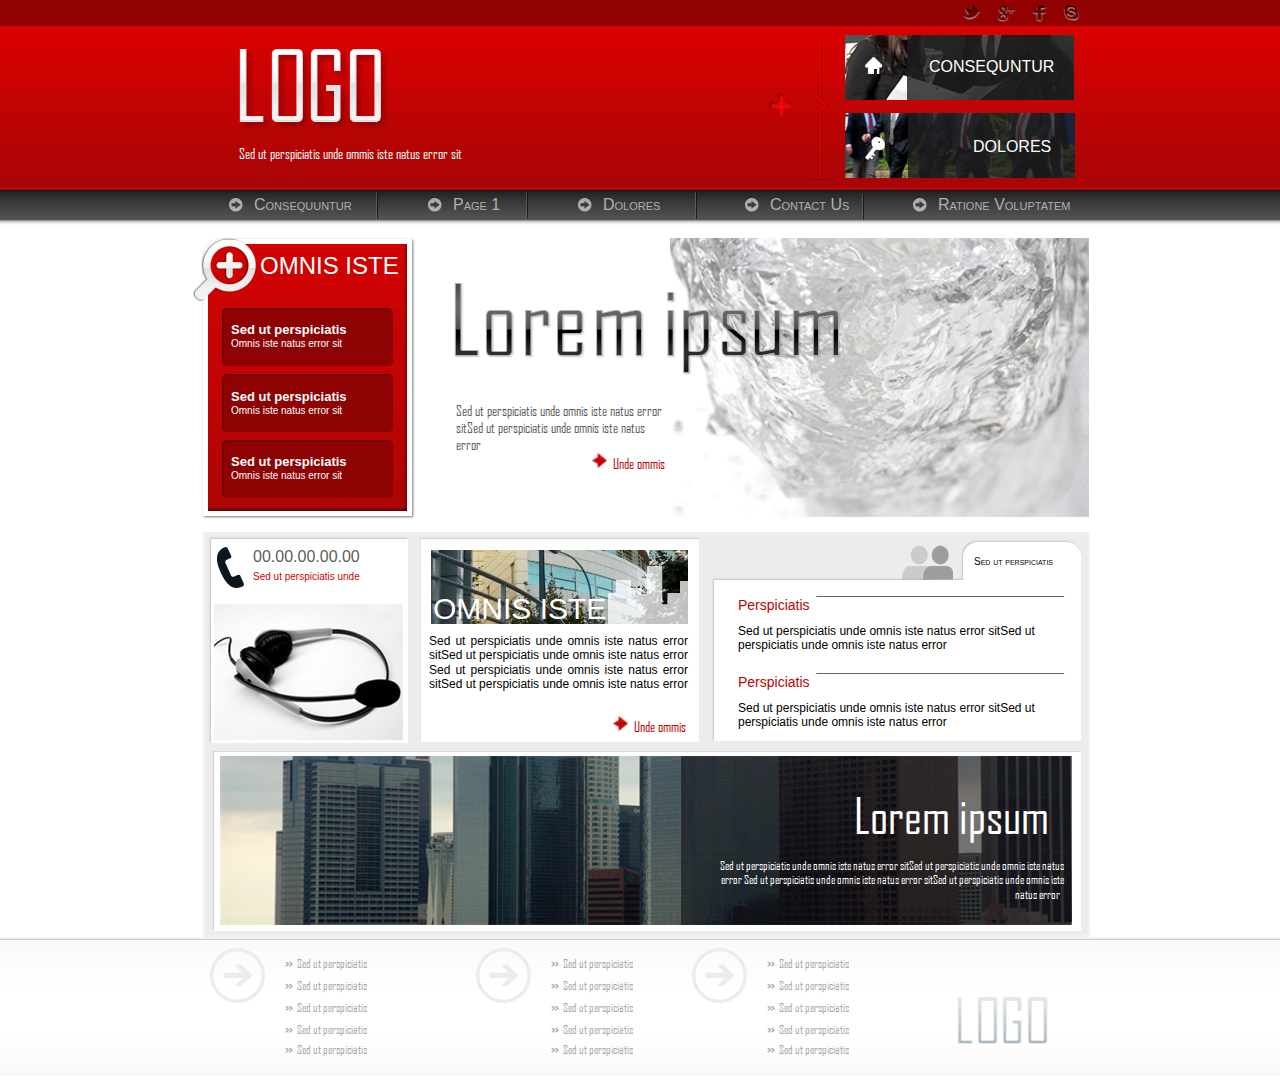
==== index.htm @ 4f974909 "tentative" ====
<!DOCTYPE HTML>
<html xmlns="http://www.w3.org/1999/xhtml" dir="ltr" lang="it">
 <head>
  <meta http-equiv="content-type" content="text/html; charset=UTF-8" />
  <meta name="generator" content="openElement (1.57.9)" />
  <link id="openElement" rel="stylesheet" type="text/css" href="WEFiles/Css/v02/openElement.css?v=50491126800" />
  <link id="siteFonts" rel="stylesheet" type="text/css" href="Files/Fonts/Fonts.css?v=50491126800" />
  <link id="OETemplate1" rel="stylesheet" type="text/css" href="Templates/Base.css?v=50491126800" />
  <link id="OEBase" rel="stylesheet" type="text/css" href="index.css?v=50491126800" />
  <!--[if lte IE 7]>
  <link rel="stylesheet" type="text/css" href="WEFiles/Css/ie7.css?v=50491126800" />
  <![endif]-->
  <script type="text/javascript">
   var WEInfoPage = {"PHPVersion":"phpOK","OEVersion":"1-57-9","PagePath":"index","Culture":"DEFAULT","LanguageCode":"IT","RelativePath":"","RenderMode":"Export","PageAssociatePath":"index","EditorTexts":null};
  </script>
  <script type="text/javascript" src="WEFiles/Client/jQuery/1.10.2.js?v=50491126800"></script>
  <script type="text/javascript" src="WEFiles/Client/jQuery/migrate.js?v=50491126800"></script>
  <script type="text/javascript" src="WEFiles/Client/Common/oe.min.js?v=50491126800"></script>
 </head>
 <body class="" data-gl="{&quot;KeywordsHomeNotInherits&quot;:false}">
  <form id="XForm" method="post" action="#"></form>
  <div id="XBody" class="BaseDiv RBoth OEPageXbody OESK_XBody_Default" style="z-index:1000">
   <div class="OESZ OESZ_DivContent OESZG_XBody">
    <div class="OESZ OESZ_XBodyContent OESZG_XBody OECT OECT_Content OECTAbs">
     <div id="WEd8bdee2e88" class="BaseDiv RBoth OEWEImage OESK_WEImage_Default" style="z-index:3">
      <div class="OESZ OESZ_DivContent OESZG_WEd8bdee2e88">
       <a href="https://www.facebook.com" onclick="return OE.Navigate.blank(event,this.href)">
        <img src="WEFiles/Image/WEImage/facebook-WEd8bdee2e88.png" class="OESZ OESZ_Img OESZG_WEd8bdee2e88" alt="" />
       </a>
      </div>
     </div>
     <div id="WE293faa631d" class="BaseDiv RBoth OEWEImage OESK_WEImage_Default" style="z-index:4">
      <div class="OESZ OESZ_DivContent OESZG_WE293faa631d">
       <a href="http://www.skype.com" onclick="return OE.Navigate.blank(event,this.href)">
        <img src="Files/Image/calque/skype.png" class="OESZ OESZ_Img OESZG_WE293faa631d" alt="" />
       </a>
      </div>
     </div>
     <div id="WEe5465ca699" class="BaseDiv RBoth OEWEImage OESK_WEImage_Default" style="z-index:1">
      <div class="OESZ OESZ_DivContent OESZG_WEe5465ca699">
       <a href="https://twitter.com" onclick="return OE.Navigate.blank(event,this.href)">
        <img src="Files/Image/calque/twitter.png" class="OESZ OESZ_Img OESZG_WEe5465ca699" alt="" />
       </a>
      </div>
     </div>
     <div id="WE1f7594c75b" class="BaseDiv RBoth OEWEImage OESK_WEImage_Default" style="z-index:2">
      <div class="OESZ OESZ_DivContent OESZG_WE1f7594c75b">
       <a href="http://www.google.com/intl/fr/+/business/" onclick="return OE.Navigate.blank(event,this.href)">
        <img src="Files/Image/calque/googleplus.png" class="OESZ OESZ_Img OESZG_WE1f7594c75b" alt="" />
       </a>
      </div>
     </div>
     <div id="WE9943c90eea" class="BaseDiv RBoth OEWEImage OESK_WEImage_Default" style="z-index:30">
      <div class="OESZ OESZ_DivContent OESZG_WE9943c90eea">
       <img src="Files/Image/calque/barre-vertical.png" class="OESZ OESZ_Img OESZG_WE9943c90eea" alt="" />
      </div>
     </div>
     <div id="WE42a07c0196" class="BaseDiv RBoth OEWEImage OESK_WEImage_Default" style="z-index:25">
      <div class="OESZ OESZ_DivContent OESZG_WE42a07c0196">
       <img src="Files/Image/calque/img01.png" class="OESZ OESZ_Img OESZG_WE42a07c0196" alt="" />
      </div>
     </div>
     <div id="WEbd05269327" class="BaseDiv RBoth OEWEImage OESK_WEImage_Default" style="z-index:27">
      <div class="OESZ OESZ_DivContent OESZG_WEbd05269327">
       <img src="Files/Image/calque/ombre.png" class="OESZ OESZ_Img OESZG_WEbd05269327" alt="" />
      </div>
     </div>
     <div id="WEfef9d360bd" class="BaseDiv RBoth OEWEImage OESK_WEImage_Default OE_ActiveLink" style="z-index:5">
      <div class="OESZ OESZ_DivContent OESZG_WEfef9d360bd OE_ActiveLink">
       <a href="index.htm">
        <img src="Files/Image/calque/logo.png" class="OESZ OESZ_Img OESZG_WEfef9d360bd OE_ActiveLink" alt="" />
       </a>
      </div>
     </div>
     <div id="WE96ad3c492e" class="BaseDiv RBoth OEWEImage OESK_WEImage_Default" style="z-index:29">
      <div class="OESZ OESZ_DivContent OESZG_WE96ad3c492e">
       <a href="index.htm">
        <img src="Files/Image/calque/icone-home.png" class="OESZ OESZ_Img OESZG_WE96ad3c492e" alt="" />
       </a>
      </div>
     </div>
     <div id="WEc73b4aee70" class="BaseDiv RNone OEWELabel OESK_WELabel_Default" style="z-index:33">
      <div class="OESZ OESZ_DivContent OESZG_WEc73b4aee70">
       <span class="OESZ OESZ_Text OESZG_WEc73b4aee70 OEo ContentBox"><a href="index.htm" style="color:rgb(255, 255, 255);">CONSEQUNTUR</a></span>
      </div>
     </div>
     <div id="WE8975deade7" class="BaseDiv RBoth OEWEImage OESK_WEImage_Default" style="z-index:31">
      <div class="OESZ OESZ_DivContent OESZG_WE8975deade7">
       <img src="Files/Image/calque/plusl.png" class="OESZ OESZ_Img OESZG_WE8975deade7" alt="" />
      </div>
     </div>
     <div id="WE297a00569d" class="BaseDiv RBoth OEWEImage OESK_WEImage_Default" style="z-index:26">
      <div class="OESZ OESZ_DivContent OESZG_WE297a00569d">
       <img src="Files/Image/calque/img02.png" class="OESZ OESZ_Img OESZG_WE297a00569d" alt="" />
      </div>
     </div>
     <div id="WEb695c2fa73" class="BaseDiv RBoth OEWEImage OESK_WEImage_Default" style="z-index:28">
      <div class="OESZ OESZ_DivContent OESZG_WEb695c2fa73">
       <img src="Files/Image/calque/ombre.png" class="OESZ OESZ_Img OESZG_WEb695c2fa73" alt="" />
      </div>
     </div>
     <div id="WEa80c43d9b2" class="BaseDiv RBoth OEWEImage OESK_WEImage_Default" style="z-index:32">
      <div class="OESZ OESZ_DivContent OESZG_WEa80c43d9b2">
       <a href="index.htm">
        <img src="Files/Image/calque/key.png" class="OESZ OESZ_Img OESZG_WEa80c43d9b2" alt="" />
       </a>
      </div>
     </div>
     <div id="WE97e9fb9f35" class="BaseDiv RNone OEWELabel OESK_WELabel_Default" style="z-index:34">
      <div class="OESZ OESZ_DivContent OESZG_WE97e9fb9f35">
       <span class="OESZ OESZ_Text OESZG_WE97e9fb9f35 OEo ContentBox"><a href="index.htm" style="color:rgb(255, 255, 255);">DOLORES</a></span>
      </div>
     </div>
     <div id="WE8785c8e486" class="BaseDiv RNone OEWELabel OESK_WELabel_Default" style="z-index:10">
      <div class="OESZ OESZ_DivContent OESZG_WE8785c8e486">
       <span class="OESZ OESZ_Text OESZG_WE8785c8e486 ContentBox">Sed ut perspiciatis unde ommis iste natus error sit</span>
      </div>
     </div>
     <div id="WEb8ab6ee81a" class="BaseDiv RHeight OEWEHrVertival OESK_WEHrVertival_ac2be573" style="z-index:6">
      <div class="OESZ OESZ_DivContent OESZG_WEb8ab6ee81a">
       <div class="OESZ OESZ_Deco1 OESZG_WEb8ab6ee81a" style="position:absolute"></div>
       <div class="OESZ OESZ_Deco2 OESZG_WEb8ab6ee81a" style="position:absolute"></div>
       <div class="OESZ OESZ_Deco3 OESZG_WEb8ab6ee81a" style="position:absolute"></div>
      </div>
     </div>
     <div id="WE7ddb272e52" class="BaseDiv RHeight OEWEHrVertival OESK_WEHrVertival_Default" style="z-index:7">
      <div class="OESZ OESZ_DivContent OESZG_WE7ddb272e52">
       <div class="OESZ OESZ_Deco1 OESZG_WE7ddb272e52" style="position:absolute"></div>
       <div class="OESZ OESZ_Deco2 OESZG_WE7ddb272e52" style="position:absolute"></div>
       <div class="OESZ OESZ_Deco3 OESZG_WE7ddb272e52" style="position:absolute"></div>
      </div>
     </div>
     <div id="WEfdf69dcee9" class="BaseDiv RHeight OEWEHrVertival OESK_WEHrVertival_Default" style="z-index:8">
      <div class="OESZ OESZ_DivContent OESZG_WEfdf69dcee9">
       <div class="OESZ OESZ_Deco1 OESZG_WEfdf69dcee9" style="position:absolute"></div>
       <div class="OESZ OESZ_Deco2 OESZG_WEfdf69dcee9" style="position:absolute"></div>
       <div class="OESZ OESZ_Deco3 OESZG_WEfdf69dcee9" style="position:absolute"></div>
      </div>
     </div>
     <div id="WE5a9602f535" class="BaseDiv RHeight OEWEHrVertival OESK_WEHrVertival_Default" style="z-index:9">
      <div class="OESZ OESZ_DivContent OESZG_WE5a9602f535">
       <div class="OESZ OESZ_Deco1 OESZG_WE5a9602f535" style="position:absolute"></div>
       <div class="OESZ OESZ_Deco2 OESZG_WE5a9602f535" style="position:absolute"></div>
       <div class="OESZ OESZ_Deco3 OESZG_WE5a9602f535" style="position:absolute"></div>
      </div>
     </div>
     <div id="WEdb441b6be7" class="BaseDiv RNone OEWELink OESK_WELink_a97d84f2" style="z-index:41" onclick="return OE.Navigate.open(event,'index.htm',1)">
      <div class="OESZ OESZ_DivContent OESZG_WEdb441b6be7">
       <a class="OESZ OESZ_Link OESZG_WEdb441b6be7 ContentBox" data-cd="PageLink" href="index.htm">Consequuntur</a>
      </div>
     </div>
     <div id="WE8d0d4f6702" class="BaseDiv RNone OEWELink OESK_WELink_a97d84f2" style="z-index:42" onclick="return OE.Navigate.open(event,'example.htm',1)">
      <div class="OESZ OESZ_DivContent OESZG_WE8d0d4f6702">
       <a class="OESZ OESZ_Link OESZG_WE8d0d4f6702 ContentBox" data-cd="PageLink" href="example.htm">Page 1<br /></a>
      </div>
     </div>
     <div id="WE0d2e1b2b1b" class="BaseDiv RNone OEWELink OESK_WELink_a97d84f2" style="z-index:43" onclick="return OE.Navigate.open(event,'index.htm',1)">
      <div class="OESZ OESZ_DivContent OESZG_WE0d2e1b2b1b">
       <a class="OESZ OESZ_Link OESZG_WE0d2e1b2b1b ContentBox" data-cd="PageLink" href="index.htm">Dolores<br /></a>
      </div>
     </div>
     <div id="WEe7cd86485b" class="BaseDiv RNone OEWELink OESK_WELink_a97d84f2" style="z-index:44" onclick="return OE.Navigate.open(event,'contact.htm',1)">
      <div class="OESZ OESZ_DivContent OESZG_WEe7cd86485b">
       <a class="OESZ OESZ_Link OESZG_WEe7cd86485b ContentBox" data-cd="PageLink" href="contact.htm">Contact Us<br /></a>
      </div>
     </div>
     <div id="WE4a9a8dddf8" class="BaseDiv RNone OEWELink OESK_WELink_a97d84f2" style="z-index:45" onclick="return OE.Navigate.open(event,'index.htm',1)">
      <div class="OESZ OESZ_DivContent OESZG_WE4a9a8dddf8">
       <a class="OESZ OESZ_Link OESZG_WE4a9a8dddf8 ContentBox" data-cd="PageLink" href="index.htm">Ratione Voluptatem<br /></a>
      </div>
     </div>
     <div id="WE1030f5536f" class="BaseDiv RBoth OEWEImage OESK_WEImage_Default" style="z-index:12">
      <div class="OESZ OESZ_DivContent OESZG_WE1030f5536f">
       <img src="Files/Image/calque/loupe.png" class="OESZ OESZ_Img OESZG_WE1030f5536f" alt="" />
      </div>
     </div>
     <div id="WE1dc91f59e5" class="BaseDiv RBoth OEWECadre OESK_WECadre_cdae5836" style="z-index:11">
      <div class="OESZ OESZ_DivLeft1 OESZG_WE1dc91f59e5"></div>
      <div class="OESZ OESZ_DivLeft2 OESZG_WE1dc91f59e5"></div>
      <div class="OESZ OESZ_DivLeft3 OESZG_WE1dc91f59e5"></div>
      <div class="OESZ OESZ_DivLeft4 OESZG_WE1dc91f59e5"></div>
      <div class="OESZ OESZ_DivContent OESZG_WE1dc91f59e5">
       <div class="OESZ OESZ_Top OESZG_WE1dc91f59e5"></div>
       <div class="OESZ OESZ_Content OESZG_WE1dc91f59e5"></div>
       <div class="OESZ OESZ_Bottom OESZG_WE1dc91f59e5"></div>
      </div>
      <div class="OESZ OESZ_DivRight1 OESZG_WE1dc91f59e5"></div>
      <div class="OESZ OESZ_DivRight2 OESZG_WE1dc91f59e5"></div>
      <div class="OESZ OESZ_DivRight3 OESZG_WE1dc91f59e5"></div>
      <div class="OESZ OESZ_DivRight4 OESZG_WE1dc91f59e5"></div>
     </div>
     <div id="WE196732c972" class="BaseDiv RBoth OEWEImage OESK_WEImage_Default" style="z-index:17">
      <div class="OESZ OESZ_DivContent OESZG_WE196732c972">
       <img src="Files/Image/calque/img-glacon.png" class="OESZ OESZ_Img OESZG_WE196732c972" alt="" />
      </div>
     </div>
     <div id="WE7bd458d933" class="BaseDiv RNone OEWELabel OESK_WELabel_Default" style="z-index:13">
      <div class="OESZ OESZ_DivContent OESZG_WE7bd458d933">
       <span class="OESZ OESZ_Text OESZG_WE7bd458d933 ContentBox">OMNIS ISTE</span>
      </div>
     </div>
     <div id="WEcf76a2d615" class="BaseDiv RBoth OEWEImage OESK_WEImage_Default" style="z-index:18">
      <div class="OESZ OESZ_DivContent OESZG_WEcf76a2d615">
       <a href="index.htm">
        <img src="Files/Image/calque/faux-texte.png" class="OESZ OESZ_Img OESZG_WEcf76a2d615" alt="" />
       </a>
      </div>
     </div>
     <div id="WE0b83683d30" class="BaseDiv RBoth OEWECadre OESK_WECadre_Default" style="z-index:14">
      <div class="OESZ OESZ_DivLeft1 OESZG_WE0b83683d30"></div>
      <div class="OESZ OESZ_DivLeft2 OESZG_WE0b83683d30"></div>
      <div class="OESZ OESZ_DivLeft3 OESZG_WE0b83683d30"></div>
      <div class="OESZ OESZ_DivLeft4 OESZG_WE0b83683d30"></div>
      <div class="OESZ OESZ_DivContent OESZG_WE0b83683d30">
       <div class="OESZ OESZ_Top OESZG_WE0b83683d30"></div>
       <div class="OESZ OESZ_Content OESZG_WE0b83683d30"></div>
       <div class="OESZ OESZ_Bottom OESZG_WE0b83683d30"></div>
      </div>
      <div class="OESZ OESZ_DivRight1 OESZG_WE0b83683d30"></div>
      <div class="OESZ OESZ_DivRight2 OESZG_WE0b83683d30"></div>
      <div class="OESZ OESZ_DivRight3 OESZG_WE0b83683d30"></div>
      <div class="OESZ OESZ_DivRight4 OESZG_WE0b83683d30"></div>
     </div>
     <div id="WE59de8b6165" class="BaseDiv RWidth OEWEText OESK_WEText_Default" style="z-index:19">
      <div class="OESZ OESZ_DivContent OESZG_WE59de8b6165">
       <span class="ContentBox"><span style="font-size:13px;"><b><a href="index.htm" style="color:rgb(255, 255, 255);">Sed ut perspiciatis</a> &nbsp;</b><br /></span> Omnis iste natus error sit</span>
      </div>
     </div>
     <div id="WE08f6fa6159" class="BaseDiv RBoth OEWECadre OESK_WECadre_Default" style="z-index:15">
      <div class="OESZ OESZ_DivLeft1 OESZG_WE08f6fa6159"></div>
      <div class="OESZ OESZ_DivLeft2 OESZG_WE08f6fa6159"></div>
      <div class="OESZ OESZ_DivLeft3 OESZG_WE08f6fa6159"></div>
      <div class="OESZ OESZ_DivLeft4 OESZG_WE08f6fa6159"></div>
      <div class="OESZ OESZ_DivContent OESZG_WE08f6fa6159">
       <div class="OESZ OESZ_Top OESZG_WE08f6fa6159"></div>
       <div class="OESZ OESZ_Content OESZG_WE08f6fa6159"></div>
       <div class="OESZ OESZ_Bottom OESZG_WE08f6fa6159"></div>
      </div>
      <div class="OESZ OESZ_DivRight1 OESZG_WE08f6fa6159"></div>
      <div class="OESZ OESZ_DivRight2 OESZG_WE08f6fa6159"></div>
      <div class="OESZ OESZ_DivRight3 OESZG_WE08f6fa6159"></div>
      <div class="OESZ OESZ_DivRight4 OESZG_WE08f6fa6159"></div>
     </div>
     <div id="WE7c995af135" class="BaseDiv RWidth OEWEText OESK_WEText_Default" style="z-index:20">
      <div class="OESZ OESZ_DivContent OESZG_WE7c995af135">
       <span class="ContentBox"><span style="font-size:13px;"><b><a href="index.htm">Sed ut perspiciatis</a> &nbsp;</b><br /></span> Omnis iste natus error sit</span>
      </div>
     </div>
     <div id="WE7cd1600546" class="BaseDiv RWidth OEWEText OESK_WEText_Default" style="z-index:22">
      <div class="OESZ OESZ_DivContent OESZG_WE7cd1600546">
       <span class="ContentBox">Sed ut perspiciatis unde omnis iste natus error sitSed ut perspiciatis unde omnis iste natus error </span>
      </div>
     </div>
     <div id="WEe7ae6cc6c6" class="BaseDiv RBoth OEWECadre OESK_WECadre_Default" style="z-index:16">
      <div class="OESZ OESZ_DivLeft1 OESZG_WEe7ae6cc6c6"></div>
      <div class="OESZ OESZ_DivLeft2 OESZG_WEe7ae6cc6c6"></div>
      <div class="OESZ OESZ_DivLeft3 OESZG_WEe7ae6cc6c6"></div>
      <div class="OESZ OESZ_DivLeft4 OESZG_WEe7ae6cc6c6"></div>
      <div class="OESZ OESZ_DivContent OESZG_WEe7ae6cc6c6">
       <div class="OESZ OESZ_Top OESZG_WEe7ae6cc6c6"></div>
       <div class="OESZ OESZ_Content OESZG_WEe7ae6cc6c6"></div>
       <div class="OESZ OESZ_Bottom OESZG_WEe7ae6cc6c6"></div>
      </div>
      <div class="OESZ OESZ_DivRight1 OESZG_WEe7ae6cc6c6"></div>
      <div class="OESZ OESZ_DivRight2 OESZG_WEe7ae6cc6c6"></div>
      <div class="OESZ OESZ_DivRight3 OESZG_WEe7ae6cc6c6"></div>
      <div class="OESZ OESZ_DivRight4 OESZG_WEe7ae6cc6c6"></div>
     </div>
     <div id="WE9132779f28" class="BaseDiv RBoth OEWEImage OESK_WEImage_Default" style="z-index:24">
      <div class="OESZ OESZ_DivContent OESZG_WE9132779f28">
       <img src="WEFiles/Image/WEImage/fleche-rougel-WE9132779f28.png" class="OESZ OESZ_Img OESZG_WE9132779f28" alt="" />
      </div>
     </div>
     <div id="WE23915ecc37" class="BaseDiv RWidth OEWEText OESK_WEText_Default" style="z-index:21">
      <div class="OESZ OESZ_DivContent OESZG_WE23915ecc37">
       <span class="ContentBox"><span style="font-size:13px;"><b><a href="index.htm">Sed ut perspiciatis</a> &nbsp;</b><br /></span> Omnis iste natus error sit</span>
      </div>
     </div>
     <div id="WE2fa67c9032" class="BaseDiv RNone OEWELink OESK_WELink_Default" style="z-index:23" onclick="return OE.Navigate.open(event,'index.htm',1)">
      <div class="OESZ OESZ_DivContent OESZG_WE2fa67c9032">
       <a class="OESZ OESZ_Link OESZG_WE2fa67c9032 OEo ContentBox" data-cd="PageLink" href="index.htm">Unde ommis<br /></a>
      </div>
     </div>
     <div id="WE2b4c42d426" class="BaseDiv RBoth OEWEImage OESK_WEImage_Default" style="z-index:35">
      <div class="OESZ OESZ_DivContent OESZG_WE2b4c42d426">
       <img src="WEFiles/Image/WEImage/cadre-gris-WE2b4c42d426.png" class="OESZ OESZ_Img OESZG_WE2b4c42d426" alt="" />
      </div>
     </div>
     <div id="WE04e85bde3c" class="BaseDiv RBoth OEWEImage OESK_WEImage_Default" style="z-index:36">
      <div class="OESZ OESZ_DivContent OESZG_WE04e85bde3c">
       <img src="Files/Image/calque/cadre-blanc.png" class="OESZ OESZ_Img OESZG_WE04e85bde3c" alt="" />
      </div>
     </div>
     <div id="WE9d30d0308a" class="BaseDiv RBoth OEWEImage OESK_WEImage_Default" style="z-index:1004">
      <div class="OESZ OESZ_DivContent OESZG_WE9d30d0308a">
       <img src="WEFiles/Image/WEImage/white-cadre-WE9d30d0308a.png" class="OESZ OESZ_Img OESZG_WE9d30d0308a" alt="" />
      </div>
     </div>
     <div id="WE03a8ed289a" class="BaseDiv RBoth OEWEImage OESK_WEImage_Default" style="z-index:1005">
      <div class="OESZ OESZ_DivContent OESZG_WE03a8ed289a">
       <img src="Files/Image/accueil/cadre-transpa.png" class="OESZ OESZ_Img OESZG_WE03a8ed289a" alt="" />
      </div>
     </div>
     <div id="WE84552ed8d5" class="BaseDiv RBoth OEWEImage OESK_WEImage_Default" style="z-index:1007">
      <div class="OESZ OESZ_DivContent OESZG_WE84552ed8d5">
       <img src="Files/Image/accueil/img-ico.png" class="OESZ OESZ_Img OESZG_WE84552ed8d5" alt="" />
      </div>
     </div>
     <div id="WE34153911e6" class="BaseDiv RBoth OEWEImage OESK_WEImage_Default" style="z-index:1006">
      <div class="OESZ OESZ_DivContent OESZG_WE34153911e6">
       <img src="Files/Image/accueil/img-ico2.png" class="OESZ OESZ_Img OESZG_WE34153911e6" alt="" />
      </div>
     </div>
     <div id="WEed75b07d1a" class="BaseDiv RBoth OEWEImage OESK_WEImage_Default" style="z-index:38">
      <div class="OESZ OESZ_DivContent OESZG_WEed75b07d1a">
       <img src="Files/Image/calque/tel.png" class="OESZ OESZ_Img OESZG_WEed75b07d1a" alt="" />
      </div>
     </div>
     <div id="WE7f0560dab1" class="BaseDiv RWidth OEWEText OESK_WEText_Default" style="z-index:39">
      <div class="OESZ OESZ_DivContent OESZG_WE7f0560dab1">
       <span class="ContentBox">00.00.00.00.00</span>
      </div>
     </div>
     <div id="WE0cb304e028" class="BaseDiv RBoth OEWEImage OESK_WEImage_Default" style="z-index:1008">
      <div class="OESZ OESZ_DivContent OESZG_WE0cb304e028">
       <img src="Files/Image/accueil/img-example2.png" class="OESZ OESZ_Img OESZG_WE0cb304e028" alt="" />
      </div>
     </div>
     <div id="WE11b0b6813f" class="BaseDiv RBoth OEWELabel OESK_WELabel_Default" style="z-index:1019">
      <div class="OESZ OESZ_DivContent OESZG_WE11b0b6813f">
       <span class="OESZ OESZ_Text OESZG_WE11b0b6813f ContentBox"> Sed ut perspiciatis </span>
      </div>
     </div>
     <div id="WEa191abad88" class="BaseDiv RNone OEWELabel OESK_WELabel_Default" style="z-index:40">
      <div class="OESZ OESZ_DivContent OESZG_WEa191abad88">
       <span class="OESZ OESZ_Text OESZG_WEa191abad88 ContentBox">Sed ut perspiciatis unde </span>
      </div>
     </div>
     <div id="WEe5206077a7" class="BaseDiv RNone OEWELabel OESK_WELabel_Default" style="z-index:1012">
      <div class="OESZ OESZ_DivContent OESZG_WEe5206077a7">
       <span class="OESZ OESZ_Text OESZG_WEe5206077a7 ContentBox">OMNIS ISTE</span>
      </div>
     </div>
     <div id="WEa7939953c0" class="BaseDiv RWidth OEWEHr OESK_WEHrLign_Default" style="z-index:1014">
      <div class="OESZ OESZ_DivContent OESZG_WEa7939953c0">
       <div class="OESZ OESZ_Deco1 OESZG_WEa7939953c0" style="position:absolute"></div>
       <div class="OESZ OESZ_Deco2 OESZG_WEa7939953c0" style="position:absolute"></div>
       <div class="OESZ OESZ_Deco3 OESZG_WEa7939953c0" style="position:absolute"></div>
      </div>
     </div>
     <div id="WE971d48f0a9" class="BaseDiv RNone OEWELabel OESK_WELabel_Default" style="z-index:1013">
      <div class="OESZ OESZ_DivContent OESZG_WE971d48f0a9">
       <span class="OESZ OESZ_Text OESZG_WE971d48f0a9 OEo ContentBox"><a href="index.htm" style="color:rgb(187, 4, 4);">Perspiciatis</a></span>
      </div>
     </div>
     <div id="WE4209027d32" class="BaseDiv RBoth OEWEImage OESK_WEImage_Default" style="z-index:37">
      <div class="OESZ OESZ_DivContent OESZG_WE4209027d32">
       <a href="index.htm">
        <img src="Files/Image/calque/img03.png" class="OESZ OESZ_Img OESZG_WE4209027d32" alt="" />
       </a>
      </div>
     </div>
     <div id="WE4b7ce3c3da" class="BaseDiv RWidth OEWEText OESK_WEText_Default" style="z-index:1015">
      <div class="OESZ OESZ_DivContent OESZG_WE4b7ce3c3da">
       <span class="ContentBox">Sed ut perspiciatis unde omnis iste natus error sitSed ut perspiciatis unde omnis iste natus error </span>
      </div>
     </div>
     <div id="WE88c661e053" class="BaseDiv RBoth OEWEText OESK_WEText_Default" style="z-index:1011">
      <div class="OESZ OESZ_DivContent OESZG_WE88c661e053">
       <span class="ContentBox">Sed ut perspiciatis unde omnis iste natus error sitSed ut perspiciatis unde omnis iste natus error Sed ut perspiciatis unde omnis iste natus error sitSed ut perspiciatis unde omnis iste natus error &nbsp;<br /> &nbsp;<br /> </span>
      </div>
     </div>
     <div id="WEa347ccabbe" class="BaseDiv RWidth OEWEHr OESK_WEHrLign_Default" style="z-index:1017">
      <div class="OESZ OESZ_DivContent OESZG_WEa347ccabbe">
       <div class="OESZ OESZ_Deco1 OESZG_WEa347ccabbe" style="position:absolute"></div>
       <div class="OESZ OESZ_Deco2 OESZG_WEa347ccabbe" style="position:absolute"></div>
       <div class="OESZ OESZ_Deco3 OESZG_WEa347ccabbe" style="position:absolute"></div>
      </div>
     </div>
     <div id="WE8e8d9e5a62" class="BaseDiv RNone OEWELabel OESK_WELabel_Default" style="z-index:1016">
      <div class="OESZ OESZ_DivContent OESZG_WE8e8d9e5a62">
       <span class="OESZ OESZ_Text OESZG_WE8e8d9e5a62 OEo ContentBox"><a href="index.htm" style="color:rgb(187, 4, 4);">Perspiciatis</a></span>
      </div>
     </div>
     <div id="WE9b8ed14368" class="BaseDiv RWidth OEWEText OESK_WEText_Default" style="z-index:1018">
      <div class="OESZ OESZ_DivContent OESZG_WE9b8ed14368">
       <span class="ContentBox">Sed ut perspiciatis unde omnis iste natus error sitSed ut perspiciatis unde omnis iste natus error </span>
      </div>
     </div>
     <div id="WE5f314a25a1" class="BaseDiv RBoth OEWEImage OESK_WEImage_Default" style="z-index:1010">
      <div class="OESZ OESZ_DivContent OESZG_WE5f314a25a1">
       <img src="WEFiles/Image/WEImage/fleche-rougel-WE5f314a25a1.png" class="OESZ OESZ_Img OESZG_WE5f314a25a1" alt="" />
      </div>
     </div>
     <div id="WE69632be70d" class="BaseDiv RNone OEWELink OESK_WELink_Default" style="z-index:1009" onclick="return OE.Navigate.open(event,'index.htm',1)">
      <div class="OESZ OESZ_DivContent OESZG_WE69632be70d">
       <a class="OESZ OESZ_Link OESZG_WE69632be70d OEo ContentBox" data-cd="PageLink" href="index.htm">Unde ommis<br /></a>
      </div>
     </div>
     <div id="WE0f3abfec3e" class="BaseDiv RBoth OEWEImage OESK_WEImage_Default" style="z-index:1001">
      <div class="OESZ OESZ_DivContent OESZG_WE0f3abfec3e">
       <img src="WEFiles/Image/WEImage/white-cadre-WE0f3abfec3e.png" class="OESZ OESZ_Img OESZG_WE0f3abfec3e" alt="" />
      </div>
     </div>
     <div id="WE016c09ffa1" class="BaseDiv RBoth OEWEImage OESK_WEImage_Default" style="z-index:1002">
      <div class="OESZ OESZ_DivContent OESZG_WE016c09ffa1">
       <a href="index.htm">
        <img src="WEFiles/Image/WEImage/img-examplel-WE016c09ffa1.png" class="OESZ OESZ_Img OESZG_WE016c09ffa1" alt="" />
       </a>
      </div>
     </div>
     <div id="WE78056bb9d8" class="BaseDiv RBoth OEWEImage OESK_WEImage_Default" style="z-index:1003">
      <div class="OESZ OESZ_DivContent OESZG_WE78056bb9d8">
       <a href="index.htm">
        <img src="WEFiles/Image/WEImage/img-transpa-WE78056bb9d8.png" class="OESZ OESZ_Img OESZG_WE78056bb9d8" alt="" />
       </a>
      </div>
     </div>
     <div id="WEc70ef63607" class="BaseDiv RBoth OEWELabel OESK_WELabel_Default" style="z-index:1020">
      <div class="OESZ OESZ_DivContent OESZG_WEc70ef63607">
       <span class="OESZ OESZ_Text OESZG_WEc70ef63607 ContentBox"><span style="font-family:AgencyFB;">Lorem ipsum</span></span>
      </div>
     </div>
     <div id="WEc10461af10" class="BaseDiv RWidth OEWEText OESK_WEText_Default" style="z-index:1021">
      <div class="OESZ OESZ_DivContent OESZG_WEc10461af10">
       <span class="ContentBox">Sed ut perspiciatis unde omnis iste natus error sitSed ut perspiciatis unde omnis iste natus error Sed ut perspiciatis unde omnis iste natus error sitSed ut perspiciatis unde omnis iste natus error &nbsp;<br /> </span>
      </div>
     </div>
    </div>
    <div class="OESZ OESZ_XBodyFooter OESZG_XBody OECT OECT_Footer OECTAbs">
     <div id="WEeffac0c439" class="BaseDiv RBoth OEWEImage OESK_WEImage_Default" style="z-index:2">
      <div class="OESZ OESZ_DivContent OESZG_WEeffac0c439">
       <img src="Files/Image/calque/arrow-footer.png" class="OESZ OESZ_Img OESZG_WEeffac0c439" alt="" />
      </div>
     </div>
     <div id="WEd101a03ce3" class="BaseDiv RBoth OEWEImage OESK_WEImage_Default" style="z-index:8">
      <div class="OESZ OESZ_DivContent OESZG_WEd101a03ce3">
       <img src="Files/Image/calque/arrow-footer.png" class="OESZ OESZ_Img OESZG_WEd101a03ce3" alt="" />
      </div>
     </div>
     <div id="WEb69d361dca" class="BaseDiv RBoth OEWEImage OESK_WEImage_Default" style="z-index:14">
      <div class="OESZ OESZ_DivContent OESZG_WEb69d361dca">
       <img src="Files/Image/calque/arrow-footer.png" class="OESZ OESZ_Img OESZG_WEb69d361dca" alt="" />
      </div>
     </div>
     <div id="WEbc8df7fbf1" class="BaseDiv RNone OEWELink OESK_WELink_f953043c" style="z-index:6" onclick="return OE.Navigate.open(event,'index.htm',1)">
      <div class="OESZ OESZ_DivContent OESZG_WEbc8df7fbf1">
       <a class="OESZ OESZ_Link OESZG_WEbc8df7fbf1 ContentBox" data-cd="PageLink" href="index.htm">Sed ut perspiciatis </a>
      </div>
     </div>
     <div id="WEbd6f049fa2" class="BaseDiv RNone OEWELink OESK_WELink_f953043c" style="z-index:12" onclick="return OE.Navigate.open(event,'index.htm',1)">
      <div class="OESZ OESZ_DivContent OESZG_WEbd6f049fa2">
       <a class="OESZ OESZ_Link OESZG_WEbd6f049fa2 ContentBox" data-cd="PageLink" href="index.htm">Sed ut perspiciatis </a>
      </div>
     </div>
     <div id="WE7d00db90cc" class="BaseDiv RNone OEWELink OESK_WELink_f953043c" style="z-index:18" onclick="return OE.Navigate.open(event,'index.htm',1)">
      <div class="OESZ OESZ_DivContent OESZG_WE7d00db90cc">
       <a class="OESZ OESZ_Link OESZG_WE7d00db90cc ContentBox" data-cd="PageLink" href="index.htm">Sed ut perspiciatis </a>
      </div>
     </div>
     <div id="WE739004865a" class="BaseDiv RNone OEWELink OESK_WELink_f953043c" style="z-index:1" onclick="return OE.Navigate.open(event,'index.htm',1)">
      <div class="OESZ OESZ_DivContent OESZG_WE739004865a">
       <a class="OESZ OESZ_Link OESZG_WE739004865a ContentBox" data-cd="PageLink" href="index.htm">Sed ut perspiciatis </a>
      </div>
     </div>
     <div id="WE85f022fd1c" class="BaseDiv RNone OEWELink OESK_WELink_f953043c" style="z-index:7" onclick="return OE.Navigate.open(event,'index.htm',1)">
      <div class="OESZ OESZ_DivContent OESZG_WE85f022fd1c">
       <a class="OESZ OESZ_Link OESZG_WE85f022fd1c ContentBox" data-cd="PageLink" href="index.htm">Sed ut perspiciatis </a>
      </div>
     </div>
     <div id="WE00f87ef9df" class="BaseDiv RNone OEWELink OESK_WELink_f953043c" style="z-index:13" onclick="return OE.Navigate.open(event,'index.htm',1)">
      <div class="OESZ OESZ_DivContent OESZG_WE00f87ef9df">
       <a class="OESZ OESZ_Link OESZG_WE00f87ef9df ContentBox" data-cd="PageLink" href="index.htm">Sed ut perspiciatis </a>
      </div>
     </div>
     <div id="WE2b014299ab" class="BaseDiv RBoth OEWEImage OESK_WEImage_Default OE_ActiveLink" style="z-index:19">
      <div class="OESZ OESZ_DivContent OESZG_WE2b014299ab OE_ActiveLink">
       <a href="index.htm">
        <img src="Files/Image/calque/logo-footer.png" class="OESZ OESZ_Img OESZG_WE2b014299ab OE_ActiveLink" alt="" />
       </a>
      </div>
     </div>
     <div id="WEe18c37f09f" class="BaseDiv RNone OEWELink OESK_WELink_f953043c" style="z-index:3" onclick="return OE.Navigate.open(event,'index.htm',1)">
      <div class="OESZ OESZ_DivContent OESZG_WEe18c37f09f">
       <a class="OESZ OESZ_Link OESZG_WEe18c37f09f ContentBox" data-cd="PageLink" href="index.htm">Sed ut perspiciatis </a>
      </div>
     </div>
     <div id="WEdd56d0884a" class="BaseDiv RNone OEWELink OESK_WELink_f953043c" style="z-index:9" onclick="return OE.Navigate.open(event,'index.htm',1)">
      <div class="OESZ OESZ_DivContent OESZG_WEdd56d0884a">
       <a class="OESZ OESZ_Link OESZG_WEdd56d0884a ContentBox" data-cd="PageLink" href="index.htm">Sed ut perspiciatis </a>
      </div>
     </div>
     <div id="WE40c5a03d8f" class="BaseDiv RNone OEWELink OESK_WELink_f953043c" style="z-index:15" onclick="return OE.Navigate.open(event,'index.htm',1)">
      <div class="OESZ OESZ_DivContent OESZG_WE40c5a03d8f">
       <a class="OESZ OESZ_Link OESZG_WE40c5a03d8f ContentBox" data-cd="PageLink" href="index.htm">Sed ut perspiciatis </a>
      </div>
     </div>
     <div id="WE3c30b72f08" class="BaseDiv RNone OEWELink OESK_WELink_f953043c" style="z-index:4" onclick="return OE.Navigate.open(event,'index.htm',1)">
      <div class="OESZ OESZ_DivContent OESZG_WE3c30b72f08">
       <a class="OESZ OESZ_Link OESZG_WE3c30b72f08 ContentBox" data-cd="PageLink" href="index.htm">Sed ut perspiciatis </a>
      </div>
     </div>
     <div id="WE68a0f157b2" class="BaseDiv RNone OEWELink OESK_WELink_f953043c" style="z-index:10" onclick="return OE.Navigate.open(event,'index.htm',1)">
      <div class="OESZ OESZ_DivContent OESZG_WE68a0f157b2">
       <a class="OESZ OESZ_Link OESZG_WE68a0f157b2 ContentBox" data-cd="PageLink" href="index.htm">Sed ut perspiciatis </a>
      </div>
     </div>
     <div id="WE5877fea008" class="BaseDiv RNone OEWELink OESK_WELink_f953043c" style="z-index:16" onclick="return OE.Navigate.open(event,'index.htm',1)">
      <div class="OESZ OESZ_DivContent OESZG_WE5877fea008">
       <a class="OESZ OESZ_Link OESZG_WE5877fea008 ContentBox" data-cd="PageLink" href="index.htm">Sed ut perspiciatis </a>
      </div>
     </div>
     <div id="WEf598ea793c" class="BaseDiv RNone OEWELink OESK_WELink_f953043c" style="z-index:5" onclick="return OE.Navigate.open(event,'index.htm',1)">
      <div class="OESZ OESZ_DivContent OESZG_WEf598ea793c">
       <a class="OESZ OESZ_Link OESZG_WEf598ea793c ContentBox" data-cd="PageLink" href="index.htm">Sed ut perspiciatis </a>
      </div>
     </div>
     <div id="WEd9019cc76a" class="BaseDiv RNone OEWELink OESK_WELink_f953043c" style="z-index:11" onclick="return OE.Navigate.open(event,'index.htm',1)">
      <div class="OESZ OESZ_DivContent OESZG_WEd9019cc76a">
       <a class="OESZ OESZ_Link OESZG_WEd9019cc76a ContentBox" data-cd="PageLink" href="index.htm">Sed ut perspiciatis </a>
      </div>
     </div>
     <div id="WE4267785cb1" class="BaseDiv RNone OEWELink OESK_WELink_f953043c" style="z-index:17" onclick="return OE.Navigate.open(event,'index.htm',1)">
      <div class="OESZ OESZ_DivContent OESZG_WE4267785cb1">
       <a class="OESZ OESZ_Link OESZG_WE4267785cb1 ContentBox" data-cd="PageLink" href="index.htm">Sed ut perspiciatis </a>
      </div>
     </div>
    </div>
   </div>
  </div>
  <script type="text/javascript">
   $(["WEFiles/Image/Skin/ff40637d.png"]).preloadImg();
  </script>
 </body>
</html>
---- WEFiles/Css/v02/openElement.css ----
body{padding:0 !important;margin:0 !important;font-size:16px;line-height:1.2;-webkit-text-size-adjust:100%}.OESK_XBody_Default{margin:0 auto 0 auto}.Fs1{font-size:10px}.Fs2{font-size:13px}.Fs3{font-size:16px}.Fs4{font-size:18px}.Fs5{font-size:24px}.Fs6{font-size:32px}h1,h2,h3,h4,h5,h6{padding:0;margin:0;font-weight:inherit;font-style:inherit;font-size:inherit}img{border:none}div{position:relative;border-width:0;text-decoration:inherit}.BaseDiv{overflow:visible;position:absolute}.BaseDiv.oeOrigLimits{overflow:visible !important;min-height:15px;min-width:15px}.BaseDiv.OEWEHr{min-height:15px}.BaseDiv.OEWEHrVertival{min-width:15px}#XBody{position:relative}#XBody div.BaseDiv>.OESZ_DivContent{padding:0;margin:0}#XBody div.BaseDiv.RBoth>.OESZ_DivContent,#XBody div.BaseDiv.RKeepRatio>.OESZ_DivContent{width:100%;height:100%}#XBody div.BaseDiv.RWidth>.OESZ_DivContent{width:100%;height:auto}#XBody div.BaseDiv.RHeight>.OESZ_DivContent{width:auto;height:100%}.ContentBox{display:-moz-inline-stack;display:inline-block;width:inherit;height:inherit;box-sizing:border-box;-webkit-box-sizing:border-box;-moz-box-sizing:border-box}.MaxBox{display:-moz-inline-stack;display:inline-block;width:100%;height:100%;box-sizing:border-box;-webkit-box-sizing:border-box;-moz-box-sizing:border-box}.OESZ_DivLeft1,.OESZ_DivLeft2,.OESZ_DivLeft3,.OESZ_DivLeft4,.OESZ_DivRight1,.OESZ_DivRight2,.OESZ_DivRight3,.OESZ_DivRight4{position:absolute;overflow:hidden;z-index:1}a:link,a:visited,a:hover,a:active{text-decoration:none;color:#00f}.FontBlock{display:inline}.OECT{width:100%;height:100%;min-height:15px;min-width:15px}.BaseDiv>.OESZ_DivContent>.OECT{overflow:visible}.BaseDiv.RBoth:not(#XBody)>.OESZ_DivContent>.OECT{overflow:auto}.OESZG_XBody.OECT{overflow:visible}.OECenterAB{top:0 !important;bottom:0 !important;left:0 !important;right:0 !important;margin:auto !important}.OECenterAH{left:0 !important;right:0 !important;margin-left:auto !important;margin-right:auto !important}.OECenterAV{top:0 !important;bottom:0 !important;margin-top:auto !important;margin-bottom:auto !important}.OECenterRH{margin-left:auto !important;margin-right:auto !important;float:none !important;text-align:left;left:0 !important;right:0 !important}.OERelLine{width:100%;clear:both}.OECTRel>.OERelLine>.BaseDiv,.OECTRel>.OEIteratorParent>.OEIterator>.OERelLine>.BaseDiv,.OECTRel>.OEIteratorParent>.OERelLine>.OEIterator>.BaseDiv{position:relative !important;left:auto !important;right:auto !important;top:auto !important;bottom:auto !important;display:inline-block;text-align:left}.OECTRel>.OERelLine.OEHAlignL,.OECTRel>.OEIteratorParent>.OERelLine.OEHAlignL,.OECTRel>.OEIteratorParent>.OEIterator>.OERelLine.OEHAlignL{text-align:left}.OECTRel>.OERelLine.OEHAlignC,.OECTRel>.OEIteratorParent>.OERelLine.OEHAlignC,.OECTRel>.OEIteratorParent>.OEIterator>.OERelLine.OEHAlignC{text-align:center}.OECTRel>.OERelLine.OEHAlignR,.OECTRel>.OEIteratorParent>.OERelLine.OEHAlignR,.OECTRel>.OEIteratorParent>.OEIterator>.OERelLine.OEHAlignR{text-align:right}.OECTRel>.OERelLine.OEVAlignT>.BaseDiv,.OECTRel>.OEIteratorParent>.OEIterator>.OERelLine.OEVAlignT>.BaseDiv,.OECTRel>.OEIteratorParent>.OERelLine.OEVAlignT>.OEIterator>.BaseDiv{vertical-align:top}.OECTRel>.OERelLine.OEVAlignM>.BaseDiv,.OECTRel>.OEIteratorParent>.OEIterator>.OERelLine.OEVAlignM>.BaseDiv,.OECTRel>.OEIteratorParent>.OERelLine.OEVAlignM>.OEIterator>.BaseDiv{vertical-align:middle}.OECTRel>.OERelLine.OEVAlignB>.BaseDiv,.OECTRel>.OEIteratorParent>.OEIterator>.OERelLine.OEVAlignB>.BaseDiv,.OECTRel>.OEIteratorParent>.OERelLine.OEVAlignB>.OEIterator>.BaseDiv{vertical-align:bottom}.OEWinModal{position:absolute;top:0;left:0;width:100%;height:100%;z-index:10000000;background:url('../../Image/ModalBackgound.png')}#OELoading{cursor:wait}#OELoadingAnim{top:50%;left:50%;width:132px;height:17px;margin-top:-8px;margin-left:-66px;background-image:url('../../Image/Loading2.gif')}#ModalPopupBlock{position:absolute;width:350px;z-index:10000000;background-color:#eee;border:1px outset #414040;box-shadow:0 0 3px 1px #3a3939;-webkit-box-shadow:0 0 3px 1px #3a3939;-moz-box-shadow:0 0 3px 1px #3a3939;-webkit-border-radius:0 0 3px 1px #3a3939;-moz-border-radius:0 0 3px 1px #3a3939}#ModalPopupBlockClose{position:absolute;right:-12px;top:-12px;background:url('../../Image/delete.png') no-repeat;cursor:pointer;width:28px;height:28px;z-index:1}#ModalPopupBlockContent{font:lighter 13px Arial,sans-serif;text-align:center;width:auto;max-height:200px;margin:20px 0 0 0;padding:0 5px 20px 5px;overflow:auto}#ModalPopupBlockFooter{width:auto;text-align:center;padding:5px;margin:0 8px 0 8px;border-top:1px solid #d3d3d3}#ModalPopupBlockFooter input{width:100px}.OEWEMenuAccordion{outline:none}.OESZ_FirstTitle{outline:none}.inputBoxSizing input,.inputBoxSizing textarea{width:100%;-webkit-box-sizing:border-box;-moz-box-sizing:border-box;box-sizing:border-box}.opentip-container{font:lighter 11px/1.3 Arial,sans-serif}.OEValidatorIco{background:url('../../Image/warning.png') no-repeat;width:16px;height:16px;float:left;margin-right:3px}.oe-wrap-aspect-ratio{position:relative;display:block;left:0 !important;top:0 !important;right:0 !important}.oe-subwrap-aspect-ratio{position:absolute;display:block;left:0 !important;top:0 !important;right:0 !important;bottom:0 !important;margin:0 !important;padding:0 !important}.opentip-container.stem-left .ot-close{top:-14px !important;right:-20px !important;left:auto !important}.opentip-container.stem-right .ot-close{top:-14px !important;left:-20px !important;right:auto !important}.OEWEAnchor a:before{content:""}.OESZ_XBodyLeftColumn,.OESZ_LeftColumn,.OESZ_XBodyRightColumn,.OESZ_RightColumn{position:absolute;height:100%;top:0}.OESZ_XBodyLeftColumn,.OESZ_LeftColumn{left:0}.OESZ_XBodyRightColumn,.OESZ_RightColumn{right:0}.OESZ_Wrap_Columns_NoLeft{padding-left:0 !important}.OESZ_Wrap_Columns_NoRight{padding-right:0 !important}img.OESZ_Img{display:block}.oemd-abs-full{position:absolute;left:0;top:0;right:0;bottom:0}.OEWEPanel>.OESZ_DivContent>:not(div){height:100%}@media screen and (orientation:landscape){.doesnt-exist{background:none}}
---- Files/Fonts/Fonts.css ----
@font-face {
font-family: "AgencyFB";
src: url("AgencyFB.eot") format("eot"); /* IE9 Compat Modes */
src: url("AgencyFB.eot?#iefix") format("embedded-opentype"), /* IE6-IE8 */
     url("AgencyFB.woff") format("woff"), /* Modern Browsers */
     url("AgencyFB.ttf") format("truetype"); /* Safari, Android, iOS */
font-weight: normal;
font-style: normal;
}
---- Templates/Base.css ----
/*MinVersion*/
.OESK_XBody_Default{width:900px}.OESK_XBody_Default .OESZ_XBodyContent{width:100%;height:550px}.OESK_XBody_Default .OESZ_XBodyFooter{width:100%;height:50px}.OESK_WEHrVertival_ac2be573{width:auto;height:28px;background-repeat:no-repeat;background-image:url("../WEFiles/Image/Skin/696a5d41.png")}.OESK_WEHrVertival_ac2be573 .OESZ_Deco1{top:0;bottom:0;width:1px;background-color:transparent}.OESK_WEHrVertival_Default{width:16px;height:150px}.OESK_WEHrVertival_Default .OESZ_Deco1{top:0;bottom:0;width:1px;background-color:#bfbfbf}.OESK_WELabel_Default{width:350px}.OESK_WECadre_cdae5836{width:32px;height:15px;padding:104px 85px 134px 96px}.OESK_WECadre_cdae5836>.OESZ_DivLeft1{left:0;top:0;width:96px;height:104px;background-repeat:no-repeat;background-image:url("../WEFiles/Image/Skin/a260e571.png")}.OESK_WECadre_cdae5836>.OESZ_DivLeft2{left:96px;top:0;right:85px;height:104px;background-repeat:repeat-x;background-image:url("../WEFiles/Image/Skin/2095ea63.png")}.OESK_WECadre_cdae5836>.OESZ_DivLeft3{top:0;right:0;width:85px;height:104px;background-repeat:no-repeat;background-image:url("../WEFiles/Image/Skin/f2ab1d12.png")}.OESK_WECadre_cdae5836>.OESZ_DivLeft4{left:0;top:104px;bottom:134px;width:96px;background-repeat:repeat-y;background-image:url("../WEFiles/Image/Skin/7607d524.png")}.OESK_WECadre_cdae5836>.OESZ_DivContent{background-repeat:repeat;background-image:url("../WEFiles/Image/Skin/29af7378.png")}.OESK_WECadre_cdae5836>.OESZ_DivRight1{top:104px;bottom:134px;right:0;width:85px;background-repeat:repeat-y;background-image:url("../WEFiles/Image/Skin/f1315542.png")}.OESK_WECadre_cdae5836>.OESZ_DivRight2{left:0;bottom:0;width:96px;height:134px;background-repeat:no-repeat;background-image:url("../WEFiles/Image/Skin/f94d8e7a.png")}.OESK_WECadre_cdae5836>.OESZ_DivRight3{left:96px;bottom:0;right:85px;height:134px;background-repeat:repeat-x;background-image:url("../WEFiles/Image/Skin/7cbeb66f.png")}.OESK_WECadre_cdae5836>.OESZ_DivRight4{bottom:0;right:0;width:85px;height:134px;background-repeat:no-repeat;background-image:url("../WEFiles/Image/Skin/5981e2fc.png")}.OESK_WECadre_cdae5836 .OESZ_Top{width:100%}.OESK_WECadre_cdae5836 .OESZ_Content{width:100%}.OESK_WECadre_cdae5836 .OESZ_Bottom{width:100%}.OESK_WECadre_Default{width:350px;height:150px}.OESK_WECadre_Default .OESZ_Top{width:100%}.OESK_WECadre_Default .OESZ_Content{width:100%}.OESK_WECadre_Default .OESZ_Bottom{width:100%}.OESK_WEText_Default{width:350px;height:80px}.OESK_WELink_a97d84f2{width:auto;height:auto;background-repeat:no-repeat;background-position:center left;background-image:url("../WEFiles/Image/Skin/16c06f7b.png")}.OE_Over.OESK_WELink_a97d84f2{background-repeat:no-repeat;background-position:center left;background-image:url("../WEFiles/Image/Skin/ff40637d.png")}.OESK_WELink_a97d84f2 .OESZ_Link{color:#b0afaf;margin:0 0 0 25px;background-repeat:no-repeat;font-variant:small-caps;font-family:Arial,Helvetica,sans-serif}.OESK_WELink_a97d84f2 .OE_Over.OESZ_Link{color:#fff}.OESK_WELink_f953043c a:link{color:#a7a7a7}.OESK_WELink_f953043c a:visited{color:#a7a7a7}.OESK_WELink_f953043c a:hover{color:#af0505}.OESK_WELink_f953043c{width:auto;height:auto;background-repeat:no-repeat;background-position:center left;font-size:12px;font-family:'AgencyFB';background-image:url("../WEFiles/Image/Skin/7ed7012f.png")}.OESK_WELink_f953043c .OESZ_Link{color:#a7a7a7;padding:0 0 0 12px}#XBody .OESZ_XBodyContent{display:block}#XBody .OESZ_XBodyFooter{display:block;height:50px}#XBody .OESZ_XBodyHeader{display:none;height:50px}#XBody .OESZ_XBodyLeftColumn{display:none;width:50px}#XBody .OESZ_XBodyRightColumn{display:none;width:50px}#XBody .OESZ_Wrap_Columns{padding-left:0;padding-right:0}#XBody{width:900px;height:1076px;margin:auto auto 0 auto;max-height:1076px;max-width:900px;min-height:1076px;min-width:900px;background-repeat:repeat-x;background-image:url("../WEFiles/Image/Skin/63b455cc.jpg")}body{background-repeat:repeat-x;background-image:url("../WEFiles/Image/Skin/05975cd7.jpg")}#XBody .OESZ_XBodyContent{height:939px}#XBody .OESZ_XBodyFooter{height:140px}#WEe5465ca699{position:absolute;left:772px;top:6px;width:19px;height:15px}#WEe5465ca699 .OESZ_Img{width:100%;height:93%}#WE1f7594c75b{position:absolute;left:807px;top:6px;width:19px;height:16px}#WE1f7594c75b .OESZ_Img{width:100%;height:100%}#WEd8bdee2e88{position:absolute;left:842px;top:5px;width:15px;height:18px}#WEd8bdee2e88 .OESZ_Img{width:100%;height:100%}#WE293faa631d{position:absolute;left:873px;top:5px;width:17px;height:17px}#WE293faa631d .OESZ_Img{width:100%;height:100%}#WEfef9d360bd{position:absolute;left:49px;top:49px;width:150px;height:81px}#WEfef9d360bd .OESZ_Img{width:100%;height:100%}#WEb8ab6ee81a{position:absolute;left:186px;top:192px;width:auto;height:28px}#WE7ddb272e52{position:absolute;left:336px;top:192px;width:auto;height:28px;background-repeat:no-repeat;background-image:url("../WEFiles/Image/Skin/696a5d41.png")}#WE7ddb272e52 .OESZ_Deco1{background-color:transparent}#WEfdf69dcee9{position:absolute;left:505px;top:192px;width:auto;height:28px;background-repeat:no-repeat;background-image:url("../WEFiles/Image/Skin/696a5d41.png")}#WEfdf69dcee9 .OESZ_Deco1{background-color:transparent}#WE5a9602f535{position:absolute;left:672px;top:193px;width:auto;height:28px;background-repeat:no-repeat;background-image:url("../WEFiles/Image/Skin/696a5d41.png")}#WE5a9602f535 .OESZ_Deco1{background-color:transparent}#WE8785c8e486{position:absolute;left:49px;top:144px;width:auto;height:auto}#WE8785c8e486 .OESZ_Text{color:#fff;font-size:14px;font-family:AgencyFB}#WE1dc91f59e5{position:absolute;left:12px;top:238px;width:32px;height:43px}#WE1030f5536f{position:absolute;left:3px;top:238px;width:63px;height:64px}#WE1030f5536f .OESZ_Img{width:100%;height:100%}#WE7bd458d933{position:absolute;left:70px;top:252px;width:auto;height:auto}#WE7bd458d933 .OESZ_Text{color:#fff;font-size:24px;font-family:Arial,Helvetica,sans-serif}#WE0b83683d30{position:absolute;left:32px;top:308px;width:25px;height:15px;padding:20px 70px 23px 76px}#WE0b83683d30>.OESZ_DivLeft1{left:0;top:0;width:76px;height:20px;background-repeat:no-repeat;background-image:url("../WEFiles/Image/Skin/a5846745.png")}#WE0b83683d30>.OESZ_DivLeft2{left:76px;top:0;right:70px;height:20px;background-repeat:repeat-x;background-image:url("../WEFiles/Image/Skin/e5872b2e.png")}#WE0b83683d30>.OESZ_DivLeft3{top:0;right:0;width:70px;height:20px;background-repeat:no-repeat;background-image:url("../WEFiles/Image/Skin/da965a80.png")}#WE0b83683d30>.OESZ_DivLeft4{left:0;top:20px;bottom:23px;width:76px;background-repeat:repeat-y;background-image:url("../WEFiles/Image/Skin/d5122cc1.png")}#WE0b83683d30>.OESZ_DivContent{background-repeat:repeat;background-image:url("../WEFiles/Image/Skin/37e07488.png")}#WE0b83683d30>.OESZ_DivRight1{top:20px;bottom:23px;right:0;width:70px;background-repeat:repeat-y;background-image:url("../WEFiles/Image/Skin/b7dc0dfc.png")}#WE0b83683d30>.OESZ_DivRight2{left:0;bottom:0;width:76px;height:23px;background-repeat:no-repeat;background-image:url("../WEFiles/Image/Skin/4d3da48a.png")}#WE0b83683d30>.OESZ_DivRight3{left:76px;bottom:0;right:70px;height:23px;background-repeat:repeat-x;background-image:url("../WEFiles/Image/Skin/344d10e9.png")}#WE0b83683d30>.OESZ_DivRight4{bottom:0;right:0;width:70px;height:23px;background-repeat:no-repeat;background-image:url("../WEFiles/Image/Skin/fea40cb4.png")}#WE08f6fa6159{position:absolute;left:32px;top:374px;width:25px;height:15px;padding:20px 70px 23px 76px}#WE08f6fa6159>.OESZ_DivLeft1{left:0;top:0;width:76px;height:20px;background-repeat:no-repeat;background-image:url("../WEFiles/Image/Skin/a5846745.png")}#WE08f6fa6159>.OESZ_DivLeft2{left:76px;top:0;right:70px;height:20px;background-repeat:repeat-x;background-image:url("../WEFiles/Image/Skin/e5872b2e.png")}#WE08f6fa6159>.OESZ_DivLeft3{top:0;right:0;width:70px;height:20px;background-repeat:no-repeat;background-image:url("../WEFiles/Image/Skin/da965a80.png")}#WE08f6fa6159>.OESZ_DivLeft4{left:0;top:20px;bottom:23px;width:76px;background-repeat:repeat-y;background-image:url("../WEFiles/Image/Skin/d5122cc1.png")}#WE08f6fa6159>.OESZ_DivContent{background-repeat:repeat;background-image:url("../WEFiles/Image/Skin/37e07488.png")}#WE08f6fa6159>.OESZ_DivRight1{top:20px;bottom:23px;right:0;width:70px;background-repeat:repeat-y;background-image:url("../WEFiles/Image/Skin/b7dc0dfc.png")}#WE08f6fa6159>.OESZ_DivRight2{left:0;bottom:0;width:76px;height:23px;background-repeat:no-repeat;background-image:url("../WEFiles/Image/Skin/4d3da48a.png")}#WE08f6fa6159>.OESZ_DivRight3{left:76px;bottom:0;right:70px;height:23px;background-repeat:repeat-x;background-image:url("../WEFiles/Image/Skin/344d10e9.png")}#WE08f6fa6159>.OESZ_DivRight4{bottom:0;right:0;width:70px;height:23px;background-repeat:no-repeat;background-image:url("../WEFiles/Image/Skin/fea40cb4.png")}#WEe7ae6cc6c6{position:absolute;left:32px;top:440px;width:25px;height:15px;padding:20px 70px 23px 76px}#WEe7ae6cc6c6>.OESZ_DivLeft1{left:0;top:0;width:76px;height:20px;background-repeat:no-repeat;background-image:url("../WEFiles/Image/Skin/a5846745.png")}#WEe7ae6cc6c6>.OESZ_DivLeft2{left:76px;top:0;right:70px;height:20px;background-repeat:repeat-x;background-image:url("../WEFiles/Image/Skin/e5872b2e.png")}#WEe7ae6cc6c6>.OESZ_DivLeft3{top:0;right:0;width:70px;height:20px;background-repeat:no-repeat;background-image:url("../WEFiles/Image/Skin/da965a80.png")}#WEe7ae6cc6c6>.OESZ_DivLeft4{left:0;top:20px;bottom:23px;width:76px;background-repeat:repeat-y;background-image:url("../WEFiles/Image/Skin/d5122cc1.png")}#WEe7ae6cc6c6>.OESZ_DivContent{background-repeat:repeat;background-image:url("../WEFiles/Image/Skin/37e07488.png")}#WEe7ae6cc6c6>.OESZ_DivRight1{top:20px;bottom:23px;right:0;width:70px;background-repeat:repeat-y;background-image:url("../WEFiles/Image/Skin/b7dc0dfc.png")}#WEe7ae6cc6c6>.OESZ_DivRight2{left:0;bottom:0;width:76px;height:23px;background-repeat:no-repeat;background-image:url("../WEFiles/Image/Skin/4d3da48a.png")}#WEe7ae6cc6c6>.OESZ_DivRight3{left:76px;bottom:0;right:70px;height:23px;background-repeat:repeat-x;background-image:url("../WEFiles/Image/Skin/344d10e9.png")}#WEe7ae6cc6c6>.OESZ_DivRight4{bottom:0;right:0;width:70px;height:23px;background-repeat:no-repeat;background-image:url("../WEFiles/Image/Skin/fea40cb4.png")}#WE196732c972{position:absolute;left:480px;top:238px;width:419px;height:279px}#WE196732c972 .OESZ_Img{width:100%;height:100%}#WEcf76a2d615{position:absolute;left:264px;top:283px;width:387px;height:92px}#WEcf76a2d615 .OESZ_Img{width:100%;height:100%}#WE59de8b6165 a:link{color:#fff}#WE59de8b6165 a:visited{color:#fff}#WE59de8b6165 a:hover{text-decoration:underline}#WE59de8b6165{position:absolute;left:41px;top:322px;width:153px;height:auto;color:#fff;font-size:10px;font-family:Arial,Helvetica,sans-serif}#WE7c995af135 a:link{color:#fff}#WE7c995af135 a:visited{color:#fff}#WE7c995af135 a:hover{text-decoration:underline}#WE7c995af135{position:absolute;left:41px;top:389px;width:153px;height:auto;color:#fff;font-size:10px;font-family:Arial,Helvetica,sans-serif}#WE23915ecc37 a:link{color:#fff}#WE23915ecc37 a:visited{color:#fff}#WE23915ecc37 a:hover{text-decoration:underline}#WE23915ecc37{position:absolute;left:41px;top:454px;width:153px;height:auto;color:#fff;font-size:10px;font-family:Arial,Helvetica,sans-serif}#WE7cd1600546{position:absolute;left:266px;top:403px;width:212px;height:auto;color:#5d5d5d;font-size:14px;font-family:'AgencyFB'}#WE2fa67c9032{position:absolute;left:423px;top:454px;width:auto;height:auto}#WE2fa67c9032 .OESZ_Link{color:#b90404;font-size:14px;font-family:'AgencyFB'}#WE2fa67c9032 .OE_Over.OESZ_Link{text-decoration:underline}#WE9132779f28{position:absolute;left:402px;top:453px;width:15px;height:15px}#WE9132779f28 .OESZ_Img{width:100%;height:100%}#WE42a07c0196{position:absolute;left:655px;top:35px;width:229px;height:65px}#WE42a07c0196 .OESZ_Img{width:100%;height:100%}#WE297a00569d{position:absolute;left:655px;top:113px;width:230px;height:65px}#WE297a00569d .OESZ_Img{width:100%;height:100%}#WEbd05269327{position:absolute;left:717px;top:35px;width:167px;height:65px}#WEbd05269327 .OESZ_Img{width:100%;height:100%}#WEb695c2fa73{position:absolute;left:718px;top:113px;width:167px;height:65px}#WEb695c2fa73 .OESZ_Img{width:100%;height:100%}#WE96ad3c492e{position:absolute;left:675px;top:57px;width:17px;height:17px}#WE96ad3c492e .OESZ_Img{width:100%;height:100%}#WE9943c90eea{position:absolute;left:618px;top:34px;width:27px;height:147px}#WE9943c90eea .OESZ_Img{width:100%;height:100%}#WE8975deade7{position:absolute;left:579px;top:94px;width:23px;height:23px}#WE8975deade7 .OESZ_Img{width:100%;height:100%}#WEa80c43d9b2{position:absolute;left:675px;top:137px;width:20px;height:23px}#WEa80c43d9b2 .OESZ_Img{width:100%;height:100%}#WEc73b4aee70{position:absolute;left:739px;top:57px;width:auto;height:auto}#WEc73b4aee70 .OESZ_Text{color:#fff;font-size:16px;font-family:Arial,Helvetica,sans-serif}#WEc73b4aee70 .OE_Over.OESZ_Text{text-decoration:underline}#WE97e9fb9f35{position:absolute;left:783px;top:137px;width:auto;height:auto}#WE97e9fb9f35 .OESZ_Text{color:#fff;font-size:16px;font-family:Arial,Helvetica,sans-serif}#WE97e9fb9f35 .OE_Over.OESZ_Text{text-decoration:underline}#WE2b4c42d426{position:absolute;left:13px;top:532px;width:887px;height:405px}#WE2b4c42d426 .OESZ_Img{width:100%;height:100%}#WE04e85bde3c{position:absolute;left:19px;top:537px;width:199px;height:206px}#WE04e85bde3c .OESZ_Img{width:100%;height:100%}#WE4209027d32{position:absolute;left:24px;top:604px;width:189px;height:136px}#WE4209027d32 .OESZ_Img{width:100%;height:100%}#WEed75b07d1a{position:absolute;left:27px;top:547px;width:27px;height:41px}#WEed75b07d1a .OESZ_Img{width:100%;height:100%}#WE7f0560dab1{position:absolute;left:63px;top:547px;width:117px;height:auto;color:#5d5d5d;font-family:Arial,Helvetica,sans-serif}#WEa191abad88{position:absolute;left:63px;top:571px;width:auto;height:auto;color:#cd0202;font-size:10px;font-family:Arial,Helvetica,sans-serif}#WEdb441b6be7{position:absolute;left:39px;top:195px;width:auto;height:auto}#WE8d0d4f6702{position:absolute;left:238px;top:195px;width:auto;height:auto}#WE0d2e1b2b1b{position:absolute;left:388px;top:195px;width:auto;height:auto}#WEe7cd86485b{position:absolute;left:555px;top:195px;width:auto;height:auto}#WE4a9a8dddf8{position:absolute;left:723px;top:195px;width:auto;height:auto}#WE739004865a{position:absolute;left:95px;top:38px;width:auto;height:auto}#WEeffac0c439{position:absolute;left:20px;top:7px;width:55px;height:55px}#WEeffac0c439 .OESZ_Img{width:100%;height:100%}#WEe18c37f09f{position:absolute;left:95px;top:60px;width:auto;height:auto}#WE3c30b72f08{position:absolute;left:95px;top:82px;width:auto;height:auto}#WEf598ea793c{position:absolute;left:95px;top:102px;width:auto;height:auto}#WEbc8df7fbf1{position:absolute;left:95px;top:16px;width:auto;height:auto}#WE85f022fd1c{position:absolute;left:361px;top:38px;width:auto;height:auto}#WEd101a03ce3{position:absolute;left:286px;top:7px;width:55px;height:55px}#WEd101a03ce3 .OESZ_Img{width:100%;height:100%}#WEdd56d0884a{position:absolute;left:361px;top:60px;width:auto;height:auto}#WE68a0f157b2{position:absolute;left:361px;top:82px;width:auto;height:auto}#WEd9019cc76a{position:absolute;left:361px;top:102px;width:auto;height:auto}#WEbd6f049fa2{position:absolute;left:361px;top:16px;width:auto;height:auto}#WE00f87ef9df{position:absolute;left:577px;top:38px;width:auto;height:auto}#WEb69d361dca{position:absolute;left:502px;top:7px;width:55px;height:55px}#WEb69d361dca .OESZ_Img{width:100%;height:100%}#WE40c5a03d8f{position:absolute;left:577px;top:60px;width:auto;height:auto}#WE5877fea008{position:absolute;left:577px;top:82px;width:auto;height:auto}#WE4267785cb1{position:absolute;left:577px;top:102px;width:auto;height:auto}#WE7d00db90cc{position:absolute;left:577px;top:16px;width:auto;height:auto}#WE2b014299ab{position:absolute;left:767px;top:56px;width:91px;height:47px}#WE2b014299ab .OESZ_Img{width:100%;height:100%}
---- index.css ----
/*MinVersion*/
.OESK_XBody_Default{width:900px}.OESK_XBody_Default .OESZ_XBodyContent{width:100%;height:550px}.OESK_XBody_Default .OESZ_XBodyFooter{width:100%;height:50px}.OESK_WEText_Default{width:350px;height:80px}.OESK_WELabel_Default{width:350px}.OESK_WEHrLign_Default{width:350px;height:15px}.OESK_WEHrLign_Default>.OESZ_DivContent{width:100%;height:1px;margin:7px 0 6px 0;max-height:1px;min-height:1px;background-color:#bfbfbf}#XBody .OESZ_XBodyContent{display:block}#XBody .OESZ_XBodyFooter{display:block}#XBody .OESZ_XBodyHeader{display:none}#XBody .OESZ_XBodyLeftColumn{display:none}#XBody .OESZ_XBodyRightColumn{display:none}#XBody .OESZ_Wrap_Columns{padding-left:0;padding-right:0}#XBody{width:900px}#XBody .OESZ_XBodyContent{height:941px}#WE0f3abfec3e{position:absolute;left:22px;top:750px;width:869px;height:181px}#WE0f3abfec3e .OESZ_Img{width:100%;height:100%}#WE016c09ffa1{position:absolute;left:30px;top:756px;width:852px;height:169px}#WE016c09ffa1 .OESZ_Img{width:100%;height:100%}#WE78056bb9d8{position:absolute;left:491px;top:756px;width:390px;height:169px}#WE78056bb9d8 .OESZ_Img{width:100%;height:100%}#WE03a8ed289a{position:absolute;left:522px;top:540px;width:369px;height:201px}#WE03a8ed289a .OESZ_Img{width:100%;height:100%}#WE9d30d0308a{position:absolute;left:230px;top:537px;width:279px;height:205px}#WE9d30d0308a .OESZ_Img{width:100%;height:100%}#WE34153911e6{position:absolute;left:733px;top:545px;width:30px;height:35px}#WE34153911e6 .OESZ_Img{width:100%;height:100%}#WE84552ed8d5{position:absolute;left:712px;top:545px;width:30px;height:35px}#WE84552ed8d5 .OESZ_Img{width:100%;height:100%}#WE0cb304e028{position:absolute;left:241px;top:550px;width:258px;height:75px}#WE0cb304e028 .OESZ_Img{width:100%;height:100%}#WE69632be70d{position:absolute;left:444px;top:717px;width:auto;height:auto}#WE69632be70d .OESZ_Link{color:#b90404;font-size:14px;font-family:'AgencyFB'}#WE69632be70d .OE_Over.OESZ_Link{text-decoration:underline}#WE5f314a25a1{position:absolute;left:423px;top:716px;width:15px;height:15px}#WE5f314a25a1 .OESZ_Img{width:100%;height:100%}#WE88c661e053{position:absolute;left:239px;top:634px;width:259px;height:76px;text-align:justify;font-size:12px;font-family:Arial,Helvetica,sans-serif}#WEe5206077a7{position:absolute;left:243px;top:591px;width:auto;height:auto}#WEe5206077a7 .OESZ_Text{color:#fff;font-size:30px;font-family:Arial,Helvetica,sans-serif}#WE971d48f0a9{position:absolute;left:548px;top:597px;width:auto;height:auto;color:#bb0404;font-size:14px}#WE971d48f0a9 .OESZ_Text{font-size:14px;font-family:Arial,Helvetica,sans-serif}#WE971d48f0a9 .OE_Over.OESZ_Text{text-decoration:underline}#WEa7939953c0{position:absolute;left:626px;top:596px;width:253px;height:auto}#WEa7939953c0>.OESZ_DivContent{background-color:transparent;background-repeat:no-repeat;background-image:url("WEFiles/Image/Skin/d0b01939.png")}#WE4b7ce3c3da{position:absolute;left:548px;top:624px;width:308px;height:auto;font-size:12px;font-family:Arial,Helvetica,sans-serif}#WE8e8d9e5a62{position:absolute;left:548px;top:674px;width:auto;height:auto;color:#bb0404;font-size:14px}#WE8e8d9e5a62 .OESZ_Text{font-size:14px;font-family:Arial,Helvetica,sans-serif}#WE8e8d9e5a62 .OE_Over.OESZ_Text{text-decoration:underline}#WEa347ccabbe{position:absolute;left:626px;top:673px;width:253px;height:auto}#WEa347ccabbe>.OESZ_DivContent{background-color:transparent;background-repeat:no-repeat;background-image:url("WEFiles/Image/Skin/d0b01939.png")}#WE9b8ed14368{position:absolute;left:548px;top:701px;width:308px;height:auto;font-size:12px;font-family:Arial,Helvetica,sans-serif}#WE11b0b6813f{position:absolute;left:784px;top:556px;width:108px;height:15px;font-size:10px;font-family:Arial,Helvetica,sans-serif}#WE11b0b6813f .OESZ_Text{font-variant:small-caps;font-size:10px}#WEc70ef63607{position:absolute;left:664px;top:788px;width:208px;height:57px;font-family:'AgencyFB'}#WEc70ef63607 .OESZ_Text{color:#fff;font-size:48px;font-family:Arial,Helvetica,sans-serif}#WEc10461af10{position:absolute;left:524px;top:859px;width:350px;height:auto;color:#fff;text-align:right;font-size:12px;font-family:'AgencyFB'}
---- WEFiles/Css/ie7.css ----
﻿.OECenterAB {hack: expression(function(e){$(e).removeClass('OECenterAB').addClass('OECenterAB_IE')}(this))}
.OECenterAH {hack: expression(function(e){$(e).removeClass('OECenterAH').addClass('OECenterAH_IE')}(this))}
.OECenterAV {hack: expression(function(e){$(e).removeClass('OECenterAV').addClass('OECenterAV_IE')}(this))}
.OECenterAB_IE {hack: expression(function(e){$(e).css("margin","0 !important").css("left",(e.parentNode.clientWidth - e.offsetWidth) / 2).css("top",(e.parentNode.clientHeight - e.offsetHeight) / 2)}(this))}
.OECenterAH_IE {hack: expression(function(e){$(e).css("margin","0 !important").css("left",(e.parentNode.clientWidth - e.offsetWidth) / 2)}(this))}
.OECenterAV_IE {hack: expression(function(e){$(e).css("margin","0 !important").css("top",(e.parentNode.clientHeight - e.offsetHeight) / 2)}(this))}
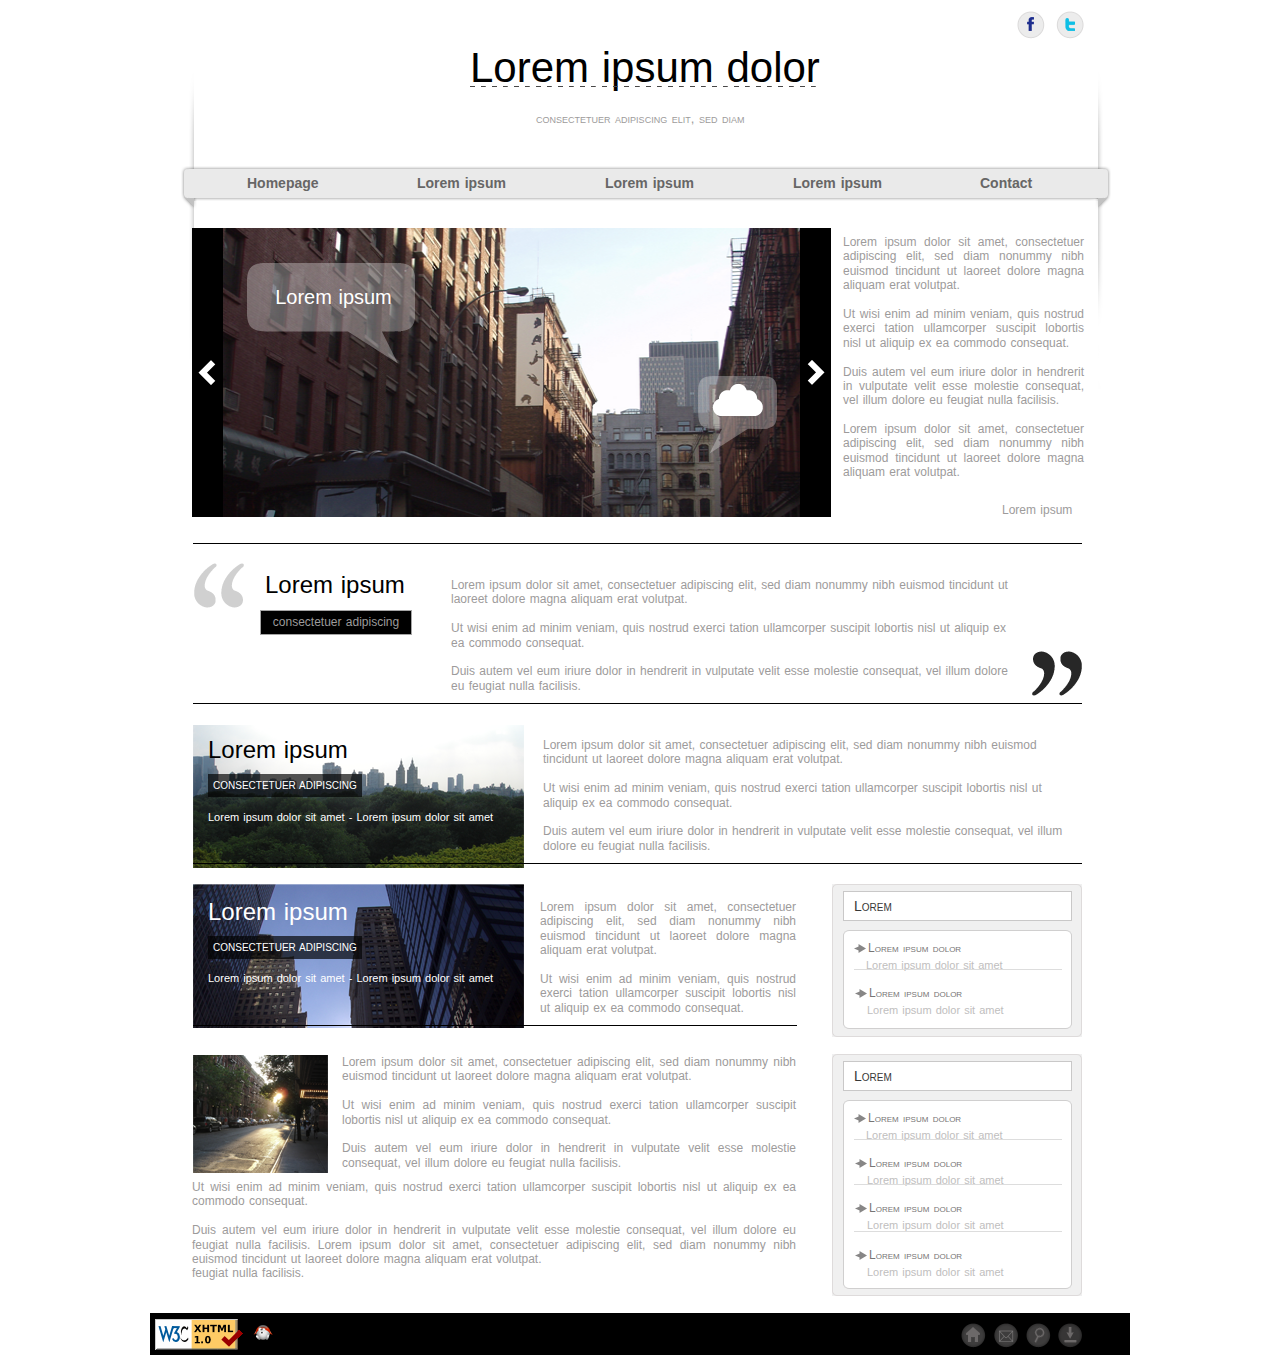
==== commit 00a0b8a3: "Testing web" ====
--- a/index.htm
+++ b/index.htm
@@ -1,535 +1,458 @@
 <!DOCTYPE HTML>
-<html xmlns="http://www.w3.org/1999/xhtml" dir="ltr" lang="it">
+<html xmlns="http://www.w3.org/1999/xhtml" dir="ltr" lang="en">
  <head>
   <meta http-equiv="content-type" content="text/html; charset=UTF-8" />
   <meta name="generator" content="openElement (1.57.9)" />
   <link id="openElement" rel="stylesheet" type="text/css" href="WEFiles/Css/v02/openElement.css?v=50491126800" />
-  <link id="siteFonts" rel="stylesheet" type="text/css" href="Files/Fonts/Fonts.css?v=50491126800" />
-  <link id="OETemplate1" rel="stylesheet" type="text/css" href="Templates/Base.css?v=50491126800" />
+  <link id="OETemplate1" rel="stylesheet" type="text/css" href="Templates/BaseLayer.css?v=50491126800" />
   <link id="OEBase" rel="stylesheet" type="text/css" href="index.css?v=50491126800" />
+  <link rel="stylesheet" type="text/css" href="WEFiles/Css/WEGalleryCarrousel1-v21.css?v=50491126800" />
   <!--[if lte IE 7]>
   <link rel="stylesheet" type="text/css" href="WEFiles/Css/ie7.css?v=50491126800" />
   <![endif]-->
   <script type="text/javascript">
-   var WEInfoPage = {"PHPVersion":"phpOK","OEVersion":"1-57-9","PagePath":"index","Culture":"DEFAULT","LanguageCode":"IT","RelativePath":"","RenderMode":"Export","PageAssociatePath":"index","EditorTexts":null};
+   var WEInfoPage = {"PHPVersion":"phpOK","OEVersion":"1-57-9","PagePath":"index","Culture":"DEFAULT","LanguageCode":"EN","RelativePath":"","RenderMode":"Export","PageAssociatePath":"index","EditorTexts":null};
   </script>
   <script type="text/javascript" src="WEFiles/Client/jQuery/1.10.2.js?v=50491126800"></script>
   <script type="text/javascript" src="WEFiles/Client/jQuery/migrate.js?v=50491126800"></script>
   <script type="text/javascript" src="WEFiles/Client/Common/oe.min.js?v=50491126800"></script>
+  <script type="text/javascript" src="index(var).js?v=50491126800"></script>
+  <script type="text/javascript" src="WEFiles/Client/jQuery/Plugins/jquery.ui.effects.js?v=50491126800"></script>
+  <script type="text/javascript" src="WEFiles/Client/WEGalleryCarrousel1-v22.js?v=50491126800"></script>
  </head>
  <body class="" data-gl="{&quot;KeywordsHomeNotInherits&quot;:false}">
   <form id="XForm" method="post" action="#"></form>
-  <div id="XBody" class="BaseDiv RBoth OEPageXbody OESK_XBody_Default" style="z-index:1000">
+  <div id="XBody" class="BaseDiv RWidth OEPageXbody OESK_XBody_Default" style="z-index:1000">
    <div class="OESZ OESZ_DivContent OESZG_XBody">
     <div class="OESZ OESZ_XBodyContent OESZG_XBody OECT OECT_Content OECTAbs">
-     <div id="WEd8bdee2e88" class="BaseDiv RBoth OEWEImage OESK_WEImage_Default" style="z-index:3">
-      <div class="OESZ OESZ_DivContent OESZG_WEd8bdee2e88">
-       <a href="https://www.facebook.com" onclick="return OE.Navigate.blank(event,this.href)">
-        <img src="WEFiles/Image/WEImage/facebook-WEd8bdee2e88.png" class="OESZ OESZ_Img OESZG_WEd8bdee2e88" alt="" />
+     <div id="WEabdb9ab3fc" class="BaseDiv RBoth OEWELinkImage OESK_WELinkImage_3cb83fa0" style="z-index:10" onclick="return OE.Navigate.blank(event,'http://www.facebook.com')">
+      <div class="OESZ OESZ_DivContent OESZG_WEabdb9ab3fc">
+       <a href="http://www.facebook.com" data-cd="PageLink" target="_blank">
+        <img style="width:100%;height:100%;border:none" src="WEFiles/Image/empty.png" />
        </a>
       </div>
      </div>
-     <div id="WE293faa631d" class="BaseDiv RBoth OEWEImage OESK_WEImage_Default" style="z-index:4">
-      <div class="OESZ OESZ_DivContent OESZG_WE293faa631d">
-       <a href="http://www.skype.com" onclick="return OE.Navigate.blank(event,this.href)">
-        <img src="Files/Image/calque/skype.png" class="OESZ OESZ_Img OESZG_WE293faa631d" alt="" />
+     <div id="WE17686cf7e4" class="BaseDiv RBoth OEWELinkImage OESK_WELinkImage_f0ba68d5" style="z-index:11" onclick="return OE.Navigate.blank(event,'http://twitter.com')">
+      <div class="OESZ OESZ_DivContent OESZG_WE17686cf7e4">
+       <a href="http://twitter.com" data-cd="PageLink" target="_blank">
+        <img style="width:100%;height:100%;border:none" src="WEFiles/Image/empty.png" />
        </a>
       </div>
      </div>
-     <div id="WEe5465ca699" class="BaseDiv RBoth OEWEImage OESK_WEImage_Default" style="z-index:1">
-      <div class="OESZ OESZ_DivContent OESZG_WEe5465ca699">
-       <a href="https://twitter.com" onclick="return OE.Navigate.blank(event,this.href)">
-        <img src="Files/Image/calque/twitter.png" class="OESZ OESZ_Img OESZG_WEe5465ca699" alt="" />
-       </a>
-      </div>
-     </div>
-     <div id="WE1f7594c75b" class="BaseDiv RBoth OEWEImage OESK_WEImage_Default" style="z-index:2">
-      <div class="OESZ OESZ_DivContent OESZG_WE1f7594c75b">
-       <a href="http://www.google.com/intl/fr/+/business/" onclick="return OE.Navigate.blank(event,this.href)">
-        <img src="Files/Image/calque/googleplus.png" class="OESZ OESZ_Img OESZG_WE1f7594c75b" alt="" />
-       </a>
-      </div>
-     </div>
-     <div id="WE9943c90eea" class="BaseDiv RBoth OEWEImage OESK_WEImage_Default" style="z-index:30">
-      <div class="OESZ OESZ_DivContent OESZG_WE9943c90eea">
-       <img src="Files/Image/calque/barre-vertical.png" class="OESZ OESZ_Img OESZG_WE9943c90eea" alt="" />
-      </div>
-     </div>
-     <div id="WE42a07c0196" class="BaseDiv RBoth OEWEImage OESK_WEImage_Default" style="z-index:25">
-      <div class="OESZ OESZ_DivContent OESZG_WE42a07c0196">
-       <img src="Files/Image/calque/img01.png" class="OESZ OESZ_Img OESZG_WE42a07c0196" alt="" />
-      </div>
-     </div>
-     <div id="WEbd05269327" class="BaseDiv RBoth OEWEImage OESK_WEImage_Default" style="z-index:27">
-      <div class="OESZ OESZ_DivContent OESZG_WEbd05269327">
-       <img src="Files/Image/calque/ombre.png" class="OESZ OESZ_Img OESZG_WEbd05269327" alt="" />
-      </div>
-     </div>
-     <div id="WEfef9d360bd" class="BaseDiv RBoth OEWEImage OESK_WEImage_Default OE_ActiveLink" style="z-index:5">
-      <div class="OESZ OESZ_DivContent OESZG_WEfef9d360bd OE_ActiveLink">
-       <a href="index.htm">
-        <img src="Files/Image/calque/logo.png" class="OESZ OESZ_Img OESZG_WEfef9d360bd OE_ActiveLink" alt="" />
-       </a>
-      </div>
-     </div>
-     <div id="WE96ad3c492e" class="BaseDiv RBoth OEWEImage OESK_WEImage_Default" style="z-index:29">
-      <div class="OESZ OESZ_DivContent OESZG_WE96ad3c492e">
-       <a href="index.htm">
-        <img src="Files/Image/calque/icone-home.png" class="OESZ OESZ_Img OESZG_WE96ad3c492e" alt="" />
-       </a>
-      </div>
-     </div>
-     <div id="WEc73b4aee70" class="BaseDiv RNone OEWELabel OESK_WELabel_Default" style="z-index:33">
-      <div class="OESZ OESZ_DivContent OESZG_WEc73b4aee70">
-       <span class="OESZ OESZ_Text OESZG_WEc73b4aee70 OEo ContentBox"><a href="index.htm" style="color:rgb(255, 255, 255);">CONSEQUNTUR</a></span>
-      </div>
-     </div>
-     <div id="WE8975deade7" class="BaseDiv RBoth OEWEImage OESK_WEImage_Default" style="z-index:31">
-      <div class="OESZ OESZ_DivContent OESZG_WE8975deade7">
-       <img src="Files/Image/calque/plusl.png" class="OESZ OESZ_Img OESZG_WE8975deade7" alt="" />
-      </div>
-     </div>
-     <div id="WE297a00569d" class="BaseDiv RBoth OEWEImage OESK_WEImage_Default" style="z-index:26">
-      <div class="OESZ OESZ_DivContent OESZG_WE297a00569d">
-       <img src="Files/Image/calque/img02.png" class="OESZ OESZ_Img OESZG_WE297a00569d" alt="" />
-      </div>
-     </div>
-     <div id="WEb695c2fa73" class="BaseDiv RBoth OEWEImage OESK_WEImage_Default" style="z-index:28">
-      <div class="OESZ OESZ_DivContent OESZG_WEb695c2fa73">
-       <img src="Files/Image/calque/ombre.png" class="OESZ OESZ_Img OESZG_WEb695c2fa73" alt="" />
-      </div>
-     </div>
-     <div id="WEa80c43d9b2" class="BaseDiv RBoth OEWEImage OESK_WEImage_Default" style="z-index:32">
-      <div class="OESZ OESZ_DivContent OESZG_WEa80c43d9b2">
-       <a href="index.htm">
-        <img src="Files/Image/calque/key.png" class="OESZ OESZ_Img OESZG_WEa80c43d9b2" alt="" />
-       </a>
-      </div>
-     </div>
-     <div id="WE97e9fb9f35" class="BaseDiv RNone OEWELabel OESK_WELabel_Default" style="z-index:34">
-      <div class="OESZ OESZ_DivContent OESZG_WE97e9fb9f35">
-       <span class="OESZ OESZ_Text OESZG_WE97e9fb9f35 OEo ContentBox"><a href="index.htm" style="color:rgb(255, 255, 255);">DOLORES</a></span>
-      </div>
-     </div>
-     <div id="WE8785c8e486" class="BaseDiv RNone OEWELabel OESK_WELabel_Default" style="z-index:10">
-      <div class="OESZ OESZ_DivContent OESZG_WE8785c8e486">
-       <span class="OESZ OESZ_Text OESZG_WE8785c8e486 ContentBox">Sed ut perspiciatis unde ommis iste natus error sit</span>
-      </div>
-     </div>
-     <div id="WEb8ab6ee81a" class="BaseDiv RHeight OEWEHrVertival OESK_WEHrVertival_ac2be573" style="z-index:6">
-      <div class="OESZ OESZ_DivContent OESZG_WEb8ab6ee81a">
-       <div class="OESZ OESZ_Deco1 OESZG_WEb8ab6ee81a" style="position:absolute"></div>
-       <div class="OESZ OESZ_Deco2 OESZG_WEb8ab6ee81a" style="position:absolute"></div>
-       <div class="OESZ OESZ_Deco3 OESZG_WEb8ab6ee81a" style="position:absolute"></div>
-      </div>
-     </div>
-     <div id="WE7ddb272e52" class="BaseDiv RHeight OEWEHrVertival OESK_WEHrVertival_Default" style="z-index:7">
-      <div class="OESZ OESZ_DivContent OESZG_WE7ddb272e52">
-       <div class="OESZ OESZ_Deco1 OESZG_WE7ddb272e52" style="position:absolute"></div>
-       <div class="OESZ OESZ_Deco2 OESZG_WE7ddb272e52" style="position:absolute"></div>
-       <div class="OESZ OESZ_Deco3 OESZG_WE7ddb272e52" style="position:absolute"></div>
-      </div>
-     </div>
-     <div id="WEfdf69dcee9" class="BaseDiv RHeight OEWEHrVertival OESK_WEHrVertival_Default" style="z-index:8">
-      <div class="OESZ OESZ_DivContent OESZG_WEfdf69dcee9">
-       <div class="OESZ OESZ_Deco1 OESZG_WEfdf69dcee9" style="position:absolute"></div>
-       <div class="OESZ OESZ_Deco2 OESZG_WEfdf69dcee9" style="position:absolute"></div>
-       <div class="OESZ OESZ_Deco3 OESZG_WEfdf69dcee9" style="position:absolute"></div>
-      </div>
-     </div>
-     <div id="WE5a9602f535" class="BaseDiv RHeight OEWEHrVertival OESK_WEHrVertival_Default" style="z-index:9">
-      <div class="OESZ OESZ_DivContent OESZG_WE5a9602f535">
-       <div class="OESZ OESZ_Deco1 OESZG_WE5a9602f535" style="position:absolute"></div>
-       <div class="OESZ OESZ_Deco2 OESZG_WE5a9602f535" style="position:absolute"></div>
-       <div class="OESZ OESZ_Deco3 OESZG_WE5a9602f535" style="position:absolute"></div>
-      </div>
-     </div>
-     <div id="WEdb441b6be7" class="BaseDiv RNone OEWELink OESK_WELink_a97d84f2" style="z-index:41" onclick="return OE.Navigate.open(event,'index.htm',1)">
-      <div class="OESZ OESZ_DivContent OESZG_WEdb441b6be7">
-       <a class="OESZ OESZ_Link OESZG_WEdb441b6be7 ContentBox" data-cd="PageLink" href="index.htm">Consequuntur</a>
-      </div>
-     </div>
-     <div id="WE8d0d4f6702" class="BaseDiv RNone OEWELink OESK_WELink_a97d84f2" style="z-index:42" onclick="return OE.Navigate.open(event,'example.htm',1)">
-      <div class="OESZ OESZ_DivContent OESZG_WE8d0d4f6702">
-       <a class="OESZ OESZ_Link OESZG_WE8d0d4f6702 ContentBox" data-cd="PageLink" href="example.htm">Page 1<br /></a>
-      </div>
-     </div>
-     <div id="WE0d2e1b2b1b" class="BaseDiv RNone OEWELink OESK_WELink_a97d84f2" style="z-index:43" onclick="return OE.Navigate.open(event,'index.htm',1)">
-      <div class="OESZ OESZ_DivContent OESZG_WE0d2e1b2b1b">
-       <a class="OESZ OESZ_Link OESZG_WE0d2e1b2b1b ContentBox" data-cd="PageLink" href="index.htm">Dolores<br /></a>
-      </div>
-     </div>
-     <div id="WEe7cd86485b" class="BaseDiv RNone OEWELink OESK_WELink_a97d84f2" style="z-index:44" onclick="return OE.Navigate.open(event,'contact.htm',1)">
-      <div class="OESZ OESZ_DivContent OESZG_WEe7cd86485b">
-       <a class="OESZ OESZ_Link OESZG_WEe7cd86485b ContentBox" data-cd="PageLink" href="contact.htm">Contact Us<br /></a>
-      </div>
-     </div>
-     <div id="WE4a9a8dddf8" class="BaseDiv RNone OEWELink OESK_WELink_a97d84f2" style="z-index:45" onclick="return OE.Navigate.open(event,'index.htm',1)">
-      <div class="OESZ OESZ_DivContent OESZG_WE4a9a8dddf8">
-       <a class="OESZ OESZ_Link OESZG_WE4a9a8dddf8 ContentBox" data-cd="PageLink" href="index.htm">Ratione Voluptatem<br /></a>
-      </div>
-     </div>
-     <div id="WE1030f5536f" class="BaseDiv RBoth OEWEImage OESK_WEImage_Default" style="z-index:12">
-      <div class="OESZ OESZ_DivContent OESZG_WE1030f5536f">
-       <img src="Files/Image/calque/loupe.png" class="OESZ OESZ_Img OESZG_WE1030f5536f" alt="" />
-      </div>
-     </div>
-     <div id="WE1dc91f59e5" class="BaseDiv RBoth OEWECadre OESK_WECadre_cdae5836" style="z-index:11">
-      <div class="OESZ OESZ_DivLeft1 OESZG_WE1dc91f59e5"></div>
-      <div class="OESZ OESZ_DivLeft2 OESZG_WE1dc91f59e5"></div>
-      <div class="OESZ OESZ_DivLeft3 OESZG_WE1dc91f59e5"></div>
-      <div class="OESZ OESZ_DivLeft4 OESZG_WE1dc91f59e5"></div>
-      <div class="OESZ OESZ_DivContent OESZG_WE1dc91f59e5">
-       <div class="OESZ OESZ_Top OESZG_WE1dc91f59e5"></div>
-       <div class="OESZ OESZ_Content OESZG_WE1dc91f59e5"></div>
-       <div class="OESZ OESZ_Bottom OESZG_WE1dc91f59e5"></div>
-      </div>
-      <div class="OESZ OESZ_DivRight1 OESZG_WE1dc91f59e5"></div>
-      <div class="OESZ OESZ_DivRight2 OESZG_WE1dc91f59e5"></div>
-      <div class="OESZ OESZ_DivRight3 OESZG_WE1dc91f59e5"></div>
-      <div class="OESZ OESZ_DivRight4 OESZG_WE1dc91f59e5"></div>
-     </div>
-     <div id="WE196732c972" class="BaseDiv RBoth OEWEImage OESK_WEImage_Default" style="z-index:17">
-      <div class="OESZ OESZ_DivContent OESZG_WE196732c972">
-       <img src="Files/Image/calque/img-glacon.png" class="OESZ OESZ_Img OESZG_WE196732c972" alt="" />
-      </div>
-     </div>
-     <div id="WE7bd458d933" class="BaseDiv RNone OEWELabel OESK_WELabel_Default" style="z-index:13">
-      <div class="OESZ OESZ_DivContent OESZG_WE7bd458d933">
-       <span class="OESZ OESZ_Text OESZG_WE7bd458d933 ContentBox">OMNIS ISTE</span>
-      </div>
-     </div>
-     <div id="WEcf76a2d615" class="BaseDiv RBoth OEWEImage OESK_WEImage_Default" style="z-index:18">
-      <div class="OESZ OESZ_DivContent OESZG_WEcf76a2d615">
-       <a href="index.htm">
-        <img src="Files/Image/calque/faux-texte.png" class="OESZ OESZ_Img OESZG_WEcf76a2d615" alt="" />
-       </a>
-      </div>
-     </div>
-     <div id="WE0b83683d30" class="BaseDiv RBoth OEWECadre OESK_WECadre_Default" style="z-index:14">
-      <div class="OESZ OESZ_DivLeft1 OESZG_WE0b83683d30"></div>
-      <div class="OESZ OESZ_DivLeft2 OESZG_WE0b83683d30"></div>
-      <div class="OESZ OESZ_DivLeft3 OESZG_WE0b83683d30"></div>
-      <div class="OESZ OESZ_DivLeft4 OESZG_WE0b83683d30"></div>
-      <div class="OESZ OESZ_DivContent OESZG_WE0b83683d30">
-       <div class="OESZ OESZ_Top OESZG_WE0b83683d30"></div>
-       <div class="OESZ OESZ_Content OESZG_WE0b83683d30"></div>
-       <div class="OESZ OESZ_Bottom OESZG_WE0b83683d30"></div>
-      </div>
-      <div class="OESZ OESZ_DivRight1 OESZG_WE0b83683d30"></div>
-      <div class="OESZ OESZ_DivRight2 OESZG_WE0b83683d30"></div>
-      <div class="OESZ OESZ_DivRight3 OESZG_WE0b83683d30"></div>
-      <div class="OESZ OESZ_DivRight4 OESZG_WE0b83683d30"></div>
-     </div>
-     <div id="WE59de8b6165" class="BaseDiv RWidth OEWEText OESK_WEText_Default" style="z-index:19">
-      <div class="OESZ OESZ_DivContent OESZG_WE59de8b6165">
-       <span class="ContentBox"><span style="font-size:13px;"><b><a href="index.htm" style="color:rgb(255, 255, 255);">Sed ut perspiciatis</a> &nbsp;</b><br /></span> Omnis iste natus error sit</span>
-      </div>
-     </div>
-     <div id="WE08f6fa6159" class="BaseDiv RBoth OEWECadre OESK_WECadre_Default" style="z-index:15">
-      <div class="OESZ OESZ_DivLeft1 OESZG_WE08f6fa6159"></div>
-      <div class="OESZ OESZ_DivLeft2 OESZG_WE08f6fa6159"></div>
-      <div class="OESZ OESZ_DivLeft3 OESZG_WE08f6fa6159"></div>
-      <div class="OESZ OESZ_DivLeft4 OESZG_WE08f6fa6159"></div>
-      <div class="OESZ OESZ_DivContent OESZG_WE08f6fa6159">
-       <div class="OESZ OESZ_Top OESZG_WE08f6fa6159"></div>
-       <div class="OESZ OESZ_Content OESZG_WE08f6fa6159"></div>
-       <div class="OESZ OESZ_Bottom OESZG_WE08f6fa6159"></div>
-      </div>
-      <div class="OESZ OESZ_DivRight1 OESZG_WE08f6fa6159"></div>
-      <div class="OESZ OESZ_DivRight2 OESZG_WE08f6fa6159"></div>
-      <div class="OESZ OESZ_DivRight3 OESZG_WE08f6fa6159"></div>
-      <div class="OESZ OESZ_DivRight4 OESZG_WE08f6fa6159"></div>
-     </div>
-     <div id="WE7c995af135" class="BaseDiv RWidth OEWEText OESK_WEText_Default" style="z-index:20">
-      <div class="OESZ OESZ_DivContent OESZG_WE7c995af135">
-       <span class="ContentBox"><span style="font-size:13px;"><b><a href="index.htm">Sed ut perspiciatis</a> &nbsp;</b><br /></span> Omnis iste natus error sit</span>
-      </div>
-     </div>
-     <div id="WE7cd1600546" class="BaseDiv RWidth OEWEText OESK_WEText_Default" style="z-index:22">
-      <div class="OESZ OESZ_DivContent OESZG_WE7cd1600546">
-       <span class="ContentBox">Sed ut perspiciatis unde omnis iste natus error sitSed ut perspiciatis unde omnis iste natus error </span>
-      </div>
-     </div>
-     <div id="WEe7ae6cc6c6" class="BaseDiv RBoth OEWECadre OESK_WECadre_Default" style="z-index:16">
-      <div class="OESZ OESZ_DivLeft1 OESZG_WEe7ae6cc6c6"></div>
-      <div class="OESZ OESZ_DivLeft2 OESZG_WEe7ae6cc6c6"></div>
-      <div class="OESZ OESZ_DivLeft3 OESZG_WEe7ae6cc6c6"></div>
-      <div class="OESZ OESZ_DivLeft4 OESZG_WEe7ae6cc6c6"></div>
-      <div class="OESZ OESZ_DivContent OESZG_WEe7ae6cc6c6">
-       <div class="OESZ OESZ_Top OESZG_WEe7ae6cc6c6"></div>
-       <div class="OESZ OESZ_Content OESZG_WEe7ae6cc6c6"></div>
-       <div class="OESZ OESZ_Bottom OESZG_WEe7ae6cc6c6"></div>
-      </div>
-      <div class="OESZ OESZ_DivRight1 OESZG_WEe7ae6cc6c6"></div>
-      <div class="OESZ OESZ_DivRight2 OESZG_WEe7ae6cc6c6"></div>
-      <div class="OESZ OESZ_DivRight3 OESZG_WEe7ae6cc6c6"></div>
-      <div class="OESZ OESZ_DivRight4 OESZG_WEe7ae6cc6c6"></div>
-     </div>
-     <div id="WE9132779f28" class="BaseDiv RBoth OEWEImage OESK_WEImage_Default" style="z-index:24">
-      <div class="OESZ OESZ_DivContent OESZG_WE9132779f28">
-       <img src="WEFiles/Image/WEImage/fleche-rougel-WE9132779f28.png" class="OESZ OESZ_Img OESZG_WE9132779f28" alt="" />
-      </div>
-     </div>
-     <div id="WE23915ecc37" class="BaseDiv RWidth OEWEText OESK_WEText_Default" style="z-index:21">
-      <div class="OESZ OESZ_DivContent OESZG_WE23915ecc37">
-       <span class="ContentBox"><span style="font-size:13px;"><b><a href="index.htm">Sed ut perspiciatis</a> &nbsp;</b><br /></span> Omnis iste natus error sit</span>
-      </div>
-     </div>
-     <div id="WE2fa67c9032" class="BaseDiv RNone OEWELink OESK_WELink_Default" style="z-index:23" onclick="return OE.Navigate.open(event,'index.htm',1)">
-      <div class="OESZ OESZ_DivContent OESZG_WE2fa67c9032">
-       <a class="OESZ OESZ_Link OESZG_WE2fa67c9032 OEo ContentBox" data-cd="PageLink" href="index.htm">Unde ommis<br /></a>
-      </div>
-     </div>
-     <div id="WE2b4c42d426" class="BaseDiv RBoth OEWEImage OESK_WEImage_Default" style="z-index:35">
-      <div class="OESZ OESZ_DivContent OESZG_WE2b4c42d426">
-       <img src="WEFiles/Image/WEImage/cadre-gris-WE2b4c42d426.png" class="OESZ OESZ_Img OESZG_WE2b4c42d426" alt="" />
-      </div>
-     </div>
-     <div id="WE04e85bde3c" class="BaseDiv RBoth OEWEImage OESK_WEImage_Default" style="z-index:36">
-      <div class="OESZ OESZ_DivContent OESZG_WE04e85bde3c">
-       <img src="Files/Image/calque/cadre-blanc.png" class="OESZ OESZ_Img OESZG_WE04e85bde3c" alt="" />
-      </div>
-     </div>
-     <div id="WE9d30d0308a" class="BaseDiv RBoth OEWEImage OESK_WEImage_Default" style="z-index:1004">
-      <div class="OESZ OESZ_DivContent OESZG_WE9d30d0308a">
-       <img src="WEFiles/Image/WEImage/white-cadre-WE9d30d0308a.png" class="OESZ OESZ_Img OESZG_WE9d30d0308a" alt="" />
-      </div>
-     </div>
-     <div id="WE03a8ed289a" class="BaseDiv RBoth OEWEImage OESK_WEImage_Default" style="z-index:1005">
-      <div class="OESZ OESZ_DivContent OESZG_WE03a8ed289a">
-       <img src="Files/Image/accueil/cadre-transpa.png" class="OESZ OESZ_Img OESZG_WE03a8ed289a" alt="" />
-      </div>
-     </div>
-     <div id="WE84552ed8d5" class="BaseDiv RBoth OEWEImage OESK_WEImage_Default" style="z-index:1007">
-      <div class="OESZ OESZ_DivContent OESZG_WE84552ed8d5">
-       <img src="Files/Image/accueil/img-ico.png" class="OESZ OESZ_Img OESZG_WE84552ed8d5" alt="" />
-      </div>
-     </div>
-     <div id="WE34153911e6" class="BaseDiv RBoth OEWEImage OESK_WEImage_Default" style="z-index:1006">
-      <div class="OESZ OESZ_DivContent OESZG_WE34153911e6">
-       <img src="Files/Image/accueil/img-ico2.png" class="OESZ OESZ_Img OESZG_WE34153911e6" alt="" />
-      </div>
-     </div>
-     <div id="WEed75b07d1a" class="BaseDiv RBoth OEWEImage OESK_WEImage_Default" style="z-index:38">
-      <div class="OESZ OESZ_DivContent OESZG_WEed75b07d1a">
-       <img src="Files/Image/calque/tel.png" class="OESZ OESZ_Img OESZG_WEed75b07d1a" alt="" />
-      </div>
-     </div>
-     <div id="WE7f0560dab1" class="BaseDiv RWidth OEWEText OESK_WEText_Default" style="z-index:39">
-      <div class="OESZ OESZ_DivContent OESZG_WE7f0560dab1">
-       <span class="ContentBox">00.00.00.00.00</span>
-      </div>
-     </div>
-     <div id="WE0cb304e028" class="BaseDiv RBoth OEWEImage OESK_WEImage_Default" style="z-index:1008">
-      <div class="OESZ OESZ_DivContent OESZG_WE0cb304e028">
-       <img src="Files/Image/accueil/img-example2.png" class="OESZ OESZ_Img OESZG_WE0cb304e028" alt="" />
-      </div>
-     </div>
-     <div id="WE11b0b6813f" class="BaseDiv RBoth OEWELabel OESK_WELabel_Default" style="z-index:1019">
-      <div class="OESZ OESZ_DivContent OESZG_WE11b0b6813f">
-       <span class="OESZ OESZ_Text OESZG_WE11b0b6813f ContentBox"> Sed ut perspiciatis </span>
-      </div>
-     </div>
-     <div id="WEa191abad88" class="BaseDiv RNone OEWELabel OESK_WELabel_Default" style="z-index:40">
-      <div class="OESZ OESZ_DivContent OESZG_WEa191abad88">
-       <span class="OESZ OESZ_Text OESZG_WEa191abad88 ContentBox">Sed ut perspiciatis unde </span>
-      </div>
-     </div>
-     <div id="WEe5206077a7" class="BaseDiv RNone OEWELabel OESK_WELabel_Default" style="z-index:1012">
-      <div class="OESZ OESZ_DivContent OESZG_WEe5206077a7">
-       <span class="OESZ OESZ_Text OESZG_WEe5206077a7 ContentBox">OMNIS ISTE</span>
-      </div>
-     </div>
-     <div id="WEa7939953c0" class="BaseDiv RWidth OEWEHr OESK_WEHrLign_Default" style="z-index:1014">
-      <div class="OESZ OESZ_DivContent OESZG_WEa7939953c0">
-       <div class="OESZ OESZ_Deco1 OESZG_WEa7939953c0" style="position:absolute"></div>
-       <div class="OESZ OESZ_Deco2 OESZG_WEa7939953c0" style="position:absolute"></div>
-       <div class="OESZ OESZ_Deco3 OESZG_WEa7939953c0" style="position:absolute"></div>
-      </div>
-     </div>
-     <div id="WE971d48f0a9" class="BaseDiv RNone OEWELabel OESK_WELabel_Default" style="z-index:1013">
-      <div class="OESZ OESZ_DivContent OESZG_WE971d48f0a9">
-       <span class="OESZ OESZ_Text OESZG_WE971d48f0a9 OEo ContentBox"><a href="index.htm" style="color:rgb(187, 4, 4);">Perspiciatis</a></span>
-      </div>
-     </div>
-     <div id="WE4209027d32" class="BaseDiv RBoth OEWEImage OESK_WEImage_Default" style="z-index:37">
-      <div class="OESZ OESZ_DivContent OESZG_WE4209027d32">
-       <a href="index.htm">
-        <img src="Files/Image/calque/img03.png" class="OESZ OESZ_Img OESZG_WE4209027d32" alt="" />
-       </a>
-      </div>
-     </div>
-     <div id="WE4b7ce3c3da" class="BaseDiv RWidth OEWEText OESK_WEText_Default" style="z-index:1015">
-      <div class="OESZ OESZ_DivContent OESZG_WE4b7ce3c3da">
-       <span class="ContentBox">Sed ut perspiciatis unde omnis iste natus error sitSed ut perspiciatis unde omnis iste natus error </span>
-      </div>
-     </div>
-     <div id="WE88c661e053" class="BaseDiv RBoth OEWEText OESK_WEText_Default" style="z-index:1011">
-      <div class="OESZ OESZ_DivContent OESZG_WE88c661e053">
-       <span class="ContentBox">Sed ut perspiciatis unde omnis iste natus error sitSed ut perspiciatis unde omnis iste natus error Sed ut perspiciatis unde omnis iste natus error sitSed ut perspiciatis unde omnis iste natus error &nbsp;<br /> &nbsp;<br /> </span>
-      </div>
-     </div>
-     <div id="WEa347ccabbe" class="BaseDiv RWidth OEWEHr OESK_WEHrLign_Default" style="z-index:1017">
-      <div class="OESZ OESZ_DivContent OESZG_WEa347ccabbe">
-       <div class="OESZ OESZ_Deco1 OESZG_WEa347ccabbe" style="position:absolute"></div>
-       <div class="OESZ OESZ_Deco2 OESZG_WEa347ccabbe" style="position:absolute"></div>
-       <div class="OESZ OESZ_Deco3 OESZG_WEa347ccabbe" style="position:absolute"></div>
-      </div>
-     </div>
-     <div id="WE8e8d9e5a62" class="BaseDiv RNone OEWELabel OESK_WELabel_Default" style="z-index:1016">
-      <div class="OESZ OESZ_DivContent OESZG_WE8e8d9e5a62">
-       <span class="OESZ OESZ_Text OESZG_WE8e8d9e5a62 OEo ContentBox"><a href="index.htm" style="color:rgb(187, 4, 4);">Perspiciatis</a></span>
-      </div>
-     </div>
-     <div id="WE9b8ed14368" class="BaseDiv RWidth OEWEText OESK_WEText_Default" style="z-index:1018">
-      <div class="OESZ OESZ_DivContent OESZG_WE9b8ed14368">
-       <span class="ContentBox">Sed ut perspiciatis unde omnis iste natus error sitSed ut perspiciatis unde omnis iste natus error </span>
-      </div>
-     </div>
-     <div id="WE5f314a25a1" class="BaseDiv RBoth OEWEImage OESK_WEImage_Default" style="z-index:1010">
-      <div class="OESZ OESZ_DivContent OESZG_WE5f314a25a1">
-       <img src="WEFiles/Image/WEImage/fleche-rougel-WE5f314a25a1.png" class="OESZ OESZ_Img OESZG_WE5f314a25a1" alt="" />
-      </div>
-     </div>
-     <div id="WE69632be70d" class="BaseDiv RNone OEWELink OESK_WELink_Default" style="z-index:1009" onclick="return OE.Navigate.open(event,'index.htm',1)">
-      <div class="OESZ OESZ_DivContent OESZG_WE69632be70d">
-       <a class="OESZ OESZ_Link OESZG_WE69632be70d OEo ContentBox" data-cd="PageLink" href="index.htm">Unde ommis<br /></a>
-      </div>
-     </div>
-     <div id="WE0f3abfec3e" class="BaseDiv RBoth OEWEImage OESK_WEImage_Default" style="z-index:1001">
-      <div class="OESZ OESZ_DivContent OESZG_WE0f3abfec3e">
-       <img src="WEFiles/Image/WEImage/white-cadre-WE0f3abfec3e.png" class="OESZ OESZ_Img OESZG_WE0f3abfec3e" alt="" />
-      </div>
-     </div>
-     <div id="WE016c09ffa1" class="BaseDiv RBoth OEWEImage OESK_WEImage_Default" style="z-index:1002">
-      <div class="OESZ OESZ_DivContent OESZG_WE016c09ffa1">
-       <a href="index.htm">
-        <img src="WEFiles/Image/WEImage/img-examplel-WE016c09ffa1.png" class="OESZ OESZ_Img OESZG_WE016c09ffa1" alt="" />
-       </a>
-      </div>
-     </div>
-     <div id="WE78056bb9d8" class="BaseDiv RBoth OEWEImage OESK_WEImage_Default" style="z-index:1003">
-      <div class="OESZ OESZ_DivContent OESZG_WE78056bb9d8">
-       <a href="index.htm">
-        <img src="WEFiles/Image/WEImage/img-transpa-WE78056bb9d8.png" class="OESZ OESZ_Img OESZG_WE78056bb9d8" alt="" />
-       </a>
-      </div>
-     </div>
-     <div id="WEc70ef63607" class="BaseDiv RBoth OEWELabel OESK_WELabel_Default" style="z-index:1020">
-      <div class="OESZ OESZ_DivContent OESZG_WEc70ef63607">
-       <span class="OESZ OESZ_Text OESZG_WEc70ef63607 ContentBox"><span style="font-family:AgencyFB;">Lorem ipsum</span></span>
-      </div>
-     </div>
-     <div id="WEc10461af10" class="BaseDiv RWidth OEWEText OESK_WEText_Default" style="z-index:1021">
-      <div class="OESZ OESZ_DivContent OESZG_WEc10461af10">
-       <span class="ContentBox">Sed ut perspiciatis unde omnis iste natus error sitSed ut perspiciatis unde omnis iste natus error Sed ut perspiciatis unde omnis iste natus error sitSed ut perspiciatis unde omnis iste natus error &nbsp;<br /> </span>
+     <div id="WE1005591f99" class="BaseDiv RNone OEWELabel OESK_WELabel_Default" style="z-index:2">
+      <div class="OESZ OESZ_DivContent OESZG_WE1005591f99">
+       <span class="OESZ OESZ_Text OESZG_WE1005591f99 ContentBox OEDynTag0">Lorem ipsum dolor</span>
+      </div>
+     </div>
+     <div id="WE88f7371fb9" class="BaseDiv RBoth OEWECadre OESK_WECadre_Default" style="z-index:1">
+      <div class="OESZ OESZ_DivLeft4 OESZG_WE88f7371fb9"></div>
+      <div class="OESZ OESZ_DivContent OESZG_WE88f7371fb9">
+       <div class="OESZ OESZ_Top OESZG_WE88f7371fb9"></div>
+       <div class="OESZ OESZ_Content OESZG_WE88f7371fb9"></div>
+       <div class="OESZ OESZ_Bottom OESZG_WE88f7371fb9"></div>
+      </div>
+      <div class="OESZ OESZ_DivRight1 OESZG_WE88f7371fb9"></div>
+     </div>
+     <div id="WE68ccb55f89" class="BaseDiv RWidth OEWEHr OESK_WEHrLign_Default" style="z-index:3">
+      <div class="OESZ OESZ_DivContent OESZG_WE68ccb55f89">
+       <div class="OESZ OESZ_Deco1 OESZG_WE68ccb55f89" style="position:absolute"></div>
+       <div class="OESZ OESZ_Deco2 OESZG_WE68ccb55f89" style="position:absolute"></div>
+       <div class="OESZ OESZ_Deco3 OESZG_WE68ccb55f89" style="position:absolute"></div>
+      </div>
+     </div>
+     <div id="WEb21a826021" class="BaseDiv RNone OEWELabel OESK_WELabel_Default" style="z-index:4">
+      <div class="OESZ OESZ_DivContent OESZG_WEb21a826021">
+       <span class="OESZ OESZ_Text OESZG_WEb21a826021 ContentBox OEDynTag0">consectetuer adipiscing elit, sed diam </span>
+      </div>
+     </div>
+     <div id="WEb569f4463a" class="BaseDiv RNone OEWELink OESK_WELink_d3538187 OE_ActiveLink" style="z-index:5" onclick="return OE.Navigate.open(event,'index.htm',1)">
+      <div class="OESZ OESZ_DivContent OESZG_WEb569f4463a OE_ActiveLink">
+       <a class="OESZ OESZ_Link OESZG_WEb569f4463a OE_ActiveLink ContentBox" data-cd="PageLink" href="index.htm">Homepage</a>
+      </div>
+     </div>
+     <div id="WE72b20f8722" class="BaseDiv RNone OEWELink OESK_WELink_d3538187" style="z-index:6" onclick="return OE.Navigate.open(event,'Example.htm',1)">
+      <div class="OESZ OESZ_DivContent OESZG_WE72b20f8722">
+       <a class="OESZ OESZ_Link OESZG_WE72b20f8722 ContentBox" data-cd="PageLink" href="Example.htm">Lorem ipsum</a>
+      </div>
+     </div>
+     <div id="WEd35cad5137" class="BaseDiv RNone OEWELink OESK_WELink_d3538187" style="z-index:7" onclick="return OE.Navigate.open(event,'Example.htm',1)">
+      <div class="OESZ OESZ_DivContent OESZG_WEd35cad5137">
+       <a class="OESZ OESZ_Link OESZG_WEd35cad5137 ContentBox" data-cd="PageLink" href="Example.htm">Lorem ipsum</a>
+      </div>
+     </div>
+     <div id="WEd20ed072fa" class="BaseDiv RNone OEWELink OESK_WELink_d3538187" style="z-index:8" onclick="return OE.Navigate.open(event,'Example.htm',1)">
+      <div class="OESZ OESZ_DivContent OESZG_WEd20ed072fa">
+       <a class="OESZ OESZ_Link OESZG_WEd20ed072fa ContentBox" data-cd="PageLink" href="Example.htm">Lorem ipsum</a>
+      </div>
+     </div>
+     <div id="WE320bd2b287" class="BaseDiv RNone OEWELink OESK_WELink_d3538187" style="z-index:9" onclick="return OE.Navigate.open(event,'Contact.htm',1)">
+      <div class="OESZ OESZ_DivContent OESZG_WE320bd2b287">
+       <a class="OESZ OESZ_Link OESZG_WE320bd2b287 ContentBox" data-cd="PageLink" href="Contact.htm">Contact</a>
+      </div>
+     </div>
+     <div id="WE1f19cefa5f" class="BaseDiv RBoth OEWEGalleryCarrousel1 OESK_WEGalleryCarrousel1_Default" style="z-index:1001">
+      <div class="OESZ OESZ_DivContent OESZG_WE1f19cefa5f">
+       <div class="OESZ OESZ_Previous OESZG_WE1f19cefa5f"></div>
+       <div class="WECarrousel1Parent">
+        <div class="WECarrousel1ImagesParent">
+         <div class="CarrouselH_Img" style="height:289px ; width:577px; left:0px;">
+          <img alt="" src="WEFiles/Image/Gallery/587ee62f-ae34-4a96-8e32-f6f10775a8b2/5e53cb37_1.png" class="OESZ OESZ_Images OESZG_WE1f19cefa5f" title="Photo1.png" />
+         </div>
+        </div>
+       </div>
+       <div class="OESZ OESZ_Next OESZG_WE1f19cefa5f"></div>
+      </div>
+     </div>
+     <div id="WE2af392e454" class="BaseDiv RWidth OEWEText OESK_WEText_Default" style="z-index:1002">
+      <div class="OESZ OESZ_DivContent OESZG_WE2af392e454">
+       <span class="ContentBox"> Lorem ipsum dolor sit amet, consectetuer adipiscing elit, sed diam nonummy nibh euismod tincidunt ut laoreet dolore magna aliquam erat volutpat. &nbsp;<br /> &nbsp;<br /> Ut wisi enim ad minim veniam, quis nostrud exerci tation ullamcorper suscipit lobortis nisl ut aliquip ex ea commodo consequat. &nbsp;<br /> &nbsp;<br /> Duis autem vel eum iriure dolor in hendrerit in vulputate velit esse molestie consequat, vel illum dolore eu feugiat nulla facilisis.&nbsp;<br /> &nbsp;<br /> Lorem ipsum dolor sit amet, consectetuer adipiscing elit, sed diam nonummy nibh euismod tincidunt ut laoreet dolore magna aliquam erat volutpat. &nbsp;<br /></span>
+      </div>
+     </div>
+     <div id="WE1d028f1c6e" class="BaseDiv RWidth OEWELabel OESK_WELabel_Default" style="z-index:1003">
+      <div class="OESZ OESZ_DivLeft1 OESZG_WE1d028f1c6e"></div>
+      <div class="OESZ OESZ_DivLeft2 OESZG_WE1d028f1c6e"></div>
+      <div class="OESZ OESZ_DivLeft3 OESZG_WE1d028f1c6e"></div>
+      <div class="OESZ OESZ_DivLeft4 OESZG_WE1d028f1c6e"></div>
+      <div class="OESZ OESZ_DivContent OESZG_WE1d028f1c6e">
+       <span class="OESZ OESZ_Text OESZG_WE1d028f1c6e ContentBox OEDynTag0">Lorem ipsum</span>
+      </div>
+      <div class="OESZ OESZ_DivRight1 OESZG_WE1d028f1c6e"></div>
+      <div class="OESZ OESZ_DivRight2 OESZG_WE1d028f1c6e"></div>
+      <div class="OESZ OESZ_DivRight3 OESZG_WE1d028f1c6e"></div>
+      <div class="OESZ OESZ_DivRight4 OESZG_WE1d028f1c6e"></div>
+     </div>
+     <div id="WEacc59562fb" class="BaseDiv RNone OEWEImage OESK_WEImage_Default" style="z-index:1004">
+      <div class="OESZ OESZ_DivContent OESZG_WEacc59562fb">
+       <img src="Files/Image/Tools/Cloud.png" class="OESZ OESZ_Img OESZG_WEacc59562fb" alt="" />
+      </div>
+     </div>
+     <div id="WE87f9595f99" class="BaseDiv RNone OEWELink OESK_WELink_Default" style="z-index:1005">
+      <div class="OESZ OESZ_DivContent OESZG_WE87f9595f99">
+       <a class="OESZ OESZ_Link OESZG_WE87f9595f99 ContentBox" data-cd="PageLink">Lorem ipsum</a>
+      </div>
+     </div>
+     <div id="WEfc355b883a" class="BaseDiv RWidth OEWEHr OESK_WEHrLign_Default" style="z-index:1006">
+      <div class="OESZ OESZ_DivContent OESZG_WEfc355b883a">
+       <div class="OESZ OESZ_Deco1 OESZG_WEfc355b883a" style="position:absolute"></div>
+       <div class="OESZ OESZ_Deco2 OESZG_WEfc355b883a" style="position:absolute"></div>
+       <div class="OESZ OESZ_Deco3 OESZG_WEfc355b883a" style="position:absolute"></div>
+      </div>
+     </div>
+     <div id="WEcd3b5815a9" class="BaseDiv RNone OEWEImage OESK_WEImage_Default" style="z-index:1007">
+      <div class="OESZ OESZ_DivContent OESZG_WEcd3b5815a9">
+       <img src="Files/Image/Tools/QuoteGrey.png" class="OESZ OESZ_Img OESZG_WEcd3b5815a9" alt="" />
+      </div>
+     </div>
+     <div id="WEd473d8c692" class="BaseDiv RNone OEWELabel OESK_WELabel_Default" style="z-index:1008">
+      <div class="OESZ OESZ_DivContent OESZG_WEd473d8c692">
+       <span class="OESZ OESZ_Text OESZG_WEd473d8c692 ContentBox OEDynTag0">Lorem ipsum</span>
+      </div>
+     </div>
+     <div id="WE3ea7f7a352" class="BaseDiv RWidth OEWEText OESK_WEText_Default" style="z-index:1009">
+      <div class="OESZ OESZ_DivContent OESZG_WE3ea7f7a352">
+       <span class="ContentBox">Lorem ipsum dolor sit amet, consectetuer adipiscing elit, sed diam nonummy nibh euismod tincidunt ut laoreet dolore magna aliquam erat volutpat. &nbsp;<br /> &nbsp;<br /> Ut wisi enim ad minim veniam, quis nostrud exerci tation ullamcorper suscipit lobortis nisl ut aliquip ex ea commodo consequat. &nbsp;<br /> &nbsp;<br /> Duis autem vel eum iriure dolor in hendrerit in vulputate velit esse molestie consequat, vel illum dolore eu feugiat nulla facilisis.&nbsp;<br /> </span>
+      </div>
+     </div>
+     <div id="WEcb59a4c5e4" class="BaseDiv RBoth OEWELinkButton OESK_WELinkButton_Default" style="z-index:1010">
+      <div class="OESZ OESZ_DivContent OESZG_WEcb59a4c5e4">
+       <a class="OESZ OESZ_Text OESZG_WEcb59a4c5e4 ContentBox">consectetuer adipiscing </a>
+      </div>
+     </div>
+     <div id="WE7a1ade848e" class="BaseDiv RNone OEWEImage OESK_WEImage_Default" style="z-index:1011">
+      <div class="OESZ OESZ_DivContent OESZG_WE7a1ade848e">
+       <img src="Files/Image/Tools/QuoteBlack.png" class="OESZ OESZ_Img OESZG_WE7a1ade848e" alt="" />
+      </div>
+     </div>
+     <div id="WEc41c44f2a8" class="BaseDiv RWidth OEWEHr OESK_WEHrLign_Default" style="z-index:1012">
+      <div class="OESZ OESZ_DivContent OESZG_WEc41c44f2a8">
+       <div class="OESZ OESZ_Deco1 OESZG_WEc41c44f2a8" style="position:absolute"></div>
+       <div class="OESZ OESZ_Deco2 OESZG_WEc41c44f2a8" style="position:absolute"></div>
+       <div class="OESZ OESZ_Deco3 OESZG_WEc41c44f2a8" style="position:absolute"></div>
+      </div>
+     </div>
+     <div id="WE42afdad464" class="BaseDiv RNone OEWEImage OESK_WEImage_Default" style="z-index:1013">
+      <div class="OESZ OESZ_DivContent OESZG_WE42afdad464">
+       <img src="Files/Image/Photos/Photo1.png" class="OESZ OESZ_Img OESZG_WE42afdad464" alt="" />
+      </div>
+     </div>
+     <div id="WEd9e531b866" class="BaseDiv RNone OEWELabel OESK_WELabel_Default" style="z-index:1014">
+      <div class="OESZ OESZ_DivContent OESZG_WEd9e531b866">
+       <span class="OESZ OESZ_Text OESZG_WEd9e531b866 ContentBox OEDynTag0">Lorem ipsum</span>
+      </div>
+     </div>
+     <div id="WE899161e0bc" class="BaseDiv RWidth OEWEText OESK_WEText_Default" style="z-index:1015">
+      <div class="OESZ OESZ_DivContent OESZG_WE899161e0bc">
+       <span class="ContentBox"> Lorem ipsum dolor sit amet, consectetuer adipiscing elit, sed diam nonummy nibh euismod tincidunt ut laoreet dolore magna aliquam erat volutpat. &nbsp;<br /> &nbsp;<br /> Ut wisi enim ad minim veniam, quis nostrud exerci tation ullamcorper suscipit lobortis nisl ut aliquip ex ea commodo consequat. &nbsp;<br /> &nbsp;<br /> Duis autem vel eum iriure dolor in hendrerit in vulputate velit esse molestie consequat, vel illum dolore eu feugiat nulla facilisis.</span>
+      </div>
+     </div>
+     <div id="WEecb8f77860" class="BaseDiv RNone OEWELabel OESK_WELabel_46e4e380" style="z-index:1016">
+      <div class="OESZ OESZ_DivContent OESZG_WEecb8f77860">
+       <span class="OESZ OESZ_Text OESZG_WEecb8f77860 ContentBox OEDynTag0">consectetuer adipiscing</span>
+      </div>
+     </div>
+     <div id="WE3367bf7eb3" class="BaseDiv RNone OEWELabel OESK_WELabel_Default" style="z-index:1017">
+      <div class="OESZ OESZ_DivContent OESZG_WE3367bf7eb3">
+       <span class="OESZ OESZ_Text OESZG_WE3367bf7eb3 ContentBox OEDynTag0">Lorem ipsum dolor sit amet - Lorem ipsum dolor sit amet </span>
+      </div>
+     </div>
+     <div id="WE972ef6f46f" class="BaseDiv RWidth OEWEHr OESK_WEHrLign_Default" style="z-index:1018">
+      <div class="OESZ OESZ_DivContent OESZG_WE972ef6f46f">
+       <div class="OESZ OESZ_Deco1 OESZG_WE972ef6f46f" style="position:absolute"></div>
+       <div class="OESZ OESZ_Deco2 OESZG_WE972ef6f46f" style="position:absolute"></div>
+       <div class="OESZ OESZ_Deco3 OESZG_WE972ef6f46f" style="position:absolute"></div>
+      </div>
+     </div>
+     <div id="WE0accc4b8b6" class="BaseDiv RNone OEWEImage OESK_WEImage_Default" style="z-index:1019">
+      <div class="OESZ OESZ_DivContent OESZG_WE0accc4b8b6">
+       <img src="Files/Image/Photos/Photo2.png" class="OESZ OESZ_Img OESZG_WE0accc4b8b6" alt="" />
+      </div>
+     </div>
+     <div id="WEede5afde25" class="BaseDiv RBoth OEWECadre OESK_WECadre_Default" style="z-index:1020">
+      <div class="OESZ OESZ_DivLeft1 OESZG_WEede5afde25"></div>
+      <div class="OESZ OESZ_DivLeft2 OESZG_WEede5afde25"></div>
+      <div class="OESZ OESZ_DivLeft3 OESZG_WEede5afde25"></div>
+      <div class="OESZ OESZ_DivLeft4 OESZG_WEede5afde25"></div>
+      <div class="OESZ OESZ_DivContent OESZG_WEede5afde25">
+       <div class="OESZ OESZ_Top OESZG_WEede5afde25"></div>
+       <div class="OESZ OESZ_Content OESZG_WEede5afde25"></div>
+       <div class="OESZ OESZ_Bottom OESZG_WEede5afde25"></div>
+      </div>
+      <div class="OESZ OESZ_DivRight1 OESZG_WEede5afde25"></div>
+      <div class="OESZ OESZ_DivRight2 OESZG_WEede5afde25"></div>
+      <div class="OESZ OESZ_DivRight3 OESZG_WEede5afde25"></div>
+      <div class="OESZ OESZ_DivRight4 OESZG_WEede5afde25"></div>
+     </div>
+     <div id="WEdd7ead186e" class="BaseDiv RBoth OEWELabel OESK_WELabel_Default" style="z-index:1021">
+      <div class="OESZ OESZ_DivContent OESZG_WEdd7ead186e">
+       <span class="OESZ OESZ_Text OESZG_WEdd7ead186e ContentBox OEDynTag0"> Lorem</span>
+      </div>
+     </div>
+     <div id="WEb773fa258f" class="BaseDiv RNone OEWELabel OESK_WELabel_Default" style="z-index:1022">
+      <div class="OESZ OESZ_DivContent OESZG_WEb773fa258f">
+       <span class="OESZ OESZ_Text OESZG_WEb773fa258f ContentBox OEDynTag0">Lorem ipsum</span>
+      </div>
+     </div>
+     <div id="WE9d33565a00" class="BaseDiv RWidth OEWEText OESK_WEText_Default" style="z-index:1023">
+      <div class="OESZ OESZ_DivContent OESZG_WE9d33565a00">
+       <span class="ContentBox"> Lorem ipsum dolor sit amet, consectetuer adipiscing elit, sed diam nonummy nibh euismod tincidunt ut laoreet dolore magna aliquam erat volutpat. &nbsp;<br /> &nbsp;<br /> Ut wisi enim ad minim veniam, quis nostrud exerci tation ullamcorper suscipit lobortis nisl ut aliquip ex ea commodo consequat. </span>
+      </div>
+     </div>
+     <div id="WEcc28759048" class="BaseDiv RBoth OEWECadre OESK_WECadre_Default" style="z-index:1024">
+      <div class="OESZ OESZ_DivLeft1 OESZG_WEcc28759048"></div>
+      <div class="OESZ OESZ_DivLeft2 OESZG_WEcc28759048"></div>
+      <div class="OESZ OESZ_DivLeft3 OESZG_WEcc28759048"></div>
+      <div class="OESZ OESZ_DivLeft4 OESZG_WEcc28759048"></div>
+      <div class="OESZ OESZ_DivContent OESZG_WEcc28759048">
+       <div class="OESZ OESZ_Top OESZG_WEcc28759048"></div>
+       <div class="OESZ OESZ_Content OESZG_WEcc28759048"></div>
+       <div class="OESZ OESZ_Bottom OESZG_WEcc28759048"></div>
+      </div>
+      <div class="OESZ OESZ_DivRight1 OESZG_WEcc28759048"></div>
+      <div class="OESZ OESZ_DivRight2 OESZG_WEcc28759048"></div>
+      <div class="OESZ OESZ_DivRight3 OESZG_WEcc28759048"></div>
+      <div class="OESZ OESZ_DivRight4 OESZG_WEcc28759048"></div>
+     </div>
+     <div id="WE2b4a7b504b" class="BaseDiv RNone OEWELabel OESK_WELabel_Default" style="z-index:1025">
+      <div class="OESZ OESZ_DivContent OESZG_WE2b4a7b504b">
+       <span class="OESZ OESZ_Text OESZG_WE2b4a7b504b ContentBox OEDynTag0">consectetuer adipiscing</span>
+      </div>
+     </div>
+     <div id="WE63bd492203" class="BaseDiv RNone OEWELabel OESK_WELabel_Default" style="z-index:1026">
+      <div class="OESZ OESZ_DivContent OESZG_WE63bd492203">
+       <span class="OESZ OESZ_Text OESZG_WE63bd492203 ContentBox OEDynTag0"> Lorem ipsum dolor</span>
+      </div>
+     </div>
+     <div id="WEbf636eae3c" class="BaseDiv RNone OEWELabel OESK_WELabel_Default" style="z-index:1027">
+      <div class="OESZ OESZ_DivContent OESZG_WEbf636eae3c">
+       <span class="OESZ OESZ_Text OESZG_WEbf636eae3c ContentBox OEDynTag0"> Lorem ipsum dolor sit amet</span>
+      </div>
+     </div>
+     <div id="WE9b2fd6740e" class="BaseDiv RWidth OEWEHr OESK_WEHrLign_Default" style="z-index:1028">
+      <div class="OESZ OESZ_DivContent OESZG_WE9b2fd6740e">
+       <div class="OESZ OESZ_Deco1 OESZG_WE9b2fd6740e" style="position:absolute"></div>
+       <div class="OESZ OESZ_Deco2 OESZG_WE9b2fd6740e" style="position:absolute"></div>
+       <div class="OESZ OESZ_Deco3 OESZG_WE9b2fd6740e" style="position:absolute"></div>
+      </div>
+     </div>
+     <div id="WE7b42801cb5" class="BaseDiv RNone OEWELabel OESK_WELabel_Default" style="z-index:1029">
+      <div class="OESZ OESZ_DivContent OESZG_WE7b42801cb5">
+       <span class="OESZ OESZ_Text OESZG_WE7b42801cb5 ContentBox OEDynTag0">Lorem ipsum dolor sit amet - Lorem ipsum dolor sit amet </span>
+      </div>
+     </div>
+     <div id="WE300bc1bd2e" class="BaseDiv RNone OEWELabel OESK_WELabel_Default" style="z-index:1030">
+      <div class="OESZ OESZ_DivContent OESZG_WE300bc1bd2e">
+       <span class="OESZ OESZ_Text OESZG_WE300bc1bd2e ContentBox OEDynTag0"> Lorem ipsum dolor</span>
+      </div>
+     </div>
+     <div id="WE04a64d44fe" class="BaseDiv RNone OEWELabel OESK_WELabel_Default" style="z-index:1031">
+      <div class="OESZ OESZ_DivContent OESZG_WE04a64d44fe">
+       <span class="OESZ OESZ_Text OESZG_WE04a64d44fe ContentBox OEDynTag0"> Lorem ipsum dolor sit amet</span>
+      </div>
+     </div>
+     <div id="WE07dc818f80" class="BaseDiv RWidth OEWEHr OESK_WEHrLign_Default" style="z-index:1032">
+      <div class="OESZ OESZ_DivContent OESZG_WE07dc818f80">
+       <div class="OESZ OESZ_Deco1 OESZG_WE07dc818f80" style="position:absolute"></div>
+       <div class="OESZ OESZ_Deco2 OESZG_WE07dc818f80" style="position:absolute"></div>
+       <div class="OESZ OESZ_Deco3 OESZG_WE07dc818f80" style="position:absolute"></div>
+      </div>
+     </div>
+     <div id="WE1c3d850416" class="BaseDiv RBoth OEWECadre OESK_WECadre_Default" style="z-index:1033">
+      <div class="OESZ OESZ_DivLeft1 OESZG_WE1c3d850416"></div>
+      <div class="OESZ OESZ_DivLeft2 OESZG_WE1c3d850416"></div>
+      <div class="OESZ OESZ_DivLeft3 OESZG_WE1c3d850416"></div>
+      <div class="OESZ OESZ_DivLeft4 OESZG_WE1c3d850416"></div>
+      <div class="OESZ OESZ_DivContent OESZG_WE1c3d850416">
+       <div class="OESZ OESZ_Top OESZG_WE1c3d850416"></div>
+       <div class="OESZ OESZ_Content OESZG_WE1c3d850416"></div>
+       <div class="OESZ OESZ_Bottom OESZG_WE1c3d850416"></div>
+      </div>
+      <div class="OESZ OESZ_DivRight1 OESZG_WE1c3d850416"></div>
+      <div class="OESZ OESZ_DivRight2 OESZG_WE1c3d850416"></div>
+      <div class="OESZ OESZ_DivRight3 OESZG_WE1c3d850416"></div>
+      <div class="OESZ OESZ_DivRight4 OESZG_WE1c3d850416"></div>
+     </div>
+     <div id="WE4a7e61d240" class="BaseDiv RNone OEWEImage OESK_WEImage_Default" style="z-index:1034">
+      <div class="OESZ OESZ_DivContent OESZG_WE4a7e61d240">
+       <img src="Files/Image/Photos/Photo3.png" class="OESZ OESZ_Img OESZG_WE4a7e61d240" alt="" />
+      </div>
+     </div>
+     <div id="WE325570831d" class="BaseDiv RWidth OEWEText OESK_WEText_Default" style="z-index:1035">
+      <div class="OESZ OESZ_DivContent OESZG_WE325570831d">
+       <span class="ContentBox">Lorem ipsum dolor sit amet, consectetuer adipiscing elit, sed diam nonummy nibh euismod tincidunt ut laoreet dolore magna aliquam erat volutpat. &nbsp;<br /> &nbsp;<br /> Ut wisi enim ad minim veniam, quis nostrud exerci tation ullamcorper suscipit lobortis nisl ut aliquip ex ea commodo consequat. &nbsp;<br /> &nbsp;<br /> Duis autem vel eum iriure dolor in hendrerit in vulputate velit esse molestie consequat, vel illum dolore eu feugiat nulla facilisis.&nbsp;</span>
+      </div>
+     </div>
+     <div id="WE477bed88ee" class="BaseDiv RBoth OEWELabel OESK_WELabel_Default" style="z-index:1036">
+      <div class="OESZ OESZ_DivContent OESZG_WE477bed88ee">
+       <span class="OESZ OESZ_Text OESZG_WE477bed88ee ContentBox OEDynTag0"> Lorem</span>
+      </div>
+     </div>
+     <div id="WEb9f8c2ad79" class="BaseDiv RBoth OEWECadre OESK_WECadre_Default" style="z-index:1037">
+      <div class="OESZ OESZ_DivLeft1 OESZG_WEb9f8c2ad79"></div>
+      <div class="OESZ OESZ_DivLeft2 OESZG_WEb9f8c2ad79"></div>
+      <div class="OESZ OESZ_DivLeft3 OESZG_WEb9f8c2ad79"></div>
+      <div class="OESZ OESZ_DivLeft4 OESZG_WEb9f8c2ad79"></div>
+      <div class="OESZ OESZ_DivContent OESZG_WEb9f8c2ad79">
+       <div class="OESZ OESZ_Top OESZG_WEb9f8c2ad79"></div>
+       <div class="OESZ OESZ_Content OESZG_WEb9f8c2ad79"></div>
+       <div class="OESZ OESZ_Bottom OESZG_WEb9f8c2ad79"></div>
+      </div>
+      <div class="OESZ OESZ_DivRight1 OESZG_WEb9f8c2ad79"></div>
+      <div class="OESZ OESZ_DivRight2 OESZG_WEb9f8c2ad79"></div>
+      <div class="OESZ OESZ_DivRight3 OESZG_WEb9f8c2ad79"></div>
+      <div class="OESZ OESZ_DivRight4 OESZG_WEb9f8c2ad79"></div>
+     </div>
+     <div id="WEe6d569d3e7" class="BaseDiv RNone OEWELabel OESK_WELabel_Default" style="z-index:1038">
+      <div class="OESZ OESZ_DivContent OESZG_WEe6d569d3e7">
+       <span class="OESZ OESZ_Text OESZG_WEe6d569d3e7 ContentBox OEDynTag0"> Lorem ipsum dolor</span>
+      </div>
+     </div>
+     <div id="WEfadd96142c" class="BaseDiv RNone OEWELabel OESK_WELabel_Default" style="z-index:1039">
+      <div class="OESZ OESZ_DivContent OESZG_WEfadd96142c">
+       <span class="OESZ OESZ_Text OESZG_WEfadd96142c ContentBox OEDynTag0"> Lorem ipsum dolor sit amet</span>
+      </div>
+     </div>
+     <div id="WE0e6e6fe385" class="BaseDiv RWidth OEWEHr OESK_WEHrLign_Default" style="z-index:1040">
+      <div class="OESZ OESZ_DivContent OESZG_WE0e6e6fe385">
+       <div class="OESZ OESZ_Deco1 OESZG_WE0e6e6fe385" style="position:absolute"></div>
+       <div class="OESZ OESZ_Deco2 OESZG_WE0e6e6fe385" style="position:absolute"></div>
+       <div class="OESZ OESZ_Deco3 OESZG_WE0e6e6fe385" style="position:absolute"></div>
+      </div>
+     </div>
+     <div id="WE8b471f1e73" class="BaseDiv RNone OEWELabel OESK_WELabel_Default" style="z-index:1041">
+      <div class="OESZ OESZ_DivContent OESZG_WE8b471f1e73">
+       <span class="OESZ OESZ_Text OESZG_WE8b471f1e73 ContentBox OEDynTag0"> Lorem ipsum dolor</span>
+      </div>
+     </div>
+     <div id="WEe1ab7791e0" class="BaseDiv RNone OEWELabel OESK_WELabel_Default" style="z-index:1042">
+      <div class="OESZ OESZ_DivContent OESZG_WEe1ab7791e0">
+       <span class="OESZ OESZ_Text OESZG_WEe1ab7791e0 ContentBox OEDynTag0"> Lorem ipsum dolor sit amet</span>
+      </div>
+     </div>
+     <div id="WE81267de08c" class="BaseDiv RWidth OEWEText OESK_WEText_Default" style="z-index:1043">
+      <div class="OESZ OESZ_DivContent OESZG_WE81267de08c">
+       <span class="ContentBox">Ut wisi enim ad minim veniam, quis nostrud exerci tation ullamcorper suscipit lobortis nisl ut aliquip ex ea commodo consequat. &nbsp;<br /> &nbsp;<br /> Duis autem vel eum iriure dolor in hendrerit in vulputate velit esse molestie consequat, vel illum dolore eu feugiat nulla facilisis. Lorem ipsum dolor sit amet, consectetuer adipiscing elit, sed diam nonummy nibh euismod tincidunt ut laoreet dolore magna aliquam erat volutpat. &nbsp;<br /> feugiat nulla facilisis.</span>
+      </div>
+     </div>
+     <div id="WE409ed3f49f" class="BaseDiv RWidth OEWEHr OESK_WEHrLign_Default" style="z-index:1044">
+      <div class="OESZ OESZ_DivContent OESZG_WE409ed3f49f">
+       <div class="OESZ OESZ_Deco1 OESZG_WE409ed3f49f" style="position:absolute"></div>
+       <div class="OESZ OESZ_Deco2 OESZG_WE409ed3f49f" style="position:absolute"></div>
+       <div class="OESZ OESZ_Deco3 OESZG_WE409ed3f49f" style="position:absolute"></div>
+      </div>
+     </div>
+     <div id="WEf45ca2d13a" class="BaseDiv RNone OEWELabel OESK_WELabel_Default" style="z-index:1045">
+      <div class="OESZ OESZ_DivContent OESZG_WEf45ca2d13a">
+       <span class="OESZ OESZ_Text OESZG_WEf45ca2d13a ContentBox OEDynTag0"> Lorem ipsum dolor</span>
+      </div>
+     </div>
+     <div id="WE595bb30553" class="BaseDiv RNone OEWELabel OESK_WELabel_Default" style="z-index:1046">
+      <div class="OESZ OESZ_DivContent OESZG_WE595bb30553">
+       <span class="OESZ OESZ_Text OESZG_WE595bb30553 ContentBox OEDynTag0"> Lorem ipsum dolor sit amet</span>
+      </div>
+     </div>
+     <div id="WEa0872dc5c5" class="BaseDiv RWidth OEWEHr OESK_WEHrLign_Default" style="z-index:1047">
+      <div class="OESZ OESZ_DivContent OESZG_WEa0872dc5c5">
+       <div class="OESZ OESZ_Deco1 OESZG_WEa0872dc5c5" style="position:absolute"></div>
+       <div class="OESZ OESZ_Deco2 OESZG_WEa0872dc5c5" style="position:absolute"></div>
+       <div class="OESZ OESZ_Deco3 OESZG_WEa0872dc5c5" style="position:absolute"></div>
+      </div>
+     </div>
+     <div id="WE610ccce1ec" class="BaseDiv RNone OEWELabel OESK_WELabel_Default" style="z-index:1048">
+      <div class="OESZ OESZ_DivContent OESZG_WE610ccce1ec">
+       <span class="OESZ OESZ_Text OESZG_WE610ccce1ec ContentBox OEDynTag0"> Lorem ipsum dolor</span>
+      </div>
+     </div>
+     <div id="WE96e56262a1" class="BaseDiv RNone OEWELabel OESK_WELabel_Default" style="z-index:1049">
+      <div class="OESZ OESZ_DivContent OESZG_WE96e56262a1">
+       <span class="OESZ OESZ_Text OESZG_WE96e56262a1 ContentBox OEDynTag0"> Lorem ipsum dolor sit amet</span>
       </div>
      </div>
     </div>
     <div class="OESZ OESZ_XBodyFooter OESZG_XBody OECT OECT_Footer OECTAbs">
-     <div id="WEeffac0c439" class="BaseDiv RBoth OEWEImage OESK_WEImage_Default" style="z-index:2">
-      <div class="OESZ OESZ_DivContent OESZG_WEeffac0c439">
-       <img src="Files/Image/calque/arrow-footer.png" class="OESZ OESZ_Img OESZG_WEeffac0c439" alt="" />
-      </div>
-     </div>
-     <div id="WEd101a03ce3" class="BaseDiv RBoth OEWEImage OESK_WEImage_Default" style="z-index:8">
-      <div class="OESZ OESZ_DivContent OESZG_WEd101a03ce3">
-       <img src="Files/Image/calque/arrow-footer.png" class="OESZ OESZ_Img OESZG_WEd101a03ce3" alt="" />
-      </div>
-     </div>
-     <div id="WEb69d361dca" class="BaseDiv RBoth OEWEImage OESK_WEImage_Default" style="z-index:14">
-      <div class="OESZ OESZ_DivContent OESZG_WEb69d361dca">
-       <img src="Files/Image/calque/arrow-footer.png" class="OESZ OESZ_Img OESZG_WEb69d361dca" alt="" />
-      </div>
-     </div>
-     <div id="WEbc8df7fbf1" class="BaseDiv RNone OEWELink OESK_WELink_f953043c" style="z-index:6" onclick="return OE.Navigate.open(event,'index.htm',1)">
-      <div class="OESZ OESZ_DivContent OESZG_WEbc8df7fbf1">
-       <a class="OESZ OESZ_Link OESZG_WEbc8df7fbf1 ContentBox" data-cd="PageLink" href="index.htm">Sed ut perspiciatis </a>
-      </div>
-     </div>
-     <div id="WEbd6f049fa2" class="BaseDiv RNone OEWELink OESK_WELink_f953043c" style="z-index:12" onclick="return OE.Navigate.open(event,'index.htm',1)">
-      <div class="OESZ OESZ_DivContent OESZG_WEbd6f049fa2">
-       <a class="OESZ OESZ_Link OESZG_WEbd6f049fa2 ContentBox" data-cd="PageLink" href="index.htm">Sed ut perspiciatis </a>
-      </div>
-     </div>
-     <div id="WE7d00db90cc" class="BaseDiv RNone OEWELink OESK_WELink_f953043c" style="z-index:18" onclick="return OE.Navigate.open(event,'index.htm',1)">
-      <div class="OESZ OESZ_DivContent OESZG_WE7d00db90cc">
-       <a class="OESZ OESZ_Link OESZG_WE7d00db90cc ContentBox" data-cd="PageLink" href="index.htm">Sed ut perspiciatis </a>
-      </div>
-     </div>
-     <div id="WE739004865a" class="BaseDiv RNone OEWELink OESK_WELink_f953043c" style="z-index:1" onclick="return OE.Navigate.open(event,'index.htm',1)">
-      <div class="OESZ OESZ_DivContent OESZG_WE739004865a">
-       <a class="OESZ OESZ_Link OESZG_WE739004865a ContentBox" data-cd="PageLink" href="index.htm">Sed ut perspiciatis </a>
-      </div>
-     </div>
-     <div id="WE85f022fd1c" class="BaseDiv RNone OEWELink OESK_WELink_f953043c" style="z-index:7" onclick="return OE.Navigate.open(event,'index.htm',1)">
-      <div class="OESZ OESZ_DivContent OESZG_WE85f022fd1c">
-       <a class="OESZ OESZ_Link OESZG_WE85f022fd1c ContentBox" data-cd="PageLink" href="index.htm">Sed ut perspiciatis </a>
-      </div>
-     </div>
-     <div id="WE00f87ef9df" class="BaseDiv RNone OEWELink OESK_WELink_f953043c" style="z-index:13" onclick="return OE.Navigate.open(event,'index.htm',1)">
-      <div class="OESZ OESZ_DivContent OESZG_WE00f87ef9df">
-       <a class="OESZ OESZ_Link OESZG_WE00f87ef9df ContentBox" data-cd="PageLink" href="index.htm">Sed ut perspiciatis </a>
-      </div>
-     </div>
-     <div id="WE2b014299ab" class="BaseDiv RBoth OEWEImage OESK_WEImage_Default OE_ActiveLink" style="z-index:19">
-      <div class="OESZ OESZ_DivContent OESZG_WE2b014299ab OE_ActiveLink">
-       <a href="index.htm">
-        <img src="Files/Image/calque/logo-footer.png" class="OESZ OESZ_Img OESZG_WE2b014299ab OE_ActiveLink" alt="" />
+     <div id="WE347641c35b" class="BaseDiv RNone OEWEW3C OESK_WEW3C_Default" style="z-index:6">
+      <div class="OESZ OESZ_DivContent OESZG_WE347641c35b">
+       <a href="http://validator.w3.org/check?uri=referer&amp;doctype=XHTML+1.0+Transitional">
+        <img src="WEFiles/Image/WEW3C.png" alt="Valid XHTML 1.0 Transitional" height="31" width="88" style="border-style:hidden" />
        </a>
       </div>
      </div>
-     <div id="WEe18c37f09f" class="BaseDiv RNone OEWELink OESK_WELink_f953043c" style="z-index:3" onclick="return OE.Navigate.open(event,'index.htm',1)">
-      <div class="OESZ OESZ_DivContent OESZG_WEe18c37f09f">
-       <a class="OESZ OESZ_Link OESZG_WEe18c37f09f ContentBox" data-cd="PageLink" href="index.htm">Sed ut perspiciatis </a>
-      </div>
-     </div>
-     <div id="WEdd56d0884a" class="BaseDiv RNone OEWELink OESK_WELink_f953043c" style="z-index:9" onclick="return OE.Navigate.open(event,'index.htm',1)">
-      <div class="OESZ OESZ_DivContent OESZG_WEdd56d0884a">
-       <a class="OESZ OESZ_Link OESZG_WEdd56d0884a ContentBox" data-cd="PageLink" href="index.htm">Sed ut perspiciatis </a>
-      </div>
-     </div>
-     <div id="WE40c5a03d8f" class="BaseDiv RNone OEWELink OESK_WELink_f953043c" style="z-index:15" onclick="return OE.Navigate.open(event,'index.htm',1)">
-      <div class="OESZ OESZ_DivContent OESZG_WE40c5a03d8f">
-       <a class="OESZ OESZ_Link OESZG_WE40c5a03d8f ContentBox" data-cd="PageLink" href="index.htm">Sed ut perspiciatis </a>
-      </div>
-     </div>
-     <div id="WE3c30b72f08" class="BaseDiv RNone OEWELink OESK_WELink_f953043c" style="z-index:4" onclick="return OE.Navigate.open(event,'index.htm',1)">
-      <div class="OESZ OESZ_DivContent OESZG_WE3c30b72f08">
-       <a class="OESZ OESZ_Link OESZG_WE3c30b72f08 ContentBox" data-cd="PageLink" href="index.htm">Sed ut perspiciatis </a>
-      </div>
-     </div>
-     <div id="WE68a0f157b2" class="BaseDiv RNone OEWELink OESK_WELink_f953043c" style="z-index:10" onclick="return OE.Navigate.open(event,'index.htm',1)">
-      <div class="OESZ OESZ_DivContent OESZG_WE68a0f157b2">
-       <a class="OESZ OESZ_Link OESZG_WE68a0f157b2 ContentBox" data-cd="PageLink" href="index.htm">Sed ut perspiciatis </a>
-      </div>
-     </div>
-     <div id="WE5877fea008" class="BaseDiv RNone OEWELink OESK_WELink_f953043c" style="z-index:16" onclick="return OE.Navigate.open(event,'index.htm',1)">
-      <div class="OESZ OESZ_DivContent OESZG_WE5877fea008">
-       <a class="OESZ OESZ_Link OESZG_WE5877fea008 ContentBox" data-cd="PageLink" href="index.htm">Sed ut perspiciatis </a>
-      </div>
-     </div>
-     <div id="WEf598ea793c" class="BaseDiv RNone OEWELink OESK_WELink_f953043c" style="z-index:5" onclick="return OE.Navigate.open(event,'index.htm',1)">
-      <div class="OESZ OESZ_DivContent OESZG_WEf598ea793c">
-       <a class="OESZ OESZ_Link OESZG_WEf598ea793c ContentBox" data-cd="PageLink" href="index.htm">Sed ut perspiciatis </a>
-      </div>
-     </div>
-     <div id="WEd9019cc76a" class="BaseDiv RNone OEWELink OESK_WELink_f953043c" style="z-index:11" onclick="return OE.Navigate.open(event,'index.htm',1)">
-      <div class="OESZ OESZ_DivContent OESZG_WEd9019cc76a">
-       <a class="OESZ OESZ_Link OESZG_WEd9019cc76a ContentBox" data-cd="PageLink" href="index.htm">Sed ut perspiciatis </a>
-      </div>
-     </div>
-     <div id="WE4267785cb1" class="BaseDiv RNone OEWELink OESK_WELink_f953043c" style="z-index:17" onclick="return OE.Navigate.open(event,'index.htm',1)">
-      <div class="OESZ OESZ_DivContent OESZG_WE4267785cb1">
-       <a class="OESZ OESZ_Link OESZG_WE4267785cb1 ContentBox" data-cd="PageLink" href="index.htm">Sed ut perspiciatis </a>
+     <div id="WE15ffddd307" class="BaseDiv RNone OEWEHelpUs OESK_WEHelpUs_e761988f" style="z-index:5">
+      <div class="OESZ OESZ_DivContent OESZG_WE15ffddd307">
+       <div class="OESZ OESZ_Image OESZG_WE15ffddd307">
+        <a href="http://www.openelement.com" target="_blank">
+         <img src="WEFiles/Image/empty.png" style="width:100%;height:100%;border:none;" alt />
+        </a>
+       </div>
+       <div class="OESZ OESZ_Text OESZG_WE15ffddd307">
+        <a href="http://www.openelement.com" onclick="return OE.Navigate.blank(event,this.href)" class="ContentBox">Created with openElement</a>
+       </div>
+      </div>
+     </div>
+     <div id="WE9000cd6dd0" class="BaseDiv RNone OEWEImage OESK_WEImage_Default" style="z-index:1">
+      <div class="OESZ OESZ_DivContent OESZG_WE9000cd6dd0">
+       <img src="Files/Image/Tools/IcoHome.png" class="OESZ OESZ_Img OESZG_WE9000cd6dd0" alt="" />
+      </div>
+     </div>
+     <div id="WE0558ccef50" class="BaseDiv RNone OEWEImage OESK_WEImage_Default" style="z-index:2">
+      <div class="OESZ OESZ_DivContent OESZG_WE0558ccef50">
+       <img src="Files/Image/Tools/IcoMail.png" class="OESZ OESZ_Img OESZG_WE0558ccef50" alt="" />
+      </div>
+     </div>
+     <div id="WEed0bf73e61" class="BaseDiv RNone OEWEImage OESK_WEImage_Default" style="z-index:3">
+      <div class="OESZ OESZ_DivContent OESZG_WEed0bf73e61">
+       <img src="Files/Image/Tools/IcoZoom.png" class="OESZ OESZ_Img OESZG_WEed0bf73e61" alt="" />
+      </div>
+     </div>
+     <div id="WE95dd1d9a36" class="BaseDiv RNone OEWEImage OESK_WEImage_Default" style="z-index:4">
+      <div class="OESZ OESZ_DivContent OESZG_WE95dd1d9a36">
+       <img src="Files/Image/Tools/IcoPoint.png" class="OESZ OESZ_Img OESZG_WE95dd1d9a36" alt="" />
       </div>
      </div>
     </div>
    </div>
   </div>
   <script type="text/javascript">
-   $(["WEFiles/Image/Skin/ff40637d.png"]).preloadImg();
+   $(["WEFiles/Image/Skin/28d61833.png","WEFiles/Image/Skin/7e93ed35.png"]).preloadImg();
   </script>
  </body>
 </html>--- a/Templates/BaseLayer.css
+++ b/Templates/BaseLayer.css
@@ -0,0 +1,2 @@
+/*MinVersion*/
+.OESK_XBody_Default{width:900px}.OESK_XBody_Default .OESZ_XBodyContent{width:100%;height:550px}.OESK_XBody_Default .OESZ_XBodyFooter{width:100%;height:50px}.OESK_WELabel_Default{width:350px}.OESK_WECadre_Default{width:350px;height:150px}.OESK_WECadre_Default .OESZ_Top{width:100%}.OESK_WECadre_Default .OESZ_Content{width:100%}.OESK_WECadre_Default .OESZ_Bottom{width:100%}.OESK_WEHrLign_Default{width:350px;height:15px}.OESK_WEHrLign_Default>.OESZ_DivContent{width:100%;height:1px;margin:7px 0 6px 0;max-height:1px;min-height:1px;background-color:#bfbfbf}.OESK_WELink_d3538187 a:link{color:#676666;text-decoration:none}.OESK_WELink_d3538187 a:visited{color:#676666;text-decoration:none}.OESK_WELink_d3538187 a:hover{color:#000;text-decoration:underline}.OESK_WELink_d3538187{width:auto;height:auto;font-weight:bold;font-size:14px}.OESK_WELinkImage_3cb83fa0{width:28px;height:28px;cursor:pointer;background-image:url("../WEFiles/Image/Skin/2de38b0f.png")}.OESK_WELinkImage_f0ba68d5{width:28px;height:28px;cursor:pointer;background-image:url("../WEFiles/Image/Skin/282377b6.png")}.OESK_WEHelpUs_e761988f{width:22px;height:20px;font-family:Verdana,Arial,Helvetica,sans-serif}.OESK_WEHelpUs_e761988f .OESZ_Image{width:20px;height:20px;float:left;background-image:url("../WEFiles/Image/Skin/b11a5c5c.png")}.OESK_WEHelpUs_e761988f .OESZ_Text{display:none;float:left;line-height:20px;margin:0 0 0 2px}#XBody .OESZ_XBodyContent{display:block}#XBody .OESZ_XBodyFooter{display:block;height:50px}#XBody .OESZ_XBodyHeader{display:none;height:50px}#XBody .OESZ_XBodyLeftColumn{display:none;width:50px}#XBody .OESZ_XBodyRightColumn{display:none;width:50px}#XBody .OESZ_Wrap_Columns{padding-left:0;padding-right:0}#XBody{width:980px;height:auto;color:#9d9b9b;margin:0 auto 0 auto;word-spacing:1px;font-size:12px;font-family:Arial,Helvetica,sans-serif}body a:link{color:#000;text-decoration:underline}body a:visited{color:#000;text-decoration:underline}body a:hover{color:#000;text-decoration:underline}#XBody .OESZ_XBodyFooter{height:42px;background-color:#000;background-repeat:no-repeat;background-image:url("../WEFiles/Image/Skin/5fa0dfdd.png")}#WE1005591f99{position:absolute;left:320px;top:43px;width:auto;height:auto;color:#000;font-size:42px}#WE88f7371fb9{position:absolute;left:31px;top:69px;width:870px;height:320px;padding:0 30px 0 30px;max-height:320px;min-height:320px}#WE88f7371fb9>.OESZ_DivLeft4{left:0;top:0;bottom:0;width:30px;background-repeat:repeat-y;background-image:url("../WEFiles/Image/Skin/ad0c580e.png")}#WE88f7371fb9>.OESZ_DivContent{background-image:url("../WEFiles/Image/Skin/3923336c.png")}#WE88f7371fb9>.OESZ_DivRight1{top:0;bottom:0;right:0;width:30px;background-repeat:repeat-y;background-image:url("../WEFiles/Image/Skin/ef83d8dd.png")}#WE68ccb55f89{position:absolute;left:320px;top:86px;width:350px;height:auto}#WE68ccb55f89>.OESZ_DivContent{background-color:transparent;background-image:url("../WEFiles/Image/Skin/69fb0339.png")}#WEb21a826021{position:absolute;left:386px;top:111px;width:auto;height:auto;color:#9d9b9b;font-variant:small-caps;font-size:13px}#WEb569f4463a{position:absolute;left:97px;top:175px;width:auto;height:auto}#WE72b20f8722{position:absolute;left:267px;top:175px;width:auto;height:auto}#WEd35cad5137{position:absolute;left:455px;top:175px;width:auto;height:auto}#WEd20ed072fa{position:absolute;left:643px;top:175px;width:auto;height:auto}#WE320bd2b287{position:absolute;left:830px;top:175px;width:auto;height:auto}#WEabdb9ab3fc{position:absolute;left:867px;top:11px;width:28px;height:28px}#WE17686cf7e4{position:absolute;left:906px;top:11px;width:28px;height:28px}#WE9000cd6dd0{position:absolute;left:811px;top:10px;width:auto;height:auto}#WE0558ccef50{position:absolute;left:844px;top:10px;width:auto;height:auto}#WEed0bf73e61{position:absolute;left:876px;top:10px;width:auto;height:auto}#WE95dd1d9a36{position:absolute;left:908px;top:10px;width:auto;height:auto}#WE15ffddd307{position:absolute;left:103px;top:10px;width:auto;height:auto}#WE347641c35b{position:absolute;left:5px;top:6px;width:auto;height:auto}--- a/index.css
+++ b/index.css
@@ -1,2 +1,2 @@
 /*MinVersion*/
-.OESK_XBody_Default{width:900px}.OESK_XBody_Default .OESZ_XBodyContent{width:100%;height:550px}.OESK_XBody_Default .OESZ_XBodyFooter{width:100%;height:50px}.OESK_WEText_Default{width:350px;height:80px}.OESK_WELabel_Default{width:350px}.OESK_WEHrLign_Default{width:350px;height:15px}.OESK_WEHrLign_Default>.OESZ_DivContent{width:100%;height:1px;margin:7px 0 6px 0;max-height:1px;min-height:1px;background-color:#bfbfbf}#XBody .OESZ_XBodyContent{display:block}#XBody .OESZ_XBodyFooter{display:block}#XBody .OESZ_XBodyHeader{display:none}#XBody .OESZ_XBodyLeftColumn{display:none}#XBody .OESZ_XBodyRightColumn{display:none}#XBody .OESZ_Wrap_Columns{padding-left:0;padding-right:0}#XBody{width:900px}#XBody .OESZ_XBodyContent{height:941px}#WE0f3abfec3e{position:absolute;left:22px;top:750px;width:869px;height:181px}#WE0f3abfec3e .OESZ_Img{width:100%;height:100%}#WE016c09ffa1{position:absolute;left:30px;top:756px;width:852px;height:169px}#WE016c09ffa1 .OESZ_Img{width:100%;height:100%}#WE78056bb9d8{position:absolute;left:491px;top:756px;width:390px;height:169px}#WE78056bb9d8 .OESZ_Img{width:100%;height:100%}#WE03a8ed289a{position:absolute;left:522px;top:540px;width:369px;height:201px}#WE03a8ed289a .OESZ_Img{width:100%;height:100%}#WE9d30d0308a{position:absolute;left:230px;top:537px;width:279px;height:205px}#WE9d30d0308a .OESZ_Img{width:100%;height:100%}#WE34153911e6{position:absolute;left:733px;top:545px;width:30px;height:35px}#WE34153911e6 .OESZ_Img{width:100%;height:100%}#WE84552ed8d5{position:absolute;left:712px;top:545px;width:30px;height:35px}#WE84552ed8d5 .OESZ_Img{width:100%;height:100%}#WE0cb304e028{position:absolute;left:241px;top:550px;width:258px;height:75px}#WE0cb304e028 .OESZ_Img{width:100%;height:100%}#WE69632be70d{position:absolute;left:444px;top:717px;width:auto;height:auto}#WE69632be70d .OESZ_Link{color:#b90404;font-size:14px;font-family:'AgencyFB'}#WE69632be70d .OE_Over.OESZ_Link{text-decoration:underline}#WE5f314a25a1{position:absolute;left:423px;top:716px;width:15px;height:15px}#WE5f314a25a1 .OESZ_Img{width:100%;height:100%}#WE88c661e053{position:absolute;left:239px;top:634px;width:259px;height:76px;text-align:justify;font-size:12px;font-family:Arial,Helvetica,sans-serif}#WEe5206077a7{position:absolute;left:243px;top:591px;width:auto;height:auto}#WEe5206077a7 .OESZ_Text{color:#fff;font-size:30px;font-family:Arial,Helvetica,sans-serif}#WE971d48f0a9{position:absolute;left:548px;top:597px;width:auto;height:auto;color:#bb0404;font-size:14px}#WE971d48f0a9 .OESZ_Text{font-size:14px;font-family:Arial,Helvetica,sans-serif}#WE971d48f0a9 .OE_Over.OESZ_Text{text-decoration:underline}#WEa7939953c0{position:absolute;left:626px;top:596px;width:253px;height:auto}#WEa7939953c0>.OESZ_DivContent{background-color:transparent;background-repeat:no-repeat;background-image:url("WEFiles/Image/Skin/d0b01939.png")}#WE4b7ce3c3da{position:absolute;left:548px;top:624px;width:308px;height:auto;font-size:12px;font-family:Arial,Helvetica,sans-serif}#WE8e8d9e5a62{position:absolute;left:548px;top:674px;width:auto;height:auto;color:#bb0404;font-size:14px}#WE8e8d9e5a62 .OESZ_Text{font-size:14px;font-family:Arial,Helvetica,sans-serif}#WE8e8d9e5a62 .OE_Over.OESZ_Text{text-decoration:underline}#WEa347ccabbe{position:absolute;left:626px;top:673px;width:253px;height:auto}#WEa347ccabbe>.OESZ_DivContent{background-color:transparent;background-repeat:no-repeat;background-image:url("WEFiles/Image/Skin/d0b01939.png")}#WE9b8ed14368{position:absolute;left:548px;top:701px;width:308px;height:auto;font-size:12px;font-family:Arial,Helvetica,sans-serif}#WE11b0b6813f{position:absolute;left:784px;top:556px;width:108px;height:15px;font-size:10px;font-family:Arial,Helvetica,sans-serif}#WE11b0b6813f .OESZ_Text{font-variant:small-caps;font-size:10px}#WEc70ef63607{position:absolute;left:664px;top:788px;width:208px;height:57px;font-family:'AgencyFB'}#WEc70ef63607 .OESZ_Text{color:#fff;font-size:48px;font-family:Arial,Helvetica,sans-serif}#WEc10461af10{position:absolute;left:524px;top:859px;width:350px;height:auto;color:#fff;text-align:right;font-size:12px;font-family:'AgencyFB'}+.OESK_XBody_Default{width:900px}.OESK_XBody_Default .OESZ_XBodyContent{width:100%;height:550px}.OESK_XBody_Default .OESZ_XBodyFooter{width:100%;height:50px}.OESK_WEGalleryCarrousel1_Default{width:550px;height:100px}.OESK_WEGalleryCarrousel1_Default .OESZ_Next{top:0;right:-30px;width:30px;height:100%;cursor:pointer;background-repeat:no-repeat;background-position:center center;background-image:url("WEFiles/Image/Skin/89912c84.png")}.OESK_WEGalleryCarrousel1_Default .OE_Over.OESZ_Next{background-image:url("WEFiles/Image/Skin/28d61833.png")}.OESK_WEGalleryCarrousel1_Default .OESZ_Previous{left:-30px;top:0;width:30px;height:100%;cursor:pointer;background-repeat:no-repeat;background-position:center center;background-image:url("WEFiles/Image/Skin/2c9e461e.png")}.OESK_WEGalleryCarrousel1_Default .OE_Over.OESZ_Previous{background-image:url("WEFiles/Image/Skin/7e93ed35.png")}.OESK_WEText_Default{width:350px;height:80px}.OESK_WELabel_Default{width:350px}.OESK_WEHrLign_Default{width:350px;height:15px}.OESK_WEHrLign_Default>.OESZ_DivContent{width:100%;height:1px;margin:7px 0 6px 0;max-height:1px;min-height:1px;background-color:#bfbfbf}.OESK_WELinkButton_Default{width:auto;border:1px solid #a5a5a5;cursor:pointer}.OESK_WELinkButton_Default .OESZ_Text{display:inline-block}.OESK_WELabel_46e4e380{width:auto;height:auto;color:#fff;line-height:23px;padding:0 5px 0 5px;min-height:23px;text-transform:uppercase;font-size:10px;background-image:url("WEFiles/Image/Skin/8f1cd408.png")}.OESK_WECadre_Default{width:350px;height:150px}.OESK_WECadre_Default .OESZ_Top{width:100%}.OESK_WECadre_Default .OESZ_Content{width:100%}.OESK_WECadre_Default .OESZ_Bottom{width:100%}#XBody .OESZ_XBodyContent{display:block}#XBody .OESZ_XBodyFooter{display:block}#XBody .OESZ_XBodyHeader{display:none}#XBody .OESZ_XBodyLeftColumn{display:none}#XBody .OESZ_XBodyRightColumn{display:none}#XBody .OESZ_Wrap_Columns{padding-left:0;padding-right:0}#XBody{height:auto}#XBody .OESZ_XBodyContent{height:1313px}#WE1f19cefa5f{position:absolute;left:73px;top:228px;width:577px;height:289px}#WE1f19cefa5f .OESZ_Images{width:588px;height:289px}#WE1f19cefa5f .OESZ_Previous{left:-31px;top:0;width:31px;height:289px;background-color:#000;background-repeat:no-repeat;background-image:url("WEFiles/Image/Skin/6dbca1e0.png")}#WE1f19cefa5f .OESZ_Next{right:-31px;width:31px;height:289px;background-color:#000;background-repeat:no-repeat;background-image:url("WEFiles/Image/Skin/314719c0.png")}#WE2af392e454{position:absolute;left:693px;top:235px;width:241px;height:auto;text-align:justify}#WE1d028f1c6e{position:absolute;left:97px;top:263px;width:135px;height:auto;color:#fff;padding:17px 14px 48px 19px;text-align:center;font-size:20px}#WE1d028f1c6e>.OESZ_DivLeft1{left:0;top:0;width:19px;height:17px;background-repeat:no-repeat;background-image:url("WEFiles/Image/Skin/c7107189.png")}#WE1d028f1c6e>.OESZ_DivLeft2{left:19px;top:0;right:14px;height:17px;background-repeat:repeat-x;background-image:url("WEFiles/Image/Skin/441e7d98.png")}#WE1d028f1c6e>.OESZ_DivLeft3{top:0;right:0;width:14px;height:17px;background-repeat:no-repeat;background-image:url("WEFiles/Image/Skin/21640b6f.png")}#WE1d028f1c6e>.OESZ_DivLeft4{left:0;top:17px;bottom:48px;width:19px;background-repeat:repeat-y;background-image:url("WEFiles/Image/Skin/58db3421.png")}#WE1d028f1c6e>.OESZ_DivContent{min-height:35px;background-repeat:repeat;background-image:url("WEFiles/Image/Skin/b04bec9a.png")}#WE1d028f1c6e>.OESZ_DivRight1{top:17px;bottom:48px;right:0;width:14px;background-repeat:repeat-y;background-image:url("WEFiles/Image/Skin/20b4aeba.png")}#WE1d028f1c6e>.OESZ_DivRight2{left:0;bottom:0;width:19px;height:48px;background-repeat:no-repeat;background-image:url("WEFiles/Image/Skin/2f8da542.png")}#WE1d028f1c6e>.OESZ_DivRight3{left:19px;bottom:0;right:14px;height:48px;background-repeat:repeat-x;background-image:url("WEFiles/Image/Skin/6ff9973f.png")}#WE1d028f1c6e>.OESZ_DivRight4{bottom:0;right:0;width:14px;height:48px;background-repeat:no-repeat;background-image:url("WEFiles/Image/Skin/31ec4503.png")}#WE1d028f1c6e .OESZ_Text{line-height:35px}#WEacc59562fb{position:absolute;left:548px;top:376px;width:auto;height:auto}#WE87f9595f99{position:absolute;left:852px;top:503px;width:auto;height:auto}#WEfc355b883a{position:absolute;left:43px;top:543px;width:889px;height:auto}#WEfc355b883a>.OESZ_DivContent{background-color:#000}#WEcd3b5815a9{position:absolute;left:44px;top:563px;width:auto;height:auto}#WEd473d8c692{position:absolute;left:115px;top:571px;width:auto;height:auto;color:#000;font-size:24px}#WE3ea7f7a352{position:absolute;left:301px;top:578px;width:557px;height:auto}#WEcb59a4c5e4 a:link{color:#fff;text-decoration:none}#WEcb59a4c5e4 a:visited{color:#fff;text-decoration:none}#WEcb59a4c5e4{position:absolute;left:110px;top:610px;width:150px;height:23px;line-height:23px;min-width:150px;text-align:center;background-color:#000}#WE7a1ade848e{position:absolute;left:882px;top:651px;width:auto;height:auto}#WEc41c44f2a8{position:absolute;left:43px;top:703px;width:889px;height:auto}#WEc41c44f2a8>.OESZ_DivContent{background-color:#000}#WE42afdad464{position:absolute;left:43px;top:725px;width:auto;height:auto}#WEd9e531b866{position:absolute;left:58px;top:736px;width:auto;height:auto;color:#000;font-size:24px}#WE899161e0bc{position:absolute;left:393px;top:738px;width:537px;height:auto}#WEecb8f77860{position:absolute;left:58px;top:774px;width:auto;height:auto}#WE3367bf7eb3{position:absolute;left:58px;top:811px;width:auto;height:auto;color:#fff;font-size:11px}#WE972ef6f46f{position:absolute;left:43px;top:863px;width:889px;height:auto}#WE972ef6f46f>.OESZ_DivContent{background-color:#000}#WE0accc4b8b6{position:absolute;left:43px;top:884px;width:auto;height:auto}#WEede5afde25{position:absolute;left:682px;top:884px;width:231px;height:139px;padding:7px 9px 7px 10px;background-color:#f0f0f0}#WEede5afde25>.OESZ_DivLeft1{left:0;top:0;width:10px;height:7px;background-repeat:no-repeat;background-image:url("WEFiles/Image/Skin/7addfa8a.png")}#WEede5afde25>.OESZ_DivLeft2{left:10px;top:0;right:9px;height:7px;background-repeat:repeat-x;background-image:url("WEFiles/Image/Skin/9157e73a.png")}#WEede5afde25>.OESZ_DivLeft3{top:0;right:0;width:9px;height:7px;background-repeat:no-repeat;background-image:url("WEFiles/Image/Skin/0a53cb0b.png")}#WEede5afde25>.OESZ_DivLeft4{left:0;top:7px;bottom:7px;width:10px;background-repeat:repeat-y;background-image:url("WEFiles/Image/Skin/61dddc19.png")}#WEede5afde25>.OESZ_DivRight1{top:7px;bottom:7px;right:0;width:9px;background-repeat:repeat-y;background-image:url("WEFiles/Image/Skin/06c3c9bb.png")}#WEede5afde25>.OESZ_DivRight2{left:0;bottom:0;width:10px;height:7px;background-repeat:no-repeat;background-image:url("WEFiles/Image/Skin/4001226b.png")}#WEede5afde25>.OESZ_DivRight3{left:10px;bottom:0;right:9px;height:7px;background-repeat:repeat-x;background-image:url("WEFiles/Image/Skin/83d27762.png")}#WEede5afde25>.OESZ_DivRight4{bottom:0;right:0;width:9px;height:7px;background-repeat:no-repeat;background-image:url("WEFiles/Image/Skin/1f93796a.png")}#WEdd7ead186e{position:absolute;left:693px;top:891px;width:207px;height:28px;border:1px solid #c9c8c8;color:#383737;line-height:28px;padding:0 10px 0 10px;max-height:28px;min-height:28px;background-color:#fff;font-variant:small-caps;font-size:14px}#WEb773fa258f{position:absolute;left:58px;top:898px;width:auto;height:auto;color:#fff;font-size:24px}#WE9d33565a00{position:absolute;left:390px;top:900px;width:256px;height:auto;text-align:justify}#WEcc28759048{position:absolute;left:693px;top:930px;width:210px;height:81px;padding:11px 9px 7px 10px}#WEcc28759048>.OESZ_DivLeft1{left:0;top:0;width:10px;height:11px;background-repeat:no-repeat;background-image:url("WEFiles/Image/Skin/598efcc9.png")}#WEcc28759048>.OESZ_DivLeft2{left:10px;top:0;right:9px;height:11px;background-repeat:repeat-x;background-image:url("WEFiles/Image/Skin/0d9eb596.png")}#WEcc28759048>.OESZ_DivLeft3{top:0;right:0;width:9px;height:11px;background-repeat:no-repeat;background-image:url("WEFiles/Image/Skin/73918eb6.png")}#WEcc28759048>.OESZ_DivLeft4{left:0;top:11px;bottom:7px;width:10px;background-repeat:repeat-y;background-image:url("WEFiles/Image/Skin/fb6bf48b.png")}#WEcc28759048>.OESZ_DivContent{background-color:#fff}#WEcc28759048>.OESZ_DivRight1{top:11px;bottom:7px;right:0;width:9px;background-repeat:repeat-y;background-image:url("WEFiles/Image/Skin/474b2fbc.png")}#WEcc28759048>.OESZ_DivRight2{left:0;bottom:0;width:10px;height:7px;background-repeat:no-repeat;background-image:url("WEFiles/Image/Skin/57cacb96.png")}#WEcc28759048>.OESZ_DivRight3{left:10px;bottom:0;right:9px;height:7px;background-repeat:repeat-x;background-image:url("WEFiles/Image/Skin/48badd04.png")}#WEcc28759048>.OESZ_DivRight4{bottom:0;right:0;width:9px;height:7px;background-repeat:no-repeat;background-image:url("WEFiles/Image/Skin/559c501e.png")}#WE2b4a7b504b{position:absolute;left:58px;top:936px;width:auto;height:auto;color:#fff;line-height:23px;padding:0 5px 0 5px;min-height:23px;text-transform:uppercase;font-size:10px;background-image:url("WEFiles/Image/Skin/8f1cd408.png")}#WE63bd492203{position:absolute;left:704px;top:941px;width:auto;height:auto;color:#767575;padding:0 0 0 14px;background-repeat:no-repeat;background-position:center left;font-variant:small-caps;font-size:12px;background-image:url("WEFiles/Image/Skin/96e326ec.png")}#WEbf636eae3c{position:absolute;left:716px;top:959px;width:auto;height:auto;color:#c0bebe;font-size:11px}#WE9b2fd6740e{position:absolute;left:704px;top:969px;width:208px;height:auto}#WE9b2fd6740e>.OESZ_DivContent{background-color:#ddd}#WE7b42801cb5{position:absolute;left:58px;top:972px;width:auto;height:auto;color:#fff;font-size:11px}#WE300bc1bd2e{position:absolute;left:705px;top:986px;width:auto;height:auto;color:#767575;padding:0 0 0 14px;background-repeat:no-repeat;background-position:center left;font-variant:small-caps;font-size:12px;background-image:url("WEFiles/Image/Skin/96e326ec.png")}#WE04a64d44fe{position:absolute;left:717px;top:1004px;width:auto;height:auto;color:#c0bebe;font-size:11px}#WE07dc818f80{position:absolute;left:43px;top:1025px;width:604px;height:auto}#WE07dc818f80>.OESZ_DivContent{background-color:#000}#WE1c3d850416{position:absolute;left:682px;top:1054px;width:231px;height:228px;padding:7px 9px 7px 10px;background-color:#f0f0f0}#WE1c3d850416>.OESZ_DivLeft1{left:0;top:0;width:10px;height:7px;background-repeat:no-repeat;background-image:url("WEFiles/Image/Skin/7addfa8a.png")}#WE1c3d850416>.OESZ_DivLeft2{left:10px;top:0;right:9px;height:7px;background-repeat:repeat-x;background-image:url("WEFiles/Image/Skin/9157e73a.png")}#WE1c3d850416>.OESZ_DivLeft3{top:0;right:0;width:9px;height:7px;background-repeat:no-repeat;background-image:url("WEFiles/Image/Skin/0a53cb0b.png")}#WE1c3d850416>.OESZ_DivLeft4{left:0;top:7px;bottom:7px;width:10px;background-repeat:repeat-y;background-image:url("WEFiles/Image/Skin/61dddc19.png")}#WE1c3d850416>.OESZ_DivRight1{top:7px;bottom:7px;right:0;width:9px;background-repeat:repeat-y;background-image:url("WEFiles/Image/Skin/06c3c9bb.png")}#WE1c3d850416>.OESZ_DivRight2{left:0;bottom:0;width:10px;height:7px;background-repeat:no-repeat;background-image:url("WEFiles/Image/Skin/4001226b.png")}#WE1c3d850416>.OESZ_DivRight3{left:10px;bottom:0;right:9px;height:7px;background-repeat:repeat-x;background-image:url("WEFiles/Image/Skin/83d27762.png")}#WE1c3d850416>.OESZ_DivRight4{bottom:0;right:0;width:9px;height:7px;background-repeat:no-repeat;background-image:url("WEFiles/Image/Skin/1f93796a.png")}#WE4a7e61d240{position:absolute;left:43px;top:1055px;width:auto;height:auto}#WE325570831d{position:absolute;left:192px;top:1055px;width:454px;height:auto;text-align:justify}#WE477bed88ee{position:absolute;left:693px;top:1061px;width:207px;height:28px;border:1px solid #c9c8c8;color:#383737;line-height:28px;padding:0 10px 0 10px;max-height:28px;min-height:28px;background-color:#fff;font-variant:small-caps;font-size:14px}#WEb9f8c2ad79{position:absolute;left:693px;top:1100px;width:210px;height:171px;padding:11px 9px 7px 10px}#WEb9f8c2ad79>.OESZ_DivLeft1{left:0;top:0;width:10px;height:11px;background-repeat:no-repeat;background-image:url("WEFiles/Image/Skin/598efcc9.png")}#WEb9f8c2ad79>.OESZ_DivLeft2{left:10px;top:0;right:9px;height:11px;background-repeat:repeat-x;background-image:url("WEFiles/Image/Skin/0d9eb596.png")}#WEb9f8c2ad79>.OESZ_DivLeft3{top:0;right:0;width:9px;height:11px;background-repeat:no-repeat;background-image:url("WEFiles/Image/Skin/73918eb6.png")}#WEb9f8c2ad79>.OESZ_DivLeft4{left:0;top:11px;bottom:7px;width:10px;background-repeat:repeat-y;background-image:url("WEFiles/Image/Skin/fb6bf48b.png")}#WEb9f8c2ad79>.OESZ_DivContent{background-color:#fff}#WEb9f8c2ad79>.OESZ_DivRight1{top:11px;bottom:7px;right:0;width:9px;background-repeat:repeat-y;background-image:url("WEFiles/Image/Skin/474b2fbc.png")}#WEb9f8c2ad79>.OESZ_DivRight2{left:0;bottom:0;width:10px;height:7px;background-repeat:no-repeat;background-image:url("WEFiles/Image/Skin/57cacb96.png")}#WEb9f8c2ad79>.OESZ_DivRight3{left:10px;bottom:0;right:9px;height:7px;background-repeat:repeat-x;background-image:url("WEFiles/Image/Skin/48badd04.png")}#WEb9f8c2ad79>.OESZ_DivRight4{bottom:0;right:0;width:9px;height:7px;background-repeat:no-repeat;background-image:url("WEFiles/Image/Skin/559c501e.png")}#WEe6d569d3e7{position:absolute;left:704px;top:1111px;width:auto;height:auto;color:#767575;padding:0 0 0 14px;background-repeat:no-repeat;background-position:center left;font-variant:small-caps;font-size:12px;background-image:url("WEFiles/Image/Skin/96e326ec.png")}#WEfadd96142c{position:absolute;left:716px;top:1129px;width:auto;height:auto;color:#c0bebe;font-size:11px}#WE0e6e6fe385{position:absolute;left:704px;top:1139px;width:208px;height:auto}#WE0e6e6fe385>.OESZ_DivContent{background-color:#ddd}#WE8b471f1e73{position:absolute;left:705px;top:1156px;width:auto;height:auto;color:#767575;padding:0 0 0 14px;background-repeat:no-repeat;background-position:center left;font-variant:small-caps;font-size:12px;background-image:url("WEFiles/Image/Skin/96e326ec.png")}#WEe1ab7791e0{position:absolute;left:717px;top:1174px;width:auto;height:auto;color:#c0bebe;font-size:11px}#WE81267de08c{position:absolute;left:42px;top:1180px;width:604px;height:auto;text-align:justify}#WE409ed3f49f{position:absolute;left:704px;top:1184px;width:208px;height:auto}#WE409ed3f49f>.OESZ_DivContent{background-color:#ddd}#WEf45ca2d13a{position:absolute;left:705px;top:1201px;width:auto;height:auto;color:#767575;padding:0 0 0 14px;background-repeat:no-repeat;background-position:center left;font-variant:small-caps;font-size:12px;background-image:url("WEFiles/Image/Skin/96e326ec.png")}#WE595bb30553{position:absolute;left:717px;top:1219px;width:auto;height:auto;color:#c0bebe;font-size:11px}#WEa0872dc5c5{position:absolute;left:704px;top:1231px;width:208px;height:auto}#WEa0872dc5c5>.OESZ_DivContent{background-color:#ddd}#WE610ccce1ec{position:absolute;left:705px;top:1248px;width:auto;height:auto;color:#767575;padding:0 0 0 14px;background-repeat:no-repeat;background-position:center left;font-variant:small-caps;font-size:12px;background-image:url("WEFiles/Image/Skin/96e326ec.png")}#WE96e56262a1{position:absolute;left:717px;top:1266px;width:auto;height:auto;color:#c0bebe;font-size:11px}--- a/WEFiles/Css/WEGalleryCarrousel1-v21.css
+++ b/WEFiles/Css/WEGalleryCarrousel1-v21.css
@@ -0,0 +1 @@
+.WECarrousel1Parent{width:100%;height:100%;overflow:hidden;float:left}.OESZ_Next{position:absolute;display:block;clear:both}.OESZ_Previous{position:absolute;float:left}.WECarrousel1ImagesParent img{width:100%;height:100%;border:0}.CarrouselH_Img{position:absolute;margin:0;border-width:0}.WECarrousel1ImagesParent{position:relative;white-space:nowrap;clear:both;height:100%;overflow:visible}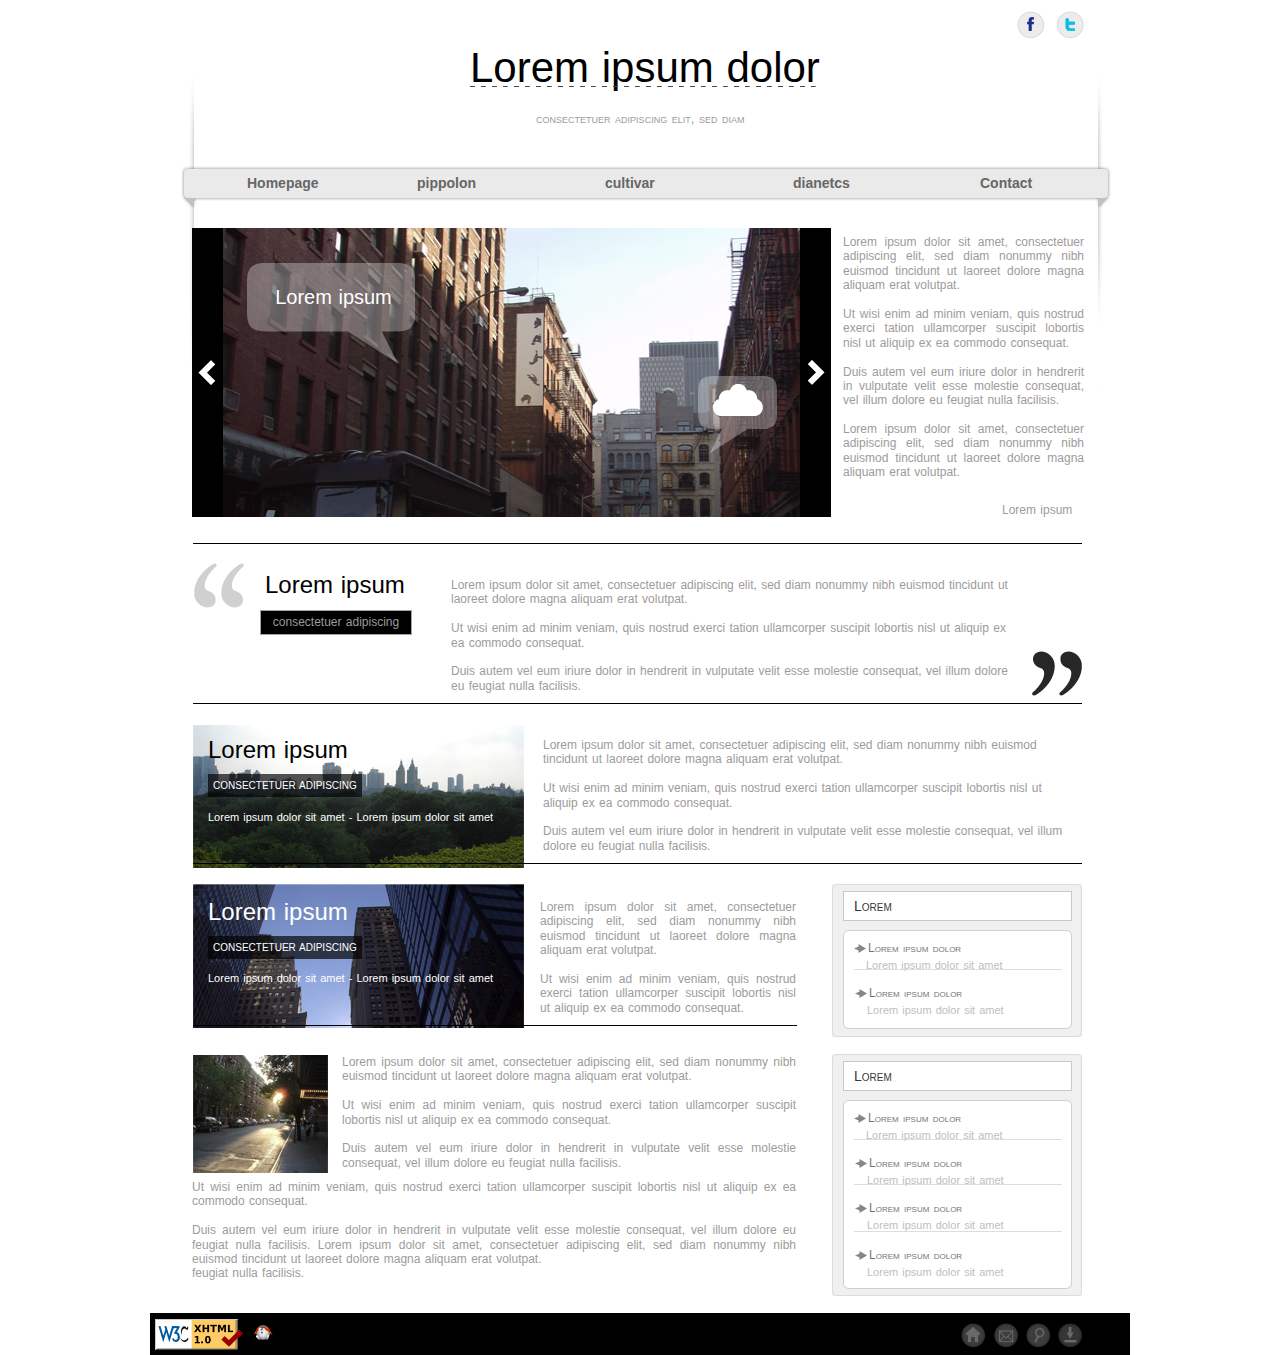
==== commit 9af64405: "changes" ====
--- a/index.htm
+++ b/index.htm
@@ -72,17 +72,17 @@
      </div>
      <div id="WE72b20f8722" class="BaseDiv RNone OEWELink OESK_WELink_d3538187" style="z-index:6" onclick="return OE.Navigate.open(event,'Example.htm',1)">
       <div class="OESZ OESZ_DivContent OESZG_WE72b20f8722">
-       <a class="OESZ OESZ_Link OESZG_WE72b20f8722 ContentBox" data-cd="PageLink" href="Example.htm">Lorem ipsum</a>
+       <a class="OESZ OESZ_Link OESZG_WE72b20f8722 ContentBox" data-cd="PageLink" href="Example.htm">pippolon</a>
       </div>
      </div>
      <div id="WEd35cad5137" class="BaseDiv RNone OEWELink OESK_WELink_d3538187" style="z-index:7" onclick="return OE.Navigate.open(event,'Example.htm',1)">
       <div class="OESZ OESZ_DivContent OESZG_WEd35cad5137">
-       <a class="OESZ OESZ_Link OESZG_WEd35cad5137 ContentBox" data-cd="PageLink" href="Example.htm">Lorem ipsum</a>
+       <a class="OESZ OESZ_Link OESZG_WEd35cad5137 ContentBox" data-cd="PageLink" href="Example.htm">cultivar</a>
       </div>
      </div>
      <div id="WEd20ed072fa" class="BaseDiv RNone OEWELink OESK_WELink_d3538187" style="z-index:8" onclick="return OE.Navigate.open(event,'Example.htm',1)">
       <div class="OESZ OESZ_DivContent OESZG_WEd20ed072fa">
-       <a class="OESZ OESZ_Link OESZG_WEd20ed072fa ContentBox" data-cd="PageLink" href="Example.htm">Lorem ipsum</a>
+       <a class="OESZ OESZ_Link OESZG_WEd20ed072fa ContentBox" data-cd="PageLink" href="Example.htm">dianetcs</a>
       </div>
      </div>
      <div id="WE320bd2b287" class="BaseDiv RNone OEWELink OESK_WELink_d3538187" style="z-index:9" onclick="return OE.Navigate.open(event,'Contact.htm',1)">
